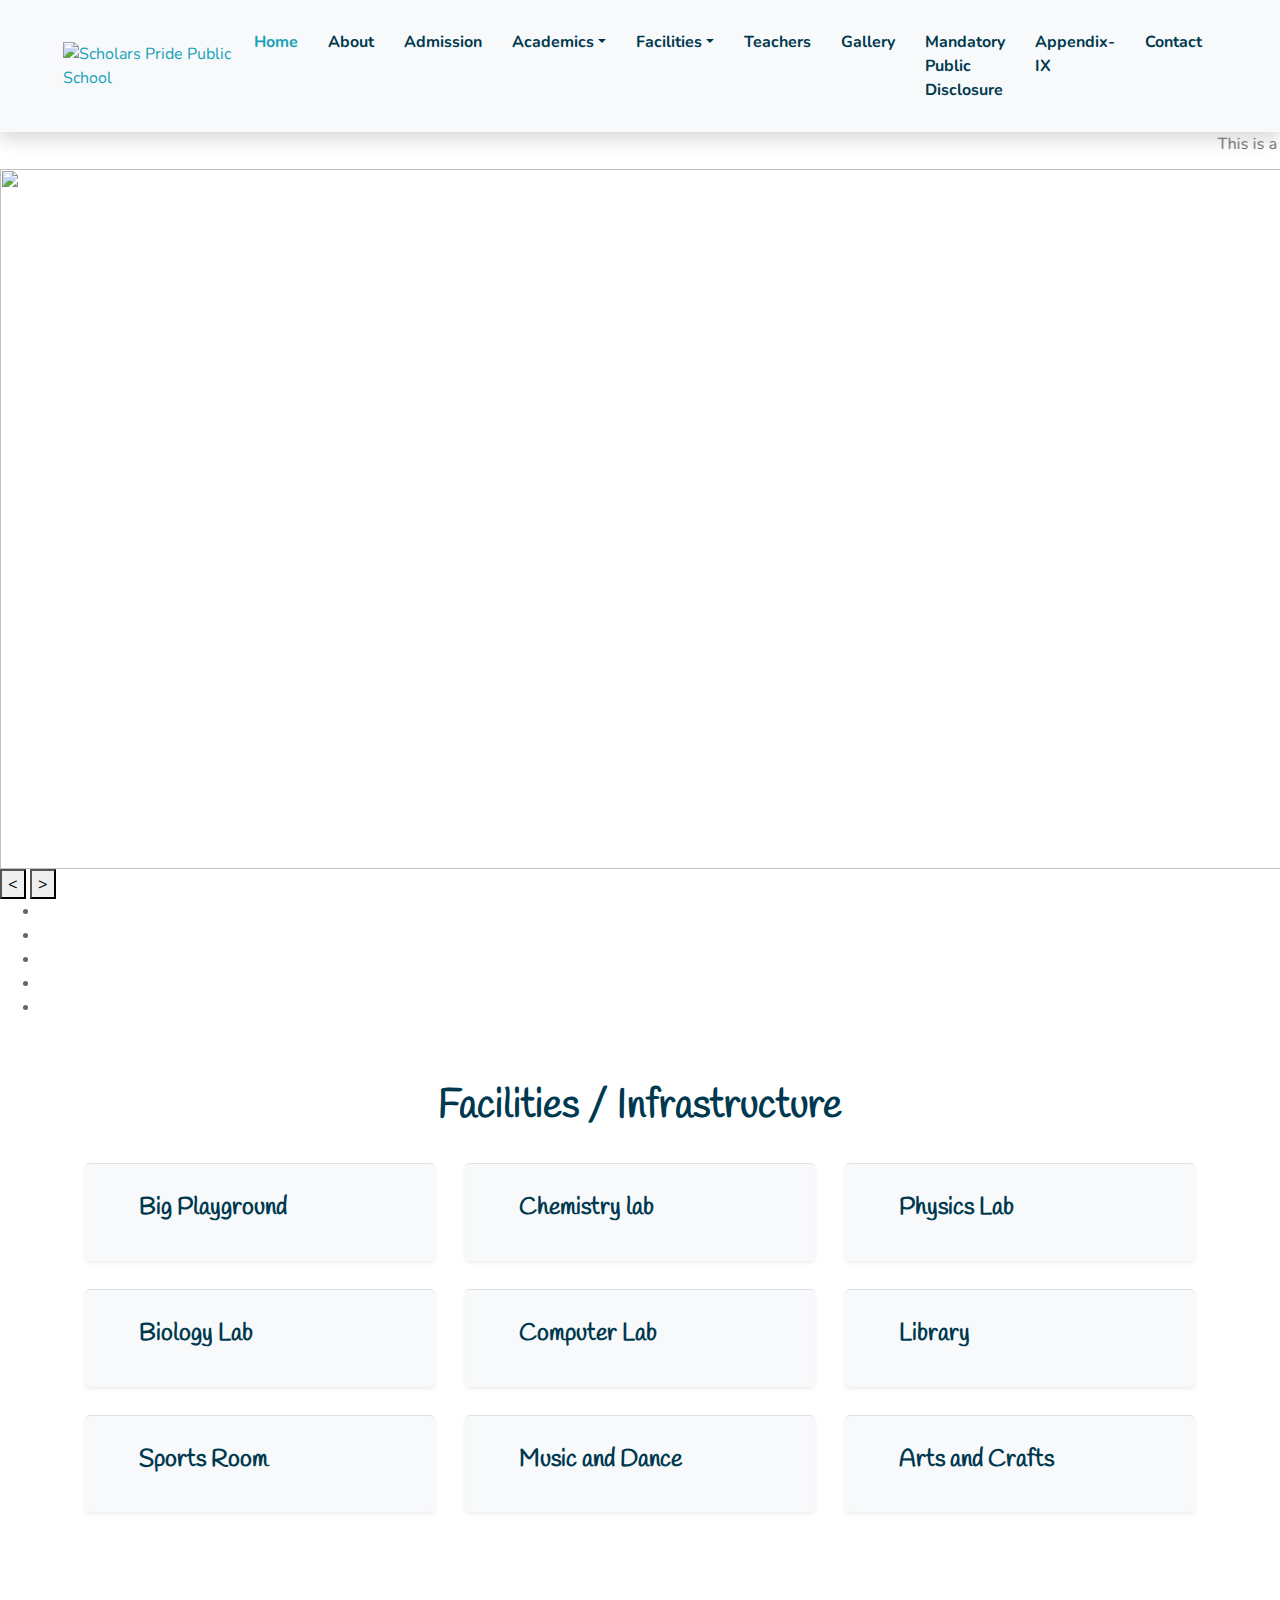
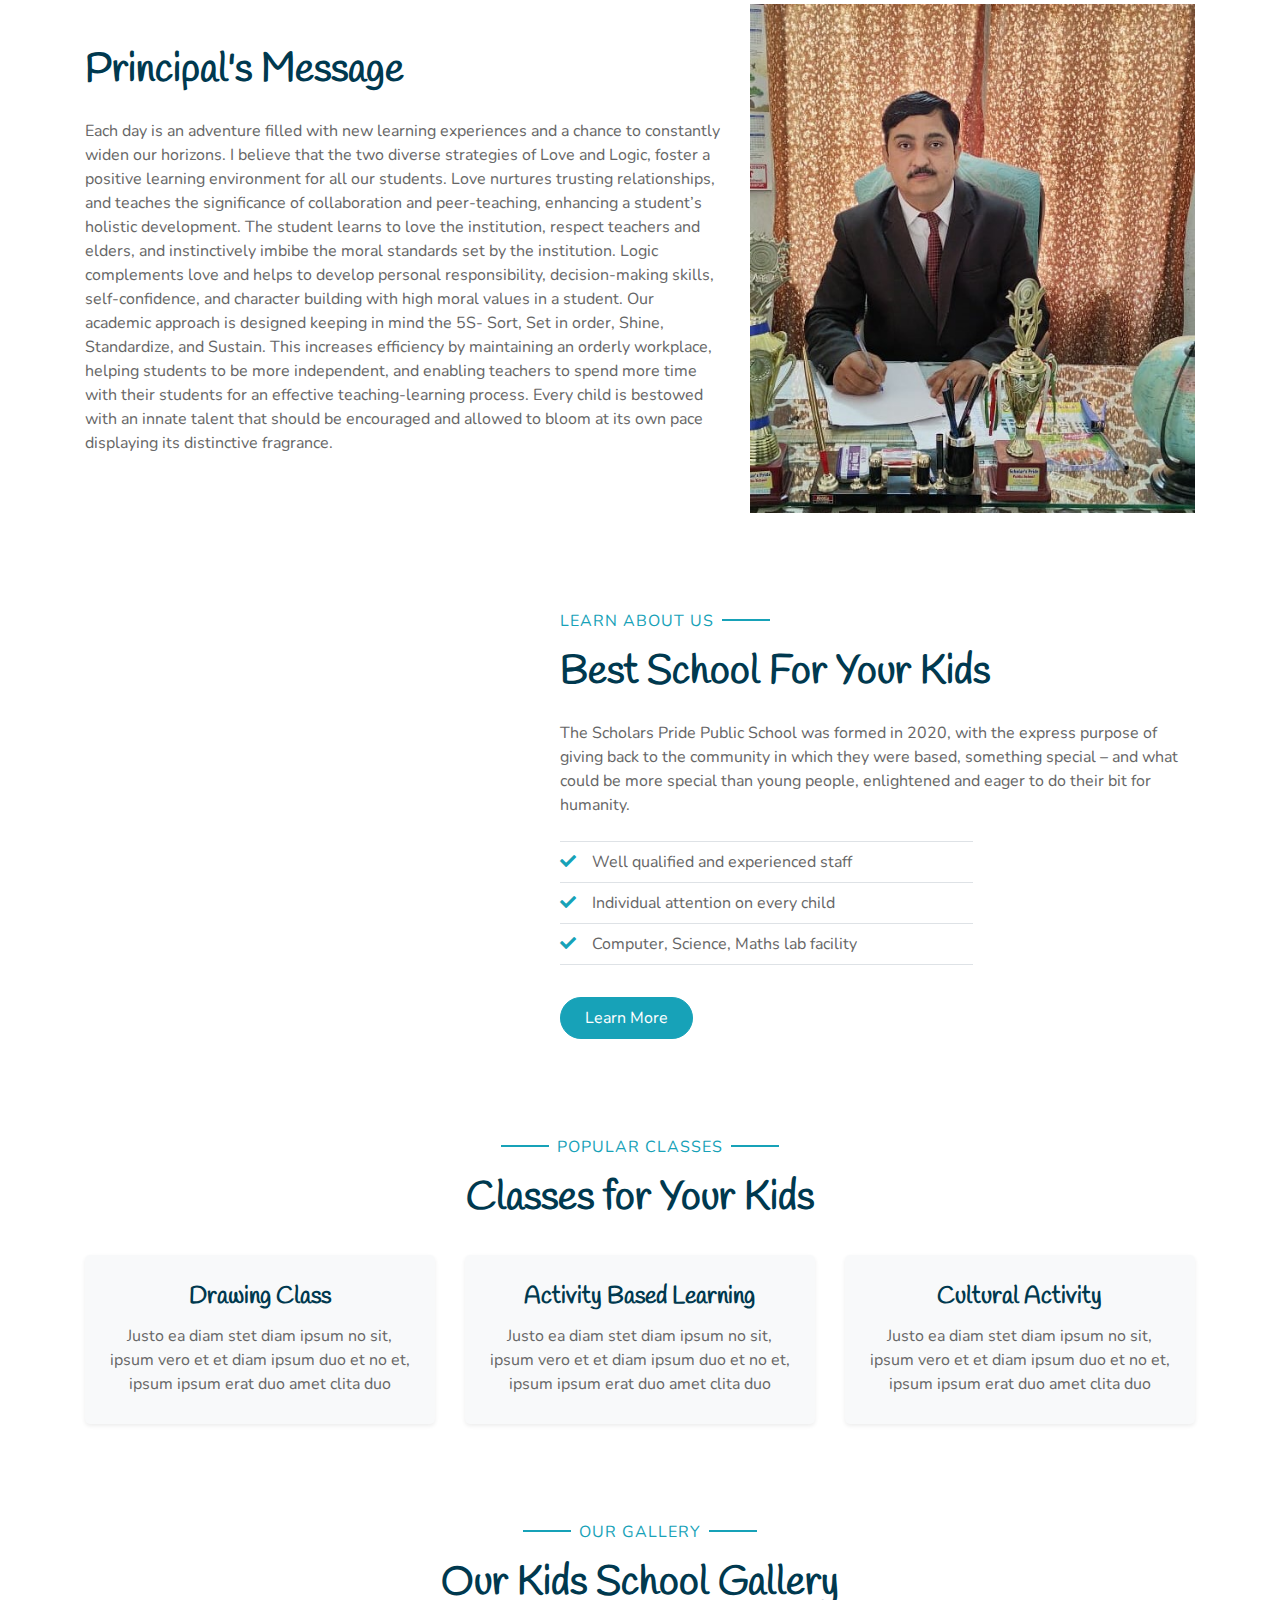
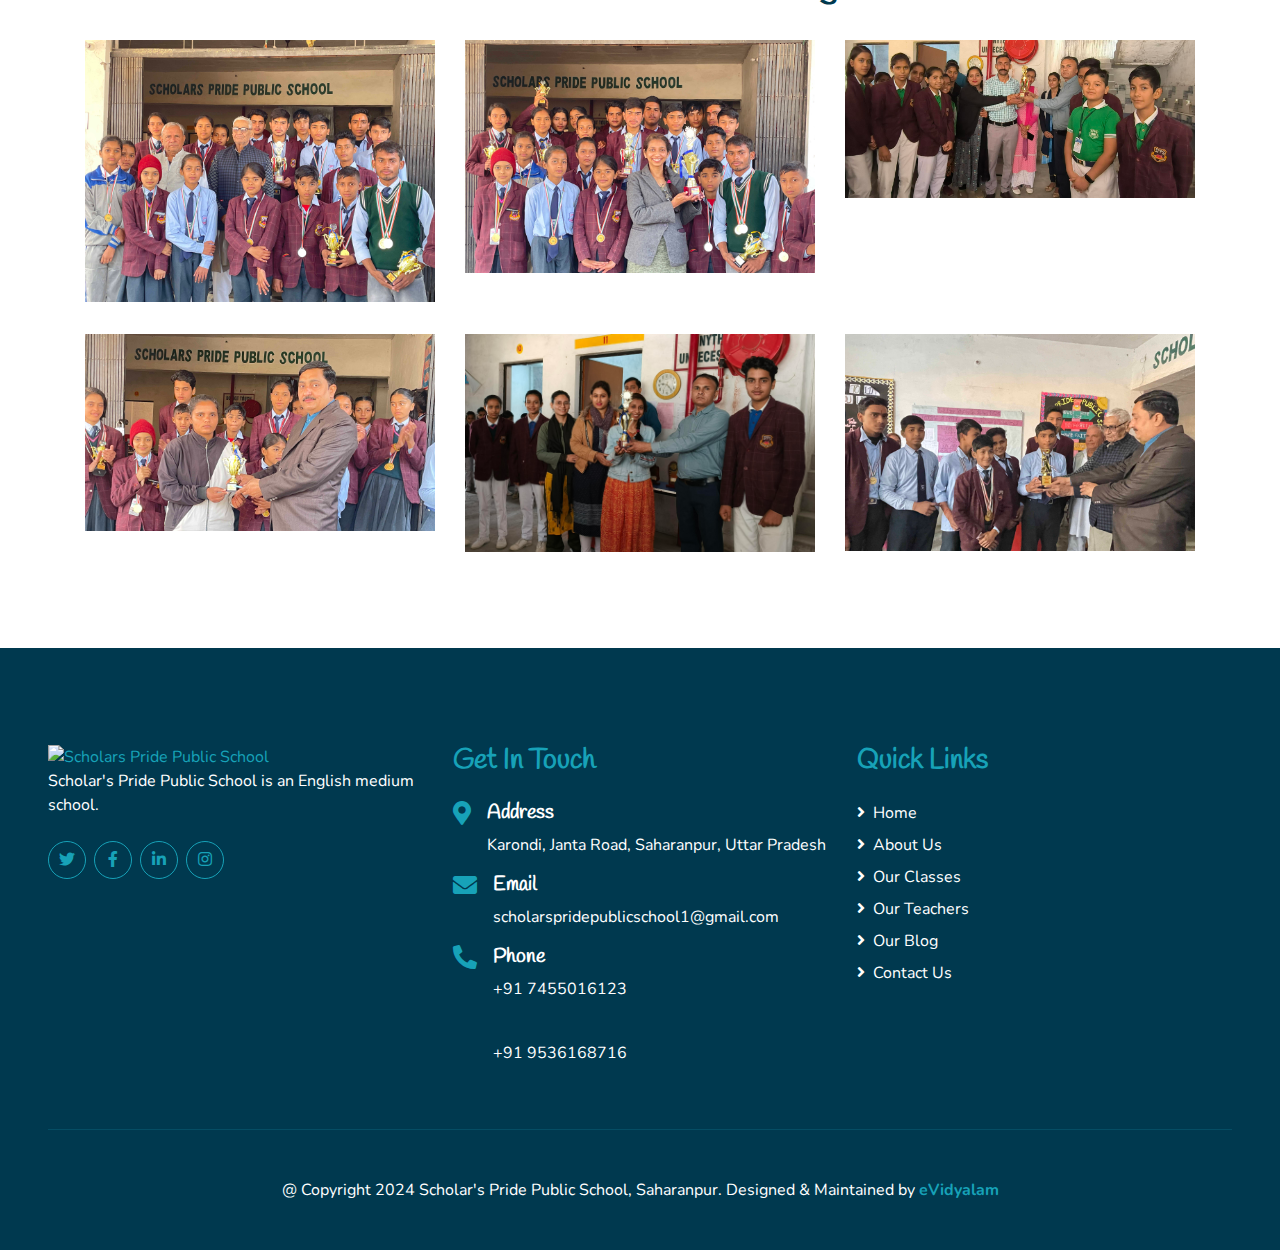
==== index.html @ 4f03cee2 "Update index.html" ====
<!DOCTYPE html>
<html lang="en">

<head>
    <meta charset="utf-8">
    <title>Scholars Pride Public School, Saharanpur</title>
    <link rel="canonical" href="https://www.scholarspridepublicschool.com/">
    <meta content="width=device-width, initial-scale=1.0" name="viewport">
    <meta content="Scholars Pride Public School, SPPS, SPPS Saharanpur, CBSE School, English medium school" name="keywords">
    <meta content="Scholar's Pride Public School, Saharanpur is an English medium school." name="description">

    <!-- Favicon -->
    <link href="img/favicon.ico" rel="icon">

    <!-- Google Web Fonts -->
    <link rel="preconnect" href="https://fonts.gstatic.com">
    <link href="https://fonts.googleapis.com/css2?family=Handlee&family=Nunito&display=swap" rel="stylesheet">

    <!-- Font Awesome -->
    <link href="https://cdnjs.cloudflare.com/ajax/libs/font-awesome/5.10.0/css/all.min.css" rel="stylesheet">

    <!-- Flaticon Font -->
    <link href="lib/flaticon/font/flaticon.css" rel="stylesheet">

    <!-- Libraries Stylesheet -->
    <link href="lib/owlcarousel/assets/owl.carousel.min.css" rel="stylesheet">
    <link href="lib/lightbox/css/lightbox.min.css" rel="stylesheet">

    <!-- Customized Bootstrap Stylesheet -->
    <link href="css/style.css" rel="stylesheet">
    <link href="css/mystyle.css" rel="stylesheet">
    <link href="css/sliderStyle.css" rel="stylesheet">
</head>

<body>
    <!-- Navbar Start -->
    <div class="container-fluid bg-light position-relative shadow">
        <nav class="navbar navbar-expand-lg bg-light navbar-light py-3 py-lg-0 px-0 px-lg-5">
            <div class="Header_logo">
                <div class="Header_headerLogo">
                <a href="https://www.scholarspridepublicschool.com">
                <img src="img/logo.png" alt="Scholars Pride Public School">
            </a>
                </div>
            </div>
            <button type="button" class="navbar-toggler" data-toggle="collapse" data-target="#navbarCollapse">
                <span class="navbar-toggler-icon"></span>
            </button>
            <div class="collapse navbar-collapse justify-content-between" id="navbarCollapse">
                <div class="navbar-nav font-weight-bold mx-auto py-0">
                    <a href="index.html" class="nav-item nav-link active">Home</a>
                    <a href="about.html" class="nav-item nav-link">About</a>
                    <a href="admission.html" class="nav-item nav-link">Admission</a>
                    <div class="nav-item dropdown">
                        <a href="#" class="nav-link dropdown-toggle" data-toggle="dropdown">Academics</a>
                        <div class="dropdown-menu rounded-0 m-0">
                            <a href="#" class="dropdown-item">Examination Process</a>
                            <a href="#" class="dropdown-item">Transfer Certificate</a>
                        </div>
                    </div>
                    <div class="nav-item dropdown">
                        <a href="#" class="nav-link dropdown-toggle" data-toggle="dropdown">Facilities</a>
                        <div class="dropdown-menu rounded-0 m-0">
                            <a href="#" class="dropdown-item">Our Class Rooms</a>
                            <a href="#" class="dropdown-item">Our Laboratries</a>
                        </div>
                    </div>
                    <a href="team.html" class="nav-item nav-link">Teachers</a>
                    <a href="gallery.html" class="nav-item nav-link">Gallery</a>
                    <a href="/mandatory-public-disclosure.html" class="nav-item nav-link ">Mandatory Public Disclosure</a> 
                    <a href="doc/mpd.pdf" class="nav-item nav-link">Appendix-IX</a>
                    <a href="contact.html" class="nav-item nav-link">Contact</a>
                </div>
            </div>
        </nav>
    </div>
    <!-- Navbar End -->
    
<!-- marquee tag start -->
    <div class="marqueeTag">
        <marquee width="100%" direction="left" height="30px">This is a sample scrolling text that has scrolls texts to the left.</marquee>
    </div>
    <!-- marquee tag End-->

    <!-- Header Start -->    
    <div class="slider">
        <div class="list">
            <div class="item">
                <img src="sliderImg/result2024.jpg" alt="">
            </div>
            <div class="item">
                <img src="sliderImg/building.jpg" alt="">
            </div>
            <div class="item">
                <img src="sliderImg/1.jpg" alt="">
            </div>
            <div class="item">
                <img src="sliderImg/2.jpeg" alt="">
            </div>
            <div class="item">
                <img src="sliderImg/3.jpg" alt="">
            </div>
            <div class="item">
                <img src="sliderImg/earth-day.jpg" alt="">
            </div>
            <div class="item">
                <img src="sliderImg/4.jpg" alt="">
            </div>
            <div class="item">
                <img src="sliderImg/earth-day-2.jpg" alt="">
            </div>
                <img src="sliderImg/8.jpg" alt="">
            </div>
            <div class="item">
                <img src="sliderImg/9.jpg" alt="">
            </div>
            <div class="item">
                <img src="sliderImg/10.jpg" alt="">
            </div>
            <div class="item">
                <img src="sliderImg/11.jpeg" alt="">
            </div>
            <div class="item">
                <img src="sliderImg/12.jpeg" alt="">
            </div>
            <div class="item">
                <img src="sliderImg/13.jpg" alt="">
            </div>
            <div class="item">
                <img src="sliderImg/14.jpeg" alt="">
            </div>
            <div class="item">
                <img src="sliderImg/15.JPG" alt="">
            </div>
            <div class="item">
                <img src="sliderImg/17.jpeg" alt="">
            </div>
            <div class="item">
                <img src="sliderImg/18.jpg" alt="">
            </div>
            <div class="item">
                <img src="sliderImg/19.jpg" alt="">
            </div>
            <div class="item">
                <img src="sliderImg/20.jpg" alt="">
            </div>
            <div class="item">
                <img src="sliderImg/21.JPG" alt="">
            </div>
            <div class="item">
                <img src="sliderImg/22.jpg" alt="">
            </div>
            <div class="item">
                <img src="sliderImg/23.jpeg" alt="">
            </div>
            <div class="item">
                <img src="sliderImg/24.jpeg" alt="">
            </div>
            <div class="item">
                <img src="sliderImg/25.jpeg" alt="">
            </div>
            <div class="item">
                <img src="sliderImg/26.jpeg" alt="">
            </div>
        </div>
        <div class="buttons">
            <button id="prev"><</button>
            <button id="next">></button>
        </div>
        <ul class="dots">
            <li class="active"></li>
            <li></li>
            <li></li>
            <li></li>
            <li></li>
        </ul>
    </div>
    <!-- Header End -->


    <!-- Facilities Start -->
    <div class="container-fluid pt-5">
        <div class="container pb-3">
            <div class="text-center pb-2">
                <h1 class="mb-4">Facilities / Infrastructure</h1>
            </div>
            <div class="row">
                <div class="col-lg-4 col-md-6 pb-1">
                    <div class="d-flex bg-light shadow-sm border-top rounded mb-4" style="padding: 30px;">
                        <div class="pl-4">
                            <h4>Big Playground</h4>
                        </div>
                    </div>
                </div>
                <div class="col-lg-4 col-md-6 pb-1">
                    <div class="d-flex bg-light shadow-sm border-top rounded mb-4" style="padding: 30px;">
                        <div class="pl-4">
                            <h4>Chemistry lab</h4>
                        </div>
                    </div>
                </div>
                <div class="col-lg-4 col-md-6 pb-1">
                    <div class="d-flex bg-light shadow-sm border-top rounded mb-4" style="padding: 30px;">
                        <div class="pl-4">
                            <h4>Physics Lab</h4>
                        </div>
                    </div>
                </div>
                <div class="col-lg-4 col-md-6 pb-1">
                    <div class="d-flex bg-light shadow-sm border-top rounded mb-4" style="padding: 30px;">
                        <div class="pl-4">
                            <h4>Biology Lab</h4>
                        </div>
                    </div>
                </div>
                <div class="col-lg-4 col-md-6 pb-1">
                    <div class="d-flex bg-light shadow-sm border-top rounded mb-4" style="padding: 30px;">
                        <div class="pl-4">
                            <h4>Computer Lab</h4>
                        </div>
                    </div>
                </div>
                <div class="col-lg-4 col-md-6 pb-1">
                    <div class="d-flex bg-light shadow-sm border-top rounded mb-4" style="padding: 30px;">
                        <div class="pl-4">
                            <h4>Library</h4>
                        </div>
                    </div>
                </div>
                <div class="col-lg-4 col-md-6 pb-1">
                    <div class="d-flex bg-light shadow-sm border-top rounded mb-4" style="padding: 30px;">
                        <div class="pl-4">
                            <h4>Sports Room</h4>
                        </div>
                    </div>
                </div>
                <div class="col-lg-4 col-md-6 pb-1">
                    <div class="d-flex bg-light shadow-sm border-top rounded mb-4" style="padding: 30px;">
                        <div class="pl-4">
                            <h4>Music and Dance</h4>
                        </div>
                    </div>
                </div>
                <div class="col-lg-4 col-md-6 pb-1">
                    <div class="d-flex bg-light shadow-sm border-top rounded mb-4" style="padding: 30px;">
                        <div class="pl-4">
                            <h4>Arts and Crafts</h4>
                        </div>
                    </div>
                </div>
            </div>
        </div>
    </div>
    <!-- Facilities Start -->

    <!-- Principal Start -->
    <div class="container-fluid py-5">
        <div class="container">
            <div class="row align-items-center">
                <div class="col-lg-7 mb-5 mb-lg-0">
                    <h1 class="mb-4">Principal's Message</h1>
                    <p>Each day is an adventure filled with new learning experiences and a chance to constantly widen our horizons. I believe that the two diverse strategies of Love and Logic, foster a positive learning environment for all our students. Love nurtures trusting relationships, and teaches the significance of collaboration and peer-teaching, enhancing a student’s holistic development. The student learns to love the institution, respect teachers and elders, and instinctively imbibe the moral standards set by the institution. Logic complements love and helps to develop personal responsibility, decision-making skills, self-confidence, and character building with high moral values in a student. Our academic approach is designed keeping in mind the 5S- Sort, Set in order, Shine, Standardize, and Sustain. This increases efficiency by maintaining an orderly workplace, helping students to be more independent, and enabling teachers to spend more time with their students for an effective teaching-learning process. Every child is bestowed with an innate talent that should be encouraged and allowed to bloom at its own pace displaying its distinctive fragrance.</p>
                </div>
                <div class="col-lg-5">
                    <div class="card border-0">
                        <img src="img/principal.jpeg" alt="">
                    </div>
                </div>
            </div>
        </div>
    </div>
    <!-- Principal End -->

    <!-- About Start -->
    <div class="container-fluid py-5">
        <div class="container">
            <div class="row align-items-center">
                <div class="col-lg-5">
                    <img class="img-fluid rounded mb-5 mb-lg-0" src="img/about_home.jpg" alt="">
                </div>
                <div class="col-lg-7">
                    <p class="section-title pr-5"><span class="pr-2">Learn About Us</span></p>
                    <h1 class="mb-4">Best School For Your Kids</h1>
                    <p>The Scholars Pride Public School was formed in 2020, with the express purpose of giving back to the community in which they were based, something special – and what could be more special than young people, enlightened and eager to do their bit for humanity.</p>
                    <div class="row pt-2 pb-4">
                        <div class="col-6 col-md-8">
                            <ul class="list-inline m-0">
                                <li class="py-2 border-top border-bottom"><i class="fa fa-check text-primary mr-3"></i>Well qualified and experienced staff</li>
                                <li class="py-2 border-bottom"><i class="fa fa-check text-primary mr-3"></i>Individual attention on every child</li>
                                <li class="py-2 border-bottom"><i class="fa fa-check text-primary mr-3"></i>Computer, Science, Maths lab facility</li>
                            </ul>
                        </div>
                    </div>
                    <a href="/about.html" class="btn btn-primary mt-2 py-2 px-4">Learn More</a>
                </div>
            </div>
        </div>
    </div>
    <!-- About End -->


    <!-- Class Start -->
    <div class="container-fluid pt-5">
        <div class="container">
            <div class="text-center pb-2">
                <p class="section-title px-5"><span class="px-2">Popular Classes</span></p>
                <h1 class="mb-4">Classes for Your Kids</h1>
            </div>
            <div class="row">
                <div class="col-lg-4 mb-5">
                    <div class="card border-0 bg-light shadow-sm pb-2">
                        <img class="card-img-top mb-2" src="gallery/drawing.jpg" alt="">
                        <div class="card-body text-center">
                            <h4 class="card-title">Drawing Class</h4>
                            <p class="card-text">Justo ea diam stet diam ipsum no sit, ipsum vero et et diam ipsum duo et no et, ipsum ipsum erat duo amet clita duo</p>
                        </div>
                    </div>
                </div>
                <div class="col-lg-4 mb-5">
                    <div class="card border-0 bg-light shadow-sm pb-2">
                        <img class="card-img-top mb-2" src="gallery/activity.jpeg" alt="">
                        <div class="card-body text-center">
                            <h4 class="card-title">Activity Based Learning</h4>
                            <p class="card-text">Justo ea diam stet diam ipsum no sit, ipsum vero et et diam ipsum duo et no et, ipsum ipsum erat duo amet clita duo</p>
                        </div>
                    </div>
                </div>
                <div class="col-lg-4 mb-5">
                    <div class="card border-0 bg-light shadow-sm pb-2">
                        <img class="card-img-top mb-2" src="gallery/cultural.JPG" alt="">
                        <div class="card-body text-center">
                            <h4 class="card-title">Cultural Activity</h4>
                            <p class="card-text">Justo ea diam stet diam ipsum no sit, ipsum vero et et diam ipsum duo et no et, ipsum ipsum erat duo amet clita duo</p>
                        </div>
                    </div>
                </div>
            </div>
        </div>
    </div>
    <!-- Class End -->

    <!-- Gallery Start -->
    <div class="container-fluid pt-5 pb-3">
        <div class="container">
            <div class="text-center pb-2">
                <p class="section-title px-5"><span class="px-2">Our Gallery</span></p>
                <h1 class="mb-4">Our Kids School Gallery</h1>
            </div>
            
            <div class="row portfolio-container">
                <div class="col-lg-4 col-md-6 mb-4 portfolio-item first">
                    <div class="position-relative overflow-hidden mb-2">
                        <img class="img-fluid w-100" src="gallery/1.jpg" alt="">
                        <div class="portfolio-btn bg-primary d-flex align-items-center justify-content-center">
                            <a href="gallery/1.jpg" data-lightbox="portfolio">
                                <i class="fa fa-plus text-white" style="font-size: 60px;"></i>
                            </a>
                        </div>
                    </div>
                </div>
                <div class="col-lg-4 col-md-6 mb-4 portfolio-item second">
                    <div class="position-relative overflow-hidden mb-2">
                        <img class="img-fluid w-100" src="gallery/2.jpg" alt="">
                        <div class="portfolio-btn bg-primary d-flex align-items-center justify-content-center">
                            <a href="gallery/2.jpg" data-lightbox="portfolio">
                                <i class="fa fa-plus text-white" style="font-size: 60px;"></i>
                            </a>
                        </div>
                    </div>
                </div>
                <div class="col-lg-4 col-md-6 mb-4 portfolio-item third">
                    <div class="position-relative overflow-hidden mb-2">
                        <img class="img-fluid w-100" src="gallery/3.jpg" alt="">
                        <div class="portfolio-btn bg-primary d-flex align-items-center justify-content-center">
                            <a href="gallery/3.jpg" data-lightbox="portfolio">
                                <i class="fa fa-plus text-white" style="font-size: 60px;"></i>
                            </a>
                        </div>
                    </div>
                </div>
                <div class="col-lg-4 col-md-6 mb-4 portfolio-item first">
                    <div class="position-relative overflow-hidden mb-2">
                        <img class="img-fluid w-100" src="gallery/4.jpg" alt="">
                        <div class="portfolio-btn bg-primary d-flex align-items-center justify-content-center">
                            <a href="gallery/4.jpg" data-lightbox="portfolio">
                                <i class="fa fa-plus text-white" style="font-size: 60px;"></i>
                            </a>
                        </div>
                    </div>
                </div>
                <div class="col-lg-4 col-md-6 mb-4 portfolio-item second">
                    <div class="position-relative overflow-hidden mb-2">
                        <img class="img-fluid w-100" src="gallery/5.jpg" alt="">
                        <div class="portfolio-btn bg-primary d-flex align-items-center justify-content-center">
                            <a href="gallery/5.jpg" data-lightbox="portfolio">
                                <i class="fa fa-plus text-white" style="font-size: 60px;"></i>
                            </a>
                        </div>
                    </div>
                </div>
                <div class="col-lg-4 col-md-6 mb-4 portfolio-item third">
                    <div class="position-relative overflow-hidden mb-2">
                        <img class="img-fluid w-100" src="gallery/6.jpg" alt="">
                        <div class="portfolio-btn bg-primary d-flex align-items-center justify-content-center">
                            <a href="gallery/6.jpg" data-lightbox="portfolio">
                                <i class="fa fa-plus text-white" style="font-size: 60px;"></i>
                            </a>
                        </div>
                    </div>
                </div>
            </div>
        </div>
    </div>
    <!-- Gallery End -->


    <!-- Footer Start -->
    <div class="container-fluid bg-secondary text-white mt-5 py-5 px-sm-3 px-md-5">
        <div class="row pt-5">
            <div class="col-lg-3 col-md-6 mb-5">
                <div class="Header_logo">
                <div class="Header_headerLogo">
                <a href="https://www.scholarspridepublicschool.com">
                <img src="img/logo.png" alt="Scholars Pride Public School">
            </a>
                </div>
            </div>
                <p>Scholar's Pride Public School is an English medium school.</p>
                <div class="d-flex justify-content-start mt-4">
                    <a class="btn btn-outline-primary rounded-circle text-center mr-2 px-0"
                        style="width: 38px; height: 38px;" href="#"><i class="fab fa-twitter"></i></a>
                    <a class="btn btn-outline-primary rounded-circle text-center mr-2 px-0"
                        style="width: 38px; height: 38px;" href="#"><i class="fab fa-facebook-f"></i></a>
                    <a class="btn btn-outline-primary rounded-circle text-center mr-2 px-0"
                        style="width: 38px; height: 38px;" href="#"><i class="fab fa-linkedin-in"></i></a>
                    <a class="btn btn-outline-primary rounded-circle text-center mr-2 px-0"
                        style="width: 38px; height: 38px;" href="#"><i class="fab fa-instagram"></i></a>
                </div>
            </div>
            <div class="col-lg-3 col-md-6 mb-5">
                <h3 class="text-primary mb-4">Get In Touch</h3>
                <div class="d-flex">
                    <h4 class="fa fa-map-marker-alt text-primary"></h4>
                    <div class="pl-3">
                        <h5 class="text-white">Address</h5>
                        <p>Karondi, Janta Road, Saharanpur, Uttar Pradesh</p>
                    </div>
                </div>
                <div class="d-flex">
                    <h4 class="fa fa-envelope text-primary"></h4>
                    <div class="pl-3">
                        <h5 class="text-white">Email</h5>
                        <p>scholarspridepublicschool1@gmail.com</p>
                    </div>
                </div>
                <div class="d-flex">
                    <h4 class="fa fa-phone-alt text-primary"></h4>
                    <div class="pl-3">
                        <h5 class="text-white">Phone</h5>
                        <p>+91 7455016123</p><br><p>+91 9536168716</p>
                    </div>
                </div>
            </div>
            <div class="col-lg-3 col-md-6 mb-5">
                <h3 class="text-primary mb-4">Quick Links</h3>
                <div class="d-flex flex-column justify-content-start">
                    <a class="text-white mb-2" href="/"><i class="fa fa-angle-right mr-2"></i>Home</a>
                    <a class="text-white mb-2" href="/about.html"><i class="fa fa-angle-right mr-2"></i>About Us</a>
                    <a class="text-white mb-2" href="#"><i class="fa fa-angle-right mr-2"></i>Our Classes</a>
                    <a class="text-white mb-2" href="/team.html"><i class="fa fa-angle-right mr-2"></i>Our Teachers</a>
                    <a class="text-white mb-2" href="#"><i class="fa fa-angle-right mr-2"></i>Our Blog</a>
                    <a class="text-white" href="#"><i class="fa fa-angle-right mr-2"></i>Contact Us</a>
                </div>
            </div>
        </div>
        <div class="container-fluid pt-5" style="border-top: 1px solid rgba(23, 162, 184, .2);;">
            <p class="m-0 text-center text-white">@ Copyright 2024 Scholar's Pride Public School, Saharanpur. Designed & Maintained by
                <a class="text-primary font-weight-bold" href="https://www.evidyalam.com/">eVidyalam</a>
            </p>
        </div>
    </div>
    <!-- Footer End -->

    <!-- Back to Top -->
    <a href="#" class="btn btn-primary p-3 back-to-top"><i class="fa fa-angle-double-up"></i></a>


    <!-- JavaScript Libraries -->
    <script src="https://code.jquery.com/jquery-3.4.1.min.js"></script>
    <script src="https://stackpath.bootstrapcdn.com/bootstrap/4.4.1/js/bootstrap.bundle.min.js"></script>
    <script src="lib/easing/easing.min.js"></script>
    <script src="lib/owlcarousel/owl.carousel.min.js"></script>
    <script src="lib/isotope/isotope.pkgd.min.js"></script>
    <script src="lib/lightbox/js/lightbox.min.js"></script>

    <!-- Contact Javascript File -->
    <script src="mail/jqBootstrapValidation.min.js"></script>
    <script src="mail/contact.js"></script>

    <!-- Template Javascript -->
    <script src="js/main.js"></script>
    <script src="js/myjs.js"></script>
    <script src="js/sliderApp.js"></script>
</body>

</html>
---- css/style.css ----
/******* Bootstrap Theming ********/
/*!
 * Bootstrap v4.5.3 (https://getbootstrap.com/)
 * Copyright 2011-2020 The Bootstrap Authors
 * Copyright 2011-2020 Twitter, Inc.
 * Licensed under MIT (https://github.com/twbs/bootstrap/blob/main/LICENSE)
 */
:root {
  --blue: #007bff;
  --indigo: #6610f2;
  --purple: #6f42c1;
  --pink: #e83e8c;
  --red: #dc3545;
  --orange: #fd7e14;
  --yellow: #ffc107;
  --green: #28a745;
  --teal: #20c997;
  --cyan: #17a2b8;
  --white: #fff;
  --gray: #6c757d;
  --gray-dark: #343a40;
  --primary: #17a2b8;
  --secondary: #00394f;
  --success: #28a745;
  --info: #17a2b8;
  --warning: #ffc107;
  --danger: #dc3545;
  --light: #f8f9fa;
  --dark: #343a40;
  --breakpoint-xs: 0;
  --breakpoint-sm: 576px;
  --breakpoint-md: 768px;
  --breakpoint-lg: 992px;
  --breakpoint-xl: 1200px;
  --font-family-sans-serif: "Nunito", sans-serif;
  --font-family-monospace: SFMono-Regular, Menlo, Monaco, Consolas, "Liberation Mono", "Courier New", monospace;
}

*,
*::before,
*::after {
  box-sizing: border-box;
}

html {
  font-family: sans-serif;
  line-height: 1.15;
  -webkit-text-size-adjust: 100%;
  -webkit-tap-highlight-color: rgba(0, 0, 0, 0);
}

article, aside, figcaption, figure, footer, header, hgroup, main, nav, section {
  display: block;
}

body {
  margin: 0;
  font-family: "Nunito", sans-serif;
  font-size: 1rem;
  font-weight: 400;
  line-height: 1.5;
  color: #666666;
  text-align: left;
  background-color: #fff;
}

[tabindex="-1"]:focus:not(:focus-visible) {
  outline: 0 !important;
}

hr {
  box-sizing: content-box;
  height: 0;
  overflow: visible;
}

h1, h2, h3, h4, h5, h6 {
  margin-top: 0;
  margin-bottom: 0.5rem;
}

p {
  margin-top: 0;
  margin-bottom: 1rem;
}

abbr[title],
abbr[data-original-title] {
  text-decoration: underline;
  text-decoration: underline dotted;
  cursor: help;
  border-bottom: 0;
  text-decoration-skip-ink: none;
}

address {
  margin-bottom: 1rem;
  font-style: normal;
  line-height: inherit;
}

ol,
ul,
dl {
  margin-top: 0;
  margin-bottom: 1rem;
}

ol ol,
ul ul,
ol ul,
ul ol {
  margin-bottom: 0;
}

dt {
  font-weight: 700;
}

dd {
  margin-bottom: .5rem;
  margin-left: 0;
}

blockquote {
  margin: 0 0 1rem;
}

b,
strong {
  font-weight: bolder;
}

small {
  font-size: 80%;
}

sub,
sup {
  position: relative;
  font-size: 75%;
  line-height: 0;
  vertical-align: baseline;
}

sub {
  bottom: -.25em;
}

sup {
  top: -.5em;
}

a {
  color: #17a2b8;
  text-decoration: none;
  background-color: transparent;
}

a:hover {
  color: #0f6674;
  text-decoration: underline;
}

a:not([href]):not([class]) {
  color: inherit;
  text-decoration: none;
}

a:not([href]):not([class]):hover {
  color: inherit;
  text-decoration: none;
}

pre,
code,
kbd,
samp {
  font-family: SFMono-Regular, Menlo, Monaco, Consolas, "Liberation Mono", "Courier New", monospace;
  font-size: 1em;
}

pre {
  margin-top: 0;
  margin-bottom: 1rem;
  overflow: auto;
  -ms-overflow-style: scrollbar;
}

figure {
  margin: 0 0 1rem;
}

img {
  vertical-align: middle;
  border-style: none;
}

svg {
  overflow: hidden;
  vertical-align: middle;
}

table {
  border-collapse: collapse;
}

caption {
  padding-top: 0.75rem;
  padding-bottom: 0.75rem;
  color: #6c757d;
  text-align: left;
  caption-side: bottom;
}

th {
  text-align: inherit;
  text-align: -webkit-match-parent;
}

label {
  display: inline-block;
  margin-bottom: 0.5rem;
}

button {
  border-radius: 0;
}

button:focus {
  outline: 1px dotted;
  outline: 5px auto -webkit-focus-ring-color;
}

input,
button,
select,
optgroup,
textarea {
  margin: 0;
  font-family: inherit;
  font-size: inherit;
  line-height: inherit;
}

button,
input {
  overflow: visible;
}

button,
select {
  text-transform: none;
}

[role="button"] {
  cursor: pointer;
}

select {
  word-wrap: normal;
}

button,
[type="button"],
[type="reset"],
[type="submit"] {
  -webkit-appearance: button;
}

button:not(:disabled),
[type="button"]:not(:disabled),
[type="reset"]:not(:disabled),
[type="submit"]:not(:disabled) {
  cursor: pointer;
}

button::-moz-focus-inner,
[type="button"]::-moz-focus-inner,
[type="reset"]::-moz-focus-inner,
[type="submit"]::-moz-focus-inner {
  padding: 0;
  border-style: none;
}

input[type="radio"],
input[type="checkbox"] {
  box-sizing: border-box;
  padding: 0;
}

textarea {
  overflow: auto;
  resize: vertical;
}

fieldset {
  min-width: 0;
  padding: 0;
  margin: 0;
  border: 0;
}

legend {
  display: block;
  width: 100%;
  max-width: 100%;
  padding: 0;
  margin-bottom: .5rem;
  font-size: 1.5rem;
  line-height: inherit;
  color: inherit;
  white-space: normal;
}

@media (max-width: 1200px) {
  legend {
    font-size: calc(1.275rem + 0.3vw) ;
  }
}

progress {
  vertical-align: baseline;
}

[type="number"]::-webkit-inner-spin-button,
[type="number"]::-webkit-outer-spin-button {
  height: auto;
}

[type="search"] {
  outline-offset: -2px;
  -webkit-appearance: none;
}

[type="search"]::-webkit-search-decoration {
  -webkit-appearance: none;
}

::-webkit-file-upload-button {
  font: inherit;
  -webkit-appearance: button;
}

output {
  display: inline-block;
}

summary {
  display: list-item;
  cursor: pointer;
}

template {
  display: none;
}

[hidden] {
  display: none !important;
}

h1, h2, h3, h4, h5, h6,
.h1, .h2, .h3, .h4, .h5, .h6 {
  margin-bottom: 0.5rem;
  font-family: "Handlee", cursive;
  font-weight: bold;
  line-height: 1.2;
  color: #00394f;
}

h1, .h1 {
  font-size: 2.5rem;
}

@media (max-width: 1200px) {
  h1, .h1 {
    font-size: calc(1.375rem + 1.5vw) ;
  }
}

h2, .h2 {
  font-size: 2rem;
}

@media (max-width: 1200px) {
  h2, .h2 {
    font-size: calc(1.325rem + 0.9vw) ;
  }
}

h3, .h3 {
  font-size: 1.75rem;
}

@media (max-width: 1200px) {
  h3, .h3 {
    font-size: calc(1.3rem + 0.6vw) ;
  }
}

h4, .h4 {
  font-size: 1.5rem;
}

@media (max-width: 1200px) {
  h4, .h4 {
    font-size: calc(1.275rem + 0.3vw) ;
  }
}

h5, .h5 {
  font-size: 1.25rem;
}

h6, .h6 {
  font-size: 1rem;
}

.lead {
  font-size: 1.25rem;
  font-weight: 300;
}

.display-1 {
  font-size: 6rem;
  font-weight: 300;
  line-height: 1.2;
}

@media (max-width: 1200px) {
  .display-1 {
    font-size: calc(1.725rem + 5.7vw) ;
  }
}

.display-2 {
  font-size: 5.5rem;
  font-weight: 300;
  line-height: 1.2;
}

@media (max-width: 1200px) {
  .display-2 {
    font-size: calc(1.675rem + 5.1vw) ;
  }
}

.display-3 {
  font-size: 4.5rem;
  font-weight: 300;
  line-height: 1.2;
}

@media (max-width: 1200px) {
  .display-3 {
    font-size: calc(1.575rem + 3.9vw) ;
  }
}

.display-4 {
  font-size: 3.5rem;
  font-weight: 300;
  line-height: 1.2;
}

@media (max-width: 1200px) {
  .display-4 {
    font-size: calc(1.475rem + 2.7vw) ;
  }
}

hr {
  margin-top: 1rem;
  margin-bottom: 1rem;
  border: 0;
  border-top: 1px solid rgba(0, 0, 0, 0.1);
}

small,
.small {
  font-size: 80%;
  font-weight: 400;
}

mark,
.mark {
  padding: 0.2em;
  background-color: #fcf8e3;
}

.list-unstyled {
  padding-left: 0;
  list-style: none;
}

.list-inline {
  padding-left: 0;
  list-style: none;
}

.list-inline-item {
  display: inline-block;
}

.list-inline-item:not(:last-child) {
  margin-right: 0.5rem;
}

.initialism {
  font-size: 90%;
  text-transform: uppercase;
}

.blockquote {
  margin-bottom: 1rem;
  font-size: 1.25rem;
}

.blockquote-footer {
  display: block;
  font-size: 80%;
  color: #6c757d;
}

.blockquote-footer::before {
  content: "\2014\00A0";
}

.img-fluid {
  max-width: 100%;
  height: auto;
}

.img-thumbnail {
  padding: 0.25rem;
  background-color: #fff;
  border: 1px solid #dee2e6;
  border-radius: 5px;
  max-width: 100%;
  height: auto;
}

.figure {
  display: inline-block;
}

.figure-img {
  margin-bottom: 0.5rem;
  line-height: 1;
}

.figure-caption {
  font-size: 90%;
  color: #6c757d;
}

code {
  font-size: 87.5%;
  color: #e83e8c;
  word-wrap: break-word;
}

a > code {
  color: inherit;
}

kbd {
  padding: 0.2rem 0.4rem;
  font-size: 87.5%;
  color: #fff;
  background-color: #212529;
  border-radius: 0.2rem;
}

kbd kbd {
  padding: 0;
  font-size: 100%;
  font-weight: 700;
}

pre {
  display: block;
  font-size: 87.5%;
  color: #212529;
}

pre code {
  font-size: inherit;
  color: inherit;
  word-break: normal;
}

.pre-scrollable {
  max-height: 340px;
  overflow-y: scroll;
}

.container,
.container-fluid,
.container-sm,
.container-md,
.container-lg,
.container-xl {
  width: 100%;
  padding-right: 15px;
  padding-left: 15px;
  margin-right: auto;
  margin-left: auto;
}

@media (min-width: 576px) {
  .container, .container-sm {
    max-width: 540px;
  }
}

@media (min-width: 768px) {
  .container, .container-sm, .container-md {
    max-width: 720px;
  }
}

@media (min-width: 992px) {
  .container, .container-sm, .container-md, .container-lg {
    max-width: 960px;
  }
}

@media (min-width: 1200px) {
  .container, .container-sm, .container-md, .container-lg, .container-xl {
    max-width: 1140px;
  }
}

.row {
  display: flex;
  flex-wrap: wrap;
  margin-right: -15px;
  margin-left: -15px;
}

.no-gutters {
  margin-right: 0;
  margin-left: 0;
}

.no-gutters > .col,
.no-gutters > [class*="col-"] {
  padding-right: 0;
  padding-left: 0;
}

.col-1, .col-2, .col-3, .col-4, .col-5, .col-6, .col-7, .col-8, .col-9, .col-10, .col-11, .col-12, .col,
.col-auto, .col-sm-1, .col-sm-2, .col-sm-3, .col-sm-4, .col-sm-5, .col-sm-6, .col-sm-7, .col-sm-8, .col-sm-9, .col-sm-10, .col-sm-11, .col-sm-12, .col-sm,
.col-sm-auto, .col-md-1, .col-md-2, .col-md-3, .col-md-4, .col-md-5, .col-md-6, .col-md-7, .col-md-8, .col-md-9, .col-md-10, .col-md-11, .col-md-12, .col-md,
.col-md-auto, .col-lg-1, .col-lg-2, .col-lg-3, .col-lg-4, .col-lg-5, .col-lg-6, .col-lg-7, .col-lg-8, .col-lg-9, .col-lg-10, .col-lg-11, .col-lg-12, .col-lg,
.col-lg-auto, .col-xl-1, .col-xl-2, .col-xl-3, .col-xl-4, .col-xl-5, .col-xl-6, .col-xl-7, .col-xl-8, .col-xl-9, .col-xl-10, .col-xl-11, .col-xl-12, .col-xl,
.col-xl-auto {
  position: relative;
  width: 100%;
  padding-right: 15px;
  padding-left: 15px;
}

.col {
  flex-basis: 0;
  flex-grow: 1;
  max-width: 100%;
}

.row-cols-1 > * {
  flex: 0 0 100%;
  max-width: 100%;
}

.row-cols-2 > * {
  flex: 0 0 50%;
  max-width: 50%;
}

.row-cols-3 > * {
  flex: 0 0 33.33333%;
  max-width: 33.33333%;
}

.row-cols-4 > * {
  flex: 0 0 25%;
  max-width: 25%;
}

.row-cols-5 > * {
  flex: 0 0 20%;
  max-width: 20%;
}

.row-cols-6 > * {
  flex: 0 0 16.66667%;
  max-width: 16.66667%;
}

.col-auto {
  flex: 0 0 auto;
  width: auto;
  max-width: 100%;
}

.col-1 {
  flex: 0 0 8.33333%;
  max-width: 8.33333%;
}

.col-2 {
  flex: 0 0 16.66667%;
  max-width: 16.66667%;
}

.col-3 {
  flex: 0 0 25%;
  max-width: 25%;
}

.col-4 {
  flex: 0 0 33.33333%;
  max-width: 33.33333%;
}

.col-5 {
  flex: 0 0 41.66667%;
  max-width: 41.66667%;
}

.col-6 {
  flex: 0 0 50%;
  max-width: 50%;
}

.col-7 {
  flex: 0 0 58.33333%;
  max-width: 58.33333%;
}

.col-8 {
  flex: 0 0 66.66667%;
  max-width: 66.66667%;
}

.col-9 {
  flex: 0 0 75%;
  max-width: 75%;
}

.col-10 {
  flex: 0 0 83.33333%;
  max-width: 83.33333%;
}

.col-11 {
  flex: 0 0 91.66667%;
  max-width: 91.66667%;
}

.col-12 {
  flex: 0 0 100%;
  max-width: 100%;
}

.order-first {
  order: -1;
}

.order-last {
  order: 13;
}

.order-0 {
  order: 0;
}

.order-1 {
  order: 1;
}

.order-2 {
  order: 2;
}

.order-3 {
  order: 3;
}

.order-4 {
  order: 4;
}

.order-5 {
  order: 5;
}

.order-6 {
  order: 6;
}

.order-7 {
  order: 7;
}

.order-8 {
  order: 8;
}

.order-9 {
  order: 9;
}

.order-10 {
  order: 10;
}

.order-11 {
  order: 11;
}

.order-12 {
  order: 12;
}

.offset-1 {
  margin-left: 8.33333%;
}

.offset-2 {
  margin-left: 16.66667%;
}

.offset-3 {
  margin-left: 25%;
}

.offset-4 {
  margin-left: 33.33333%;
}

.offset-5 {
  margin-left: 41.66667%;
}

.offset-6 {
  margin-left: 50%;
}

.offset-7 {
  margin-left: 58.33333%;
}

.offset-8 {
  margin-left: 66.66667%;
}

.offset-9 {
  margin-left: 75%;
}

.offset-10 {
  margin-left: 83.33333%;
}

.offset-11 {
  margin-left: 91.66667%;
}

@media (min-width: 576px) {
  .col-sm {
    flex-basis: 0;
    flex-grow: 1;
    max-width: 100%;
  }
  .row-cols-sm-1 > * {
    flex: 0 0 100%;
    max-width: 100%;
  }
  .row-cols-sm-2 > * {
    flex: 0 0 50%;
    max-width: 50%;
  }
  .row-cols-sm-3 > * {
    flex: 0 0 33.33333%;
    max-width: 33.33333%;
  }
  .row-cols-sm-4 > * {
    flex: 0 0 25%;
    max-width: 25%;
  }
  .row-cols-sm-5 > * {
    flex: 0 0 20%;
    max-width: 20%;
  }
  .row-cols-sm-6 > * {
    flex: 0 0 16.66667%;
    max-width: 16.66667%;
  }
  .col-sm-auto {
    flex: 0 0 auto;
    width: auto;
    max-width: 100%;
  }
  .col-sm-1 {
    flex: 0 0 8.33333%;
    max-width: 8.33333%;
  }
  .col-sm-2 {
    flex: 0 0 16.66667%;
    max-width: 16.66667%;
  }
  .col-sm-3 {
    flex: 0 0 25%;
    max-width: 25%;
  }
  .col-sm-4 {
    flex: 0 0 33.33333%;
    max-width: 33.33333%;
  }
  .col-sm-5 {
    flex: 0 0 41.66667%;
    max-width: 41.66667%;
  }
  .col-sm-6 {
    flex: 0 0 50%;
    max-width: 50%;
  }
  .col-sm-7 {
    flex: 0 0 58.33333%;
    max-width: 58.33333%;
  }
  .col-sm-8 {
    flex: 0 0 66.66667%;
    max-width: 66.66667%;
  }
  .col-sm-9 {
    flex: 0 0 75%;
    max-width: 75%;
  }
  .col-sm-10 {
    flex: 0 0 83.33333%;
    max-width: 83.33333%;
  }
  .col-sm-11 {
    flex: 0 0 91.66667%;
    max-width: 91.66667%;
  }
  .col-sm-12 {
    flex: 0 0 100%;
    max-width: 100%;
  }
  .order-sm-first {
    order: -1;
  }
  .order-sm-last {
    order: 13;
  }
  .order-sm-0 {
    order: 0;
  }
  .order-sm-1 {
    order: 1;
  }
  .order-sm-2 {
    order: 2;
  }
  .order-sm-3 {
    order: 3;
  }
  .order-sm-4 {
    order: 4;
  }
  .order-sm-5 {
    order: 5;
  }
  .order-sm-6 {
    order: 6;
  }
  .order-sm-7 {
    order: 7;
  }
  .order-sm-8 {
    order: 8;
  }
  .order-sm-9 {
    order: 9;
  }
  .order-sm-10 {
    order: 10;
  }
  .order-sm-11 {
    order: 11;
  }
  .order-sm-12 {
    order: 12;
  }
  .offset-sm-0 {
    margin-left: 0;
  }
  .offset-sm-1 {
    margin-left: 8.33333%;
  }
  .offset-sm-2 {
    margin-left: 16.66667%;
  }
  .offset-sm-3 {
    margin-left: 25%;
  }
  .offset-sm-4 {
    margin-left: 33.33333%;
  }
  .offset-sm-5 {
    margin-left: 41.66667%;
  }
  .offset-sm-6 {
    margin-left: 50%;
  }
  .offset-sm-7 {
    margin-left: 58.33333%;
  }
  .offset-sm-8 {
    margin-left: 66.66667%;
  }
  .offset-sm-9 {
    margin-left: 75%;
  }
  .offset-sm-10 {
    margin-left: 83.33333%;
  }
  .offset-sm-11 {
    margin-left: 91.66667%;
  }
}

@media (min-width: 768px) {
  .col-md {
    flex-basis: 0;
    flex-grow: 1;
    max-width: 100%;
  }
  .row-cols-md-1 > * {
    flex: 0 0 100%;
    max-width: 100%;
  }
  .row-cols-md-2 > * {
    flex: 0 0 50%;
    max-width: 50%;
  }
  .row-cols-md-3 > * {
    flex: 0 0 33.33333%;
    max-width: 33.33333%;
  }
  .row-cols-md-4 > * {
    flex: 0 0 25%;
    max-width: 25%;
  }
  .row-cols-md-5 > * {
    flex: 0 0 20%;
    max-width: 20%;
  }
  .row-cols-md-6 > * {
    flex: 0 0 16.66667%;
    max-width: 16.66667%;
  }
  .col-md-auto {
    flex: 0 0 auto;
    width: auto;
    max-width: 100%;
  }
  .col-md-1 {
    flex: 0 0 8.33333%;
    max-width: 8.33333%;
  }
  .col-md-2 {
    flex: 0 0 16.66667%;
    max-width: 16.66667%;
  }
  .col-md-3 {
    flex: 0 0 25%;
    max-width: 25%;
  }
  .col-md-4 {
    flex: 0 0 33.33333%;
    max-width: 33.33333%;
  }
  .col-md-5 {
    flex: 0 0 41.66667%;
    max-width: 41.66667%;
  }
  .col-md-6 {
    flex: 0 0 50%;
    max-width: 50%;
  }
  .col-md-7 {
    flex: 0 0 58.33333%;
    max-width: 58.33333%;
  }
  .col-md-8 {
    flex: 0 0 66.66667%;
    max-width: 66.66667%;
  }
  .col-md-9 {
    flex: 0 0 75%;
    max-width: 75%;
  }
  .col-md-10 {
    flex: 0 0 83.33333%;
    max-width: 83.33333%;
  }
  .col-md-11 {
    flex: 0 0 91.66667%;
    max-width: 91.66667%;
  }
  .col-md-12 {
    flex: 0 0 100%;
    max-width: 100%;
  }
  .order-md-first {
    order: -1;
  }
  .order-md-last {
    order: 13;
  }
  .order-md-0 {
    order: 0;
  }
  .order-md-1 {
    order: 1;
  }
  .order-md-2 {
    order: 2;
  }
  .order-md-3 {
    order: 3;
  }
  .order-md-4 {
    order: 4;
  }
  .order-md-5 {
    order: 5;
  }
  .order-md-6 {
    order: 6;
  }
  .order-md-7 {
    order: 7;
  }
  .order-md-8 {
    order: 8;
  }
  .order-md-9 {
    order: 9;
  }
  .order-md-10 {
    order: 10;
  }
  .order-md-11 {
    order: 11;
  }
  .order-md-12 {
    order: 12;
  }
  .offset-md-0 {
    margin-left: 0;
  }
  .offset-md-1 {
    margin-left: 8.33333%;
  }
  .offset-md-2 {
    margin-left: 16.66667%;
  }
  .offset-md-3 {
    margin-left: 25%;
  }
  .offset-md-4 {
    margin-left: 33.33333%;
  }
  .offset-md-5 {
    margin-left: 41.66667%;
  }
  .offset-md-6 {
    margin-left: 50%;
  }
  .offset-md-7 {
    margin-left: 58.33333%;
  }
  .offset-md-8 {
    margin-left: 66.66667%;
  }
  .offset-md-9 {
    margin-left: 75%;
  }
  .offset-md-10 {
    margin-left: 83.33333%;
  }
  .offset-md-11 {
    margin-left: 91.66667%;
  }
}

@media (min-width: 992px) {
  .col-lg {
    flex-basis: 0;
    flex-grow: 1;
    max-width: 100%;
  }
  .row-cols-lg-1 > * {
    flex: 0 0 100%;
    max-width: 100%;
  }
  .row-cols-lg-2 > * {
    flex: 0 0 50%;
    max-width: 50%;
  }
  .row-cols-lg-3 > * {
    flex: 0 0 33.33333%;
    max-width: 33.33333%;
  }
  .row-cols-lg-4 > * {
    flex: 0 0 25%;
    max-width: 25%;
  }
  .row-cols-lg-5 > * {
    flex: 0 0 20%;
    max-width: 20%;
  }
  .row-cols-lg-6 > * {
    flex: 0 0 16.66667%;
    max-width: 16.66667%;
  }
  .col-lg-auto {
    flex: 0 0 auto;
    width: auto;
    max-width: 100%;
  }
  .col-lg-1 {
    flex: 0 0 8.33333%;
    max-width: 8.33333%;
  }
  .col-lg-2 {
    flex: 0 0 16.66667%;
    max-width: 16.66667%;
  }
  .col-lg-3 {
    flex: 0 0 33.33333%;
    max-width: 33.33333%;
  }
  .col-lg-4 {
    flex: 0 0 33.33333%;
    max-width: 33.33333%;
  }
  .col-lg-5 {
    flex: 0 0 41.66667%;
    max-width: 41.66667%;
  }
  .col-lg-6 {
    flex: 0 0 50%;
    max-width: 50%;
  }
  .col-lg-7 {
    flex: 0 0 58.33333%;
    max-width: 58.33333%;
  }
  .col-lg-8 {
    flex: 0 0 66.66667%;
    max-width: 66.66667%;
  }
  .col-lg-9 {
    flex: 0 0 75%;
    max-width: 75%;
  }
  .col-lg-10 {
    flex: 0 0 83.33333%;
    max-width: 83.33333%;
  }
  .col-lg-11 {
    flex: 0 0 91.66667%;
    max-width: 91.66667%;
  }
  .col-lg-12 {
    flex: 0 0 100%;
    max-width: 100%;
  }
  .order-lg-first {
    order: -1;
  }
  .order-lg-last {
    order: 13;
  }
  .order-lg-0 {
    order: 0;
  }
  .order-lg-1 {
    order: 1;
  }
  .order-lg-2 {
    order: 2;
  }
  .order-lg-3 {
    order: 3;
  }
  .order-lg-4 {
    order: 4;
  }
  .order-lg-5 {
    order: 5;
  }
  .order-lg-6 {
    order: 6;
  }
  .order-lg-7 {
    order: 7;
  }
  .order-lg-8 {
    order: 8;
  }
  .order-lg-9 {
    order: 9;
  }
  .order-lg-10 {
    order: 10;
  }
  .order-lg-11 {
    order: 11;
  }
  .order-lg-12 {
    order: 12;
  }
  .offset-lg-0 {
    margin-left: 0;
  }
  .offset-lg-1 {
    margin-left: 8.33333%;
  }
  .offset-lg-2 {
    margin-left: 16.66667%;
  }
  .offset-lg-3 {
    margin-left: 25%;
  }
  .offset-lg-4 {
    margin-left: 33.33333%;
  }
  .offset-lg-5 {
    margin-left: 41.66667%;
  }
  .offset-lg-6 {
    margin-left: 50%;
  }
  .offset-lg-7 {
    margin-left: 58.33333%;
  }
  .offset-lg-8 {
    margin-left: 66.66667%;
  }
  .offset-lg-9 {
    margin-left: 75%;
  }
  .offset-lg-10 {
    margin-left: 83.33333%;
  }
  .offset-lg-11 {
    margin-left: 91.66667%;
  }
}

@media (min-width: 1200px) {
  .col-xl {
    flex-basis: 0;
    flex-grow: 1;
    max-width: 100%;
  }
  .row-cols-xl-1 > * {
    flex: 0 0 100%;
    max-width: 100%;
  }
  .row-cols-xl-2 > * {
    flex: 0 0 50%;
    max-width: 50%;
  }
  .row-cols-xl-3 > * {
    flex: 0 0 33.33333%;
    max-width: 33.33333%;
  }
  .row-cols-xl-4 > * {
    flex: 0 0 25%;
    max-width: 25%;
  }
  .row-cols-xl-5 > * {
    flex: 0 0 20%;
    max-width: 20%;
  }
  .row-cols-xl-6 > * {
    flex: 0 0 16.66667%;
    max-width: 16.66667%;
  }
  .col-xl-auto {
    flex: 0 0 auto;
    width: auto;
    max-width: 100%;
  }
  .col-xl-1 {
    flex: 0 0 8.33333%;
    max-width: 8.33333%;
  }
  .col-xl-2 {
    flex: 0 0 16.66667%;
    max-width: 16.66667%;
  }
  .col-xl-3 {
    flex: 0 0 25%;
    max-width: 25%;
  }
  .col-xl-4 {
    flex: 0 0 33.33333%;
    max-width: 33.33333%;
  }
  .col-xl-5 {
    flex: 0 0 41.66667%;
    max-width: 41.66667%;
  }
  .col-xl-6 {
    flex: 0 0 50%;
    max-width: 50%;
  }
  .col-xl-7 {
    flex: 0 0 58.33333%;
    max-width: 58.33333%;
  }
  .col-xl-8 {
    flex: 0 0 66.66667%;
    max-width: 66.66667%;
  }
  .col-xl-9 {
    flex: 0 0 75%;
    max-width: 75%;
  }
  .col-xl-10 {
    flex: 0 0 83.33333%;
    max-width: 83.33333%;
  }
  .col-xl-11 {
    flex: 0 0 91.66667%;
    max-width: 91.66667%;
  }
  .col-xl-12 {
    flex: 0 0 100%;
    max-width: 100%;
  }
  .order-xl-first {
    order: -1;
  }
  .order-xl-last {
    order: 13;
  }
  .order-xl-0 {
    order: 0;
  }
  .order-xl-1 {
    order: 1;
  }
  .order-xl-2 {
    order: 2;
  }
  .order-xl-3 {
    order: 3;
  }
  .order-xl-4 {
    order: 4;
  }
  .order-xl-5 {
    order: 5;
  }
  .order-xl-6 {
    order: 6;
  }
  .order-xl-7 {
    order: 7;
  }
  .order-xl-8 {
    order: 8;
  }
  .order-xl-9 {
    order: 9;
  }
  .order-xl-10 {
    order: 10;
  }
  .order-xl-11 {
    order: 11;
  }
  .order-xl-12 {
    order: 12;
  }
  .offset-xl-0 {
    margin-left: 0;
  }
  .offset-xl-1 {
    margin-left: 8.33333%;
  }
  .offset-xl-2 {
    margin-left: 16.66667%;
  }
  .offset-xl-3 {
    margin-left: 25%;
  }
  .offset-xl-4 {
    margin-left: 33.33333%;
  }
  .offset-xl-5 {
    margin-left: 41.66667%;
  }
  .offset-xl-6 {
    margin-left: 50%;
  }
  .offset-xl-7 {
    margin-left: 58.33333%;
  }
  .offset-xl-8 {
    margin-left: 66.66667%;
  }
  .offset-xl-9 {
    margin-left: 75%;
  }
  .offset-xl-10 {
    margin-left: 83.33333%;
  }
  .offset-xl-11 {
    margin-left: 91.66667%;
  }
}

.table {
  width: 100%;
  margin-bottom: 1rem;
  color: #666666;
}

.table th,
.table td {
  padding: 0.75rem;
  vertical-align: top;
  border-top: 1px solid #dee2e6;
}

.table thead th {
  vertical-align: bottom;
  border-bottom: 2px solid #dee2e6;
}

.table tbody + tbody {
  border-top: 2px solid #dee2e6;
}

.table-sm th,
.table-sm td {
  padding: 0.3rem;
}

.table-bordered {
  border: 1px solid #dee2e6;
}

.table-bordered th,
.table-bordered td {
  border: 1px solid #dee2e6;
}

.table-bordered thead th,
.table-bordered thead td {
  border-bottom-width: 2px;
}

.table-borderless th,
.table-borderless td,
.table-borderless thead th,
.table-borderless tbody + tbody {
  border: 0;
}

.table-striped tbody tr:nth-of-type(odd) {
  background-color: rgba(0, 0, 0, 0.05);
}

.table-hover tbody tr:hover {
  color: #666666;
  background-color: rgba(0, 0, 0, 0.075);
}

.table-primary,
.table-primary > th,
.table-primary > td {
  background-color: #bee5eb;
}

.table-primary th,
.table-primary td,
.table-primary thead th,
.table-primary tbody + tbody {
  border-color: #86cfda;
}

.table-hover .table-primary:hover {
  background-color: #abdde5;
}

.table-hover .table-primary:hover > td,
.table-hover .table-primary:hover > th {
  background-color: #abdde5;
}

.table-secondary,
.table-secondary > th,
.table-secondary > td {
  background-color: #b8c8ce;
}

.table-secondary th,
.table-secondary td,
.table-secondary thead th,
.table-secondary tbody + tbody {
  border-color: #7a98a3;
}

.table-hover .table-secondary:hover {
  background-color: #a9bcc4;
}

.table-hover .table-secondary:hover > td,
.table-hover .table-secondary:hover > th {
  background-color: #a9bcc4;
}

.table-success,
.table-success > th,
.table-success > td {
  background-color: #c3e6cb;
}

.table-success th,
.table-success td,
.table-success thead th,
.table-success tbody + tbody {
  border-color: #8fd19e;
}

.table-hover .table-success:hover {
  background-color: #b1dfbb;
}

.table-hover .table-success:hover > td,
.table-hover .table-success:hover > th {
  background-color: #b1dfbb;
}

.table-info,
.table-info > th,
.table-info > td {
  background-color: #bee5eb;
}

.table-info th,
.table-info td,
.table-info thead th,
.table-info tbody + tbody {
  border-color: #86cfda;
}

.table-hover .table-info:hover {
  background-color: #abdde5;
}

.table-hover .table-info:hover > td,
.table-hover .table-info:hover > th {
  background-color: #abdde5;
}

.table-warning,
.table-warning > th,
.table-warning > td {
  background-color: #ffeeba;
}

.table-warning th,
.table-warning td,
.table-warning thead th,
.table-warning tbody + tbody {
  border-color: #ffdf7e;
}

.table-hover .table-warning:hover {
  background-color: #ffe8a1;
}

.table-hover .table-warning:hover > td,
.table-hover .table-warning:hover > th {
  background-color: #ffe8a1;
}

.table-danger,
.table-danger > th,
.table-danger > td {
  background-color: #f5c6cb;
}

.table-danger th,
.table-danger td,
.table-danger thead th,
.table-danger tbody + tbody {
  border-color: #ed969e;
}

.table-hover .table-danger:hover {
  background-color: #f1b0b7;
}

.table-hover .table-danger:hover > td,
.table-hover .table-danger:hover > th {
  background-color: #f1b0b7;
}

.table-light,
.table-light > th,
.table-light > td {
  background-color: #fdfdfe;
}

.table-light th,
.table-light td,
.table-light thead th,
.table-light tbody + tbody {
  border-color: #fbfcfc;
}

.table-hover .table-light:hover {
  background-color: #ececf6;
}

.table-hover .table-light:hover > td,
.table-hover .table-light:hover > th {
  background-color: #ececf6;
}

.table-dark,
.table-dark > th,
.table-dark > td {
  background-color: #c6c8ca;
}

.table-dark th,
.table-dark td,
.table-dark thead th,
.table-dark tbody + tbody {
  border-color: #95999c;
}

.table-hover .table-dark:hover {
  background-color: #b9bbbe;
}

.table-hover .table-dark:hover > td,
.table-hover .table-dark:hover > th {
  background-color: #b9bbbe;
}

.table-active,
.table-active > th,
.table-active > td {
  background-color: rgba(0, 0, 0, 0.075);
}

.table-hover .table-active:hover {
  background-color: rgba(0, 0, 0, 0.075);
}

.table-hover .table-active:hover > td,
.table-hover .table-active:hover > th {
  background-color: rgba(0, 0, 0, 0.075);
}

.table .thead-dark th {
  color: #fff;
  background-color: #343a40;
  border-color: #454d55;
}

.table .thead-light th {
  color: #495057;
  background-color: #e9ecef;
  border-color: #dee2e6;
}

.table-dark {
  color: #fff;
  background-color: #343a40;
}

.table-dark th,
.table-dark td,
.table-dark thead th {
  border-color: #454d55;
}

.table-dark.table-bordered {
  border: 0;
}

.table-dark.table-striped tbody tr:nth-of-type(odd) {
  background-color: rgba(255, 255, 255, 0.05);
}

.table-dark.table-hover tbody tr:hover {
  color: #fff;
  background-color: rgba(255, 255, 255, 0.075);
}

@media (max-width: 575.98px) {
  .table-responsive-sm {
    display: block;
    width: 100%;
    overflow-x: auto;
    -webkit-overflow-scrolling: touch;
  }
  .table-responsive-sm > .table-bordered {
    border: 0;
  }
}

@media (max-width: 767.98px) {
  .table-responsive-md {
    display: block;
    width: 100%;
    overflow-x: auto;
    -webkit-overflow-scrolling: touch;
  }
  .table-responsive-md > .table-bordered {
    border: 0;
  }
}

@media (max-width: 991.98px) {
  .table-responsive-lg {
    display: block;
    width: 100%;
    overflow-x: auto;
    -webkit-overflow-scrolling: touch;
  }
  .table-responsive-lg > .table-bordered {
    border: 0;
  }
}

@media (max-width: 1199.98px) {
  .table-responsive-xl {
    display: block;
    width: 100%;
    overflow-x: auto;
    -webkit-overflow-scrolling: touch;
  }
  .table-responsive-xl > .table-bordered {
    border: 0;
  }
}

.table-responsive {
  display: block;
  width: 100%;
  overflow-x: auto;
  -webkit-overflow-scrolling: touch;
}

.table-responsive > .table-bordered {
  border: 0;
}

.form-control {
  display: block;
  width: 100%;
  height: calc(1.5em + 0.75rem + 2px);
  padding: 0.375rem 0.75rem;
  font-size: 1rem;
  font-weight: 400;
  line-height: 1.5;
  color: #495057;
  background-color: #fff;
  background-clip: padding-box;
  border: 1px solid #ced4da;
  border-radius: 5px;
  transition: border-color 0.15s ease-in-out, box-shadow 0.15s ease-in-out;
}

@media (prefers-reduced-motion: reduce) {
  .form-control {
    transition: none;
  }
}

.form-control::-ms-expand {
  background-color: transparent;
  border: 0;
}

.form-control:-moz-focusring {
  color: transparent;
  text-shadow: 0 0 0 #495057;
}

.form-control:focus {
  color: #495057;
  background-color: #fff;
  border-color: #63d9ec;
  outline: 0;
  box-shadow: 0 0 0 0.2rem rgba(23, 162, 184, 0.25);
}

.form-control::placeholder {
  color: #6c757d;
  opacity: 1;
}

.form-control:disabled, .form-control[readonly] {
  background-color: #e9ecef;
  opacity: 1;
}

input[type="date"].form-control,
input[type="time"].form-control,
input[type="datetime-local"].form-control,
input[type="month"].form-control {
  appearance: none;
}

select.form-control:focus::-ms-value {
  color: #495057;
  background-color: #fff;
}

.form-control-file,
.form-control-range {
  display: block;
  width: 100%;
}

.col-form-label {
  padding-top: calc(0.375rem + 1px);
  padding-bottom: calc(0.375rem + 1px);
  margin-bottom: 0;
  font-size: inherit;
  line-height: 1.5;
}

.col-form-label-lg {
  padding-top: calc(0.5rem + 1px);
  padding-bottom: calc(0.5rem + 1px);
  font-size: 1.25rem;
  line-height: 1.5;
}

.col-form-label-sm {
  padding-top: calc(0.25rem + 1px);
  padding-bottom: calc(0.25rem + 1px);
  font-size: 0.875rem;
  line-height: 1.5;
}

.form-control-plaintext {
  display: block;
  width: 100%;
  padding: 0.375rem 0;
  margin-bottom: 0;
  font-size: 1rem;
  line-height: 1.5;
  color: #666666;
  background-color: transparent;
  border: solid transparent;
  border-width: 1px 0;
}

.form-control-plaintext.form-control-sm, .form-control-plaintext.form-control-lg {
  padding-right: 0;
  padding-left: 0;
}

.form-control-sm {
  height: calc(1.5em + 0.5rem + 2px);
  padding: 0.25rem 0.5rem;
  font-size: 0.875rem;
  line-height: 1.5;
  border-radius: 0.2rem;
}

.form-control-lg {
  height: calc(1.5em + 1rem + 2px);
  padding: 0.5rem 1rem;
  font-size: 1.25rem;
  line-height: 1.5;
  border-radius: 0.3rem;
}

select.form-control[size], select.form-control[multiple] {
  height: auto;
}

textarea.form-control {
  height: auto;
}

.form-group {
  margin-bottom: 1rem;
}

.form-text {
  display: block;
  margin-top: 0.25rem;
}

.form-row {
  display: flex;
  flex-wrap: wrap;
  margin-right: -5px;
  margin-left: -5px;
}

.form-row > .col,
.form-row > [class*="col-"] {
  padding-right: 5px;
  padding-left: 5px;
}

.form-check {
  position: relative;
  display: block;
  padding-left: 1.25rem;
}

.form-check-input {
  position: absolute;
  margin-top: 0.3rem;
  margin-left: -1.25rem;
}

.form-check-input[disabled] ~ .form-check-label,
.form-check-input:disabled ~ .form-check-label {
  color: #6c757d;
}

.form-check-label {
  margin-bottom: 0;
}

.form-check-inline {
  display: inline-flex;
  align-items: center;
  padding-left: 0;
  margin-right: 0.75rem;
}

.form-check-inline .form-check-input {
  position: static;
  margin-top: 0;
  margin-right: 0.3125rem;
  margin-left: 0;
}

.valid-feedback {
  display: none;
  width: 100%;
  margin-top: 0.25rem;
  font-size: 80%;
  color: #28a745;
}

.valid-tooltip {
  position: absolute;
  top: 100%;
  left: 0;
  z-index: 5;
  display: none;
  max-width: 100%;
  padding: 0.25rem 0.5rem;
  margin-top: .1rem;
  font-size: 0.875rem;
  line-height: 1.5;
  color: #fff;
  background-color: rgba(40, 167, 69, 0.9);
  border-radius: 5px;
}

.was-validated :valid ~ .valid-feedback,
.was-validated :valid ~ .valid-tooltip,
.is-valid ~ .valid-feedback,
.is-valid ~ .valid-tooltip {
  display: block;
}

.was-validated .form-control:valid, .form-control.is-valid {
  border-color: #28a745;
  padding-right: calc(1.5em + 0.75rem);
  background-image: url("data:image/svg+xml,%3csvg xmlns='http://www.w3.org/2000/svg' width='8' height='8' viewBox='0 0 8 8'%3e%3cpath fill='%2328a745' d='M2.3 6.73L.6 4.53c-.4-1.04.46-1.4 1.1-.8l1.1 1.4 3.4-3.8c.6-.63 1.6-.27 1.2.7l-4 4.6c-.43.5-.8.4-1.1.1z'/%3e%3c/svg%3e");
  background-repeat: no-repeat;
  background-position: right calc(0.375em + 0.1875rem) center;
  background-size: calc(0.75em + 0.375rem) calc(0.75em + 0.375rem);
}

.was-validated .form-control:valid:focus, .form-control.is-valid:focus {
  border-color: #28a745;
  box-shadow: 0 0 0 0.2rem rgba(40, 167, 69, 0.25);
}

.was-validated textarea.form-control:valid, textarea.form-control.is-valid {
  padding-right: calc(1.5em + 0.75rem);
  background-position: top calc(0.375em + 0.1875rem) right calc(0.375em + 0.1875rem);
}

.was-validated .custom-select:valid, .custom-select.is-valid {
  border-color: #28a745;
  padding-right: calc(0.75em + 2.3125rem);
  background: url("data:image/svg+xml,%3csvg xmlns='http://www.w3.org/2000/svg' width='4' height='5' viewBox='0 0 4 5'%3e%3cpath fill='%23343a40' d='M2 0L0 2h4zm0 5L0 3h4z'/%3e%3c/svg%3e") no-repeat right 0.75rem center/8px 10px, url("data:image/svg+xml,%3csvg xmlns='http://www.w3.org/2000/svg' width='8' height='8' viewBox='0 0 8 8'%3e%3cpath fill='%2328a745' d='M2.3 6.73L.6 4.53c-.4-1.04.46-1.4 1.1-.8l1.1 1.4 3.4-3.8c.6-.63 1.6-.27 1.2.7l-4 4.6c-.43.5-.8.4-1.1.1z'/%3e%3c/svg%3e") #fff no-repeat center right 1.75rem/calc(0.75em + 0.375rem) calc(0.75em + 0.375rem);
}

.was-validated .custom-select:valid:focus, .custom-select.is-valid:focus {
  border-color: #28a745;
  box-shadow: 0 0 0 0.2rem rgba(40, 167, 69, 0.25);
}

.was-validated .form-check-input:valid ~ .form-check-label, .form-check-input.is-valid ~ .form-check-label {
  color: #28a745;
}

.was-validated .form-check-input:valid ~ .valid-feedback,
.was-validated .form-check-input:valid ~ .valid-tooltip, .form-check-input.is-valid ~ .valid-feedback,
.form-check-input.is-valid ~ .valid-tooltip {
  display: block;
}

.was-validated .custom-control-input:valid ~ .custom-control-label, .custom-control-input.is-valid ~ .custom-control-label {
  color: #28a745;
}

.was-validated .custom-control-input:valid ~ .custom-control-label::before, .custom-control-input.is-valid ~ .custom-control-label::before {
  border-color: #28a745;
}

.was-validated .custom-control-input:valid:checked ~ .custom-control-label::before, .custom-control-input.is-valid:checked ~ .custom-control-label::before {
  border-color: #34ce57;
  background-color: #34ce57;
}

.was-validated .custom-control-input:valid:focus ~ .custom-control-label::before, .custom-control-input.is-valid:focus ~ .custom-control-label::before {
  box-shadow: 0 0 0 0.2rem rgba(40, 167, 69, 0.25);
}

.was-validated .custom-control-input:valid:focus:not(:checked) ~ .custom-control-label::before, .custom-control-input.is-valid:focus:not(:checked) ~ .custom-control-label::before {
  border-color: #28a745;
}

.was-validated .custom-file-input:valid ~ .custom-file-label, .custom-file-input.is-valid ~ .custom-file-label {
  border-color: #28a745;
}

.was-validated .custom-file-input:valid:focus ~ .custom-file-label, .custom-file-input.is-valid:focus ~ .custom-file-label {
  border-color: #28a745;
  box-shadow: 0 0 0 0.2rem rgba(40, 167, 69, 0.25);
}

.invalid-feedback {
  display: none;
  width: 100%;
  margin-top: 0.25rem;
  font-size: 80%;
  color: #dc3545;
}

.invalid-tooltip {
  position: absolute;
  top: 100%;
  left: 0;
  z-index: 5;
  display: none;
  max-width: 100%;
  padding: 0.25rem 0.5rem;
  margin-top: .1rem;
  font-size: 0.875rem;
  line-height: 1.5;
  color: #fff;
  background-color: rgba(220, 53, 69, 0.9);
  border-radius: 5px;
}

.was-validated :invalid ~ .invalid-feedback,
.was-validated :invalid ~ .invalid-tooltip,
.is-invalid ~ .invalid-feedback,
.is-invalid ~ .invalid-tooltip {
  display: block;
}

.was-validated .form-control:invalid, .form-control.is-invalid {
  border-color: #dc3545;
  padding-right: calc(1.5em + 0.75rem);
  background-image: url("data:image/svg+xml,%3csvg xmlns='http://www.w3.org/2000/svg' width='12' height='12' fill='none' stroke='%23dc3545' viewBox='0 0 12 12'%3e%3ccircle cx='6' cy='6' r='4.5'/%3e%3cpath stroke-linejoin='round' d='M5.8 3.6h.4L6 6.5z'/%3e%3ccircle cx='6' cy='8.2' r='.6' fill='%23dc3545' stroke='none'/%3e%3c/svg%3e");
  background-repeat: no-repeat;
  background-position: right calc(0.375em + 0.1875rem) center;
  background-size: calc(0.75em + 0.375rem) calc(0.75em + 0.375rem);
}

.was-validated .form-control:invalid:focus, .form-control.is-invalid:focus {
  border-color: #dc3545;
  box-shadow: 0 0 0 0.2rem rgba(220, 53, 69, 0.25);
}

.was-validated textarea.form-control:invalid, textarea.form-control.is-invalid {
  padding-right: calc(1.5em + 0.75rem);
  background-position: top calc(0.375em + 0.1875rem) right calc(0.375em + 0.1875rem);
}

.was-validated .custom-select:invalid, .custom-select.is-invalid {
  border-color: #dc3545;
  padding-right: calc(0.75em + 2.3125rem);
  background: url("data:image/svg+xml,%3csvg xmlns='http://www.w3.org/2000/svg' width='4' height='5' viewBox='0 0 4 5'%3e%3cpath fill='%23343a40' d='M2 0L0 2h4zm0 5L0 3h4z'/%3e%3c/svg%3e") no-repeat right 0.75rem center/8px 10px, url("data:image/svg+xml,%3csvg xmlns='http://www.w3.org/2000/svg' width='12' height='12' fill='none' stroke='%23dc3545' viewBox='0 0 12 12'%3e%3ccircle cx='6' cy='6' r='4.5'/%3e%3cpath stroke-linejoin='round' d='M5.8 3.6h.4L6 6.5z'/%3e%3ccircle cx='6' cy='8.2' r='.6' fill='%23dc3545' stroke='none'/%3e%3c/svg%3e") #fff no-repeat center right 1.75rem/calc(0.75em + 0.375rem) calc(0.75em + 0.375rem);
}

.was-validated .custom-select:invalid:focus, .custom-select.is-invalid:focus {
  border-color: #dc3545;
  box-shadow: 0 0 0 0.2rem rgba(220, 53, 69, 0.25);
}

.was-validated .form-check-input:invalid ~ .form-check-label, .form-check-input.is-invalid ~ .form-check-label {
  color: #dc3545;
}

.was-validated .form-check-input:invalid ~ .invalid-feedback,
.was-validated .form-check-input:invalid ~ .invalid-tooltip, .form-check-input.is-invalid ~ .invalid-feedback,
.form-check-input.is-invalid ~ .invalid-tooltip {
  display: block;
}

.was-validated .custom-control-input:invalid ~ .custom-control-label, .custom-control-input.is-invalid ~ .custom-control-label {
  color: #dc3545;
}

.was-validated .custom-control-input:invalid ~ .custom-control-label::before, .custom-control-input.is-invalid ~ .custom-control-label::before {
  border-color: #dc3545;
}

.was-validated .custom-control-input:invalid:checked ~ .custom-control-label::before, .custom-control-input.is-invalid:checked ~ .custom-control-label::before {
  border-color: #e4606d;
  background-color: #e4606d;
}

.was-validated .custom-control-input:invalid:focus ~ .custom-control-label::before, .custom-control-input.is-invalid:focus ~ .custom-control-label::before {
  box-shadow: 0 0 0 0.2rem rgba(220, 53, 69, 0.25);
}

.was-validated .custom-control-input:invalid:focus:not(:checked) ~ .custom-control-label::before, .custom-control-input.is-invalid:focus:not(:checked) ~ .custom-control-label::before {
  border-color: #dc3545;
}

.was-validated .custom-file-input:invalid ~ .custom-file-label, .custom-file-input.is-invalid ~ .custom-file-label {
  border-color: #dc3545;
}

.was-validated .custom-file-input:invalid:focus ~ .custom-file-label, .custom-file-input.is-invalid:focus ~ .custom-file-label {
  border-color: #dc3545;
  box-shadow: 0 0 0 0.2rem rgba(220, 53, 69, 0.25);
}

.form-inline {
  display: flex;
  flex-flow: row wrap;
  align-items: center;
}

.form-inline .form-check {
  width: 100%;
}

@media (min-width: 576px) {
  .form-inline label {
    display: flex;
    align-items: center;
    justify-content: center;
    margin-bottom: 0;
  }
  .form-inline .form-group {
    display: flex;
    flex: 0 0 auto;
    flex-flow: row wrap;
    align-items: center;
    margin-bottom: 0;
  }
  .form-inline .form-control {
    display: inline-block;
    width: auto;
    vertical-align: middle;
  }
  .form-inline .form-control-plaintext {
    display: inline-block;
  }
  .form-inline .input-group,
  .form-inline .custom-select {
    width: auto;
  }
  .form-inline .form-check {
    display: flex;
    align-items: center;
    justify-content: center;
    width: auto;
    padding-left: 0;
  }
  .form-inline .form-check-input {
    position: relative;
    flex-shrink: 0;
    margin-top: 0;
    margin-right: 0.25rem;
    margin-left: 0;
  }
  .form-inline .custom-control {
    align-items: center;
    justify-content: center;
  }
  .form-inline .custom-control-label {
    margin-bottom: 0;
  }
}

.btn {
  display: inline-block;
  font-weight: 400;
  color: #666666;
  text-align: center;
  vertical-align: middle;
  user-select: none;
  background-color: transparent;
  border: 1px solid transparent;
  padding: 0.375rem 0.75rem;
  font-size: 1rem;
  line-height: 1.5;
  border-radius: 30px;
  transition: color 0.15s ease-in-out, background-color 0.15s ease-in-out, border-color 0.15s ease-in-out, box-shadow 0.15s ease-in-out;
}

@media (prefers-reduced-motion: reduce) {
  .btn {
    transition: none;
  }
}

.btn:hover {
  color: #666666;
  text-decoration: none;
}

.btn:focus, .btn.focus {
  outline: 0;
  box-shadow: 0 0 0 0.2rem rgba(23, 162, 184, 0.25);
}

.btn.disabled, .btn:disabled {
  opacity: 0.65;
}

.btn:not(:disabled):not(.disabled) {
  cursor: pointer;
}

a.btn.disabled,
fieldset:disabled a.btn {
  pointer-events: none;
}

.btn-primary {
  color: #fff;
  background-color: #17a2b8;
  border-color: #17a2b8;
}

.btn-primary:hover {
  color: #fff;
  background-color: #138496;
  border-color: #117a8b;
}

.btn-primary:focus, .btn-primary.focus {
  color: #fff;
  background-color: #138496;
  border-color: #117a8b;
  box-shadow: 0 0 0 0.2rem rgba(58, 176, 195, 0.5);
}

.btn-primary.disabled, .btn-primary:disabled {
  color: #fff;
  background-color: #17a2b8;
  border-color: #17a2b8;
}

.btn-primary:not(:disabled):not(.disabled):active, .btn-primary:not(:disabled):not(.disabled).active,
.show > .btn-primary.dropdown-toggle {
  color: #fff;
  background-color: #117a8b;
  border-color: #10707f;
}

.btn-primary:not(:disabled):not(.disabled):active:focus, .btn-primary:not(:disabled):not(.disabled).active:focus,
.show > .btn-primary.dropdown-toggle:focus {
  box-shadow: 0 0 0 0.2rem rgba(58, 176, 195, 0.5);
}

.btn-secondary {
  color: #fff;
  background-color: #00394f;
  border-color: #00394f;
}

.btn-secondary:hover {
  color: #fff;
  background-color: #001d29;
  border-color: #00141c;
}

.btn-secondary:focus, .btn-secondary.focus {
  color: #fff;
  background-color: #001d29;
  border-color: #00141c;
  box-shadow: 0 0 0 0.2rem rgba(38, 87, 105, 0.5);
}

.btn-secondary.disabled, .btn-secondary:disabled {
  color: #fff;
  background-color: #00394f;
  border-color: #00394f;
}

.btn-secondary:not(:disabled):not(.disabled):active, .btn-secondary:not(:disabled):not(.disabled).active,
.show > .btn-secondary.dropdown-toggle {
  color: #fff;
  background-color: #00141c;
  border-color: #000b0f;
}

.btn-secondary:not(:disabled):not(.disabled):active:focus, .btn-secondary:not(:disabled):not(.disabled).active:focus,
.show > .btn-secondary.dropdown-toggle:focus {
  box-shadow: 0 0 0 0.2rem rgba(38, 87, 105, 0.5);
}

.btn-success {
  color: #fff;
  background-color: #28a745;
  border-color: #28a745;
}

.btn-success:hover {
  color: #fff;
  background-color: #218838;
  border-color: #1e7e34;
}

.btn-success:focus, .btn-success.focus {
  color: #fff;
  background-color: #218838;
  border-color: #1e7e34;
  box-shadow: 0 0 0 0.2rem rgba(72, 180, 97, 0.5);
}

.btn-success.disabled, .btn-success:disabled {
  color: #fff;
  background-color: #28a745;
  border-color: #28a745;
}

.btn-success:not(:disabled):not(.disabled):active, .btn-success:not(:disabled):not(.disabled).active,
.show > .btn-success.dropdown-toggle {
  color: #fff;
  background-color: #1e7e34;
  border-color: #1c7430;
}

.btn-success:not(:disabled):not(.disabled):active:focus, .btn-success:not(:disabled):not(.disabled).active:focus,
.show > .btn-success.dropdown-toggle:focus {
  box-shadow: 0 0 0 0.2rem rgba(72, 180, 97, 0.5);
}

.btn-info {
  color: #fff;
  background-color: #17a2b8;
  border-color: #17a2b8;
}

.btn-info:hover {
  color: #fff;
  background-color: #138496;
  border-color: #117a8b;
}

.btn-info:focus, .btn-info.focus {
  color: #fff;
  background-color: #138496;
  border-color: #117a8b;
  box-shadow: 0 0 0 0.2rem rgba(58, 176, 195, 0.5);
}

.btn-info.disabled, .btn-info:disabled {
  color: #fff;
  background-color: #17a2b8;
  border-color: #17a2b8;
}

.btn-info:not(:disabled):not(.disabled):active, .btn-info:not(:disabled):not(.disabled).active,
.show > .btn-info.dropdown-toggle {
  color: #fff;
  background-color: #117a8b;
  border-color: #10707f;
}

.btn-info:not(:disabled):not(.disabled):active:focus, .btn-info:not(:disabled):not(.disabled).active:focus,
.show > .btn-info.dropdown-toggle:focus {
  box-shadow: 0 0 0 0.2rem rgba(58, 176, 195, 0.5);
}

.btn-warning {
  color: #212529;
  background-color: #ffc107;
  border-color: #ffc107;
}

.btn-warning:hover {
  color: #212529;
  background-color: #e0a800;
  border-color: #d39e00;
}

.btn-warning:focus, .btn-warning.focus {
  color: #212529;
  background-color: #e0a800;
  border-color: #d39e00;
  box-shadow: 0 0 0 0.2rem rgba(222, 170, 12, 0.5);
}

.btn-warning.disabled, .btn-warning:disabled {
  color: #212529;
  background-color: #ffc107;
  border-color: #ffc107;
}

.btn-warning:not(:disabled):not(.disabled):active, .btn-warning:not(:disabled):not(.disabled).active,
.show > .btn-warning.dropdown-toggle {
  color: #212529;
  background-color: #d39e00;
  border-color: #c69500;
}

.btn-warning:not(:disabled):not(.disabled):active:focus, .btn-warning:not(:disabled):not(.disabled).active:focus,
.show > .btn-warning.dropdown-toggle:focus {
  box-shadow: 0 0 0 0.2rem rgba(222, 170, 12, 0.5);
}

.btn-danger {
  color: #fff;
  background-color: #dc3545;
  border-color: #dc3545;
}

.btn-danger:hover {
  color: #fff;
  background-color: #c82333;
  border-color: #bd2130;
}

.btn-danger:focus, .btn-danger.focus {
  color: #fff;
  background-color: #c82333;
  border-color: #bd2130;
  box-shadow: 0 0 0 0.2rem rgba(225, 83, 97, 0.5);
}

.btn-danger.disabled, .btn-danger:disabled {
  color: #fff;
  background-color: #dc3545;
  border-color: #dc3545;
}

.btn-danger:not(:disabled):not(.disabled):active, .btn-danger:not(:disabled):not(.disabled).active,
.show > .btn-danger.dropdown-toggle {
  color: #fff;
  background-color: #bd2130;
  border-color: #b21f2d;
}

.btn-danger:not(:disabled):not(.disabled):active:focus, .btn-danger:not(:disabled):not(.disabled).active:focus,
.show > .btn-danger.dropdown-toggle:focus {
  box-shadow: 0 0 0 0.2rem rgba(225, 83, 97, 0.5);
}

.btn-light {
  color: #212529;
  background-color: #f8f9fa;
  border-color: #f8f9fa;
}

.btn-light:hover {
  color: #212529;
  background-color: #e2e6ea;
  border-color: #dae0e5;
}

.btn-light:focus, .btn-light.focus {
  color: #212529;
  background-color: #e2e6ea;
  border-color: #dae0e5;
  box-shadow: 0 0 0 0.2rem rgba(216, 217, 219, 0.5);
}

.btn-light.disabled, .btn-light:disabled {
  color: #212529;
  background-color: #f8f9fa;
  border-color: #f8f9fa;
}

.btn-light:not(:disabled):not(.disabled):active, .btn-light:not(:disabled):not(.disabled).active,
.show > .btn-light.dropdown-toggle {
  color: #212529;
  background-color: #dae0e5;
  border-color: #d3d9df;
}

.btn-light:not(:disabled):not(.disabled):active:focus, .btn-light:not(:disabled):not(.disabled).active:focus,
.show > .btn-light.dropdown-toggle:focus {
  box-shadow: 0 0 0 0.2rem rgba(216, 217, 219, 0.5);
}

.btn-dark {
  color: #fff;
  background-color: #343a40;
  border-color: #343a40;
}

.btn-dark:hover {
  color: #fff;
  background-color: #23272b;
  border-color: #1d2124;
}

.btn-dark:focus, .btn-dark.focus {
  color: #fff;
  background-color: #23272b;
  border-color: #1d2124;
  box-shadow: 0 0 0 0.2rem rgba(82, 88, 93, 0.5);
}

.btn-dark.disabled, .btn-dark:disabled {
  color: #fff;
  background-color: #343a40;
  border-color: #343a40;
}

.btn-dark:not(:disabled):not(.disabled):active, .btn-dark:not(:disabled):not(.disabled).active,
.show > .btn-dark.dropdown-toggle {
  color: #fff;
  background-color: #1d2124;
  border-color: #171a1d;
}

.btn-dark:not(:disabled):not(.disabled):active:focus, .btn-dark:not(:disabled):not(.disabled).active:focus,
.show > .btn-dark.dropdown-toggle:focus {
  box-shadow: 0 0 0 0.2rem rgba(82, 88, 93, 0.5);
}

.btn-outline-primary {
  color: #17a2b8;
  border-color: #17a2b8;
}

.btn-outline-primary:hover {
  color: #fff;
  background-color: #17a2b8;
  border-color: #17a2b8;
}

.btn-outline-primary:focus, .btn-outline-primary.focus {
  box-shadow: 0 0 0 0.2rem rgba(23, 162, 184, 0.5);
}

.btn-outline-primary.disabled, .btn-outline-primary:disabled {
  color: #17a2b8;
  background-color: transparent;
}

.btn-outline-primary:not(:disabled):not(.disabled):active, .btn-outline-primary:not(:disabled):not(.disabled).active,
.show > .btn-outline-primary.dropdown-toggle {
  color: #fff;
  background-color: #17a2b8;
  border-color: #17a2b8;
}

.btn-outline-primary:not(:disabled):not(.disabled):active:focus, .btn-outline-primary:not(:disabled):not(.disabled).active:focus,
.show > .btn-outline-primary.dropdown-toggle:focus {
  box-shadow: 0 0 0 0.2rem rgba(23, 162, 184, 0.5);
}

.btn-outline-secondary {
  color: #00394f;
  border-color: #00394f;
}

.btn-outline-secondary:hover {
  color: #fff;
  background-color: #00394f;
  border-color: #00394f;
}

.btn-outline-secondary:focus, .btn-outline-secondary.focus {
  box-shadow: 0 0 0 0.2rem rgba(0, 57, 79, 0.5);
}

.btn-outline-secondary.disabled, .btn-outline-secondary:disabled {
  color: #00394f;
  background-color: transparent;
}

.btn-outline-secondary:not(:disabled):not(.disabled):active, .btn-outline-secondary:not(:disabled):not(.disabled).active,
.show > .btn-outline-secondary.dropdown-toggle {
  color: #fff;
  background-color: #00394f;
  border-color: #00394f;
}

.btn-outline-secondary:not(:disabled):not(.disabled):active:focus, .btn-outline-secondary:not(:disabled):not(.disabled).active:focus,
.show > .btn-outline-secondary.dropdown-toggle:focus {
  box-shadow: 0 0 0 0.2rem rgba(0, 57, 79, 0.5);
}

.btn-outline-success {
  color: #28a745;
  border-color: #28a745;
}

.btn-outline-success:hover {
  color: #fff;
  background-color: #28a745;
  border-color: #28a745;
}

.btn-outline-success:focus, .btn-outline-success.focus {
  box-shadow: 0 0 0 0.2rem rgba(40, 167, 69, 0.5);
}

.btn-outline-success.disabled, .btn-outline-success:disabled {
  color: #28a745;
  background-color: transparent;
}

.btn-outline-success:not(:disabled):not(.disabled):active, .btn-outline-success:not(:disabled):not(.disabled).active,
.show > .btn-outline-success.dropdown-toggle {
  color: #fff;
  background-color: #28a745;
  border-color: #28a745;
}

.btn-outline-success:not(:disabled):not(.disabled):active:focus, .btn-outline-success:not(:disabled):not(.disabled).active:focus,
.show > .btn-outline-success.dropdown-toggle:focus {
  box-shadow: 0 0 0 0.2rem rgba(40, 167, 69, 0.5);
}

.btn-outline-info {
  color: #17a2b8;
  border-color: #17a2b8;
}

.btn-outline-info:hover {
  color: #fff;
  background-color: #17a2b8;
  border-color: #17a2b8;
}

.btn-outline-info:focus, .btn-outline-info.focus {
  box-shadow: 0 0 0 0.2rem rgba(23, 162, 184, 0.5);
}

.btn-outline-info.disabled, .btn-outline-info:disabled {
  color: #17a2b8;
  background-color: transparent;
}

.btn-outline-info:not(:disabled):not(.disabled):active, .btn-outline-info:not(:disabled):not(.disabled).active,
.show > .btn-outline-info.dropdown-toggle {
  color: #fff;
  background-color: #17a2b8;
  border-color: #17a2b8;
}

.btn-outline-info:not(:disabled):not(.disabled):active:focus, .btn-outline-info:not(:disabled):not(.disabled).active:focus,
.show > .btn-outline-info.dropdown-toggle:focus {
  box-shadow: 0 0 0 0.2rem rgba(23, 162, 184, 0.5);
}

.btn-outline-warning {
  color: #ffc107;
  border-color: #ffc107;
}

.btn-outline-warning:hover {
  color: #212529;
  background-color: #ffc107;
  border-color: #ffc107;
}

.btn-outline-warning:focus, .btn-outline-warning.focus {
  box-shadow: 0 0 0 0.2rem rgba(255, 193, 7, 0.5);
}

.btn-outline-warning.disabled, .btn-outline-warning:disabled {
  color: #ffc107;
  background-color: transparent;
}

.btn-outline-warning:not(:disabled):not(.disabled):active, .btn-outline-warning:not(:disabled):not(.disabled).active,
.show > .btn-outline-warning.dropdown-toggle {
  color: #212529;
  background-color: #ffc107;
  border-color: #ffc107;
}

.btn-outline-warning:not(:disabled):not(.disabled):active:focus, .btn-outline-warning:not(:disabled):not(.disabled).active:focus,
.show > .btn-outline-warning.dropdown-toggle:focus {
  box-shadow: 0 0 0 0.2rem rgba(255, 193, 7, 0.5);
}

.btn-outline-danger {
  color: #dc3545;
  border-color: #dc3545;
}

.btn-outline-danger:hover {
  color: #fff;
  background-color: #dc3545;
  border-color: #dc3545;
}

.btn-outline-danger:focus, .btn-outline-danger.focus {
  box-shadow: 0 0 0 0.2rem rgba(220, 53, 69, 0.5);
}

.btn-outline-danger.disabled, .btn-outline-danger:disabled {
  color: #dc3545;
  background-color: transparent;
}

.btn-outline-danger:not(:disabled):not(.disabled):active, .btn-outline-danger:not(:disabled):not(.disabled).active,
.show > .btn-outline-danger.dropdown-toggle {
  color: #fff;
  background-color: #dc3545;
  border-color: #dc3545;
}

.btn-outline-danger:not(:disabled):not(.disabled):active:focus, .btn-outline-danger:not(:disabled):not(.disabled).active:focus,
.show > .btn-outline-danger.dropdown-toggle:focus {
  box-shadow: 0 0 0 0.2rem rgba(220, 53, 69, 0.5);
}

.btn-outline-light {
  color: #f8f9fa;
  border-color: #f8f9fa;
}

.btn-outline-light:hover {
  color: #212529;
  background-color: #f8f9fa;
  border-color: #f8f9fa;
}

.btn-outline-light:focus, .btn-outline-light.focus {
  box-shadow: 0 0 0 0.2rem rgba(248, 249, 250, 0.5);
}

.btn-outline-light.disabled, .btn-outline-light:disabled {
  color: #f8f9fa;
  background-color: transparent;
}

.btn-outline-light:not(:disabled):not(.disabled):active, .btn-outline-light:not(:disabled):not(.disabled).active,
.show > .btn-outline-light.dropdown-toggle {
  color: #212529;
  background-color: #f8f9fa;
  border-color: #f8f9fa;
}

.btn-outline-light:not(:disabled):not(.disabled):active:focus, .btn-outline-light:not(:disabled):not(.disabled).active:focus,
.show > .btn-outline-light.dropdown-toggle:focus {
  box-shadow: 0 0 0 0.2rem rgba(248, 249, 250, 0.5);
}

.btn-outline-dark {
  color: #343a40;
  border-color: #343a40;
}

.btn-outline-dark:hover {
  color: #fff;
  background-color: #343a40;
  border-color: #343a40;
}

.btn-outline-dark:focus, .btn-outline-dark.focus {
  box-shadow: 0 0 0 0.2rem rgba(52, 58, 64, 0.5);
}

.btn-outline-dark.disabled, .btn-outline-dark:disabled {
  color: #343a40;
  background-color: transparent;
}

.btn-outline-dark:not(:disabled):not(.disabled):active, .btn-outline-dark:not(:disabled):not(.disabled).active,
.show > .btn-outline-dark.dropdown-toggle {
  color: #fff;
  background-color: #343a40;
  border-color: #343a40;
}

.btn-outline-dark:not(:disabled):not(.disabled):active:focus, .btn-outline-dark:not(:disabled):not(.disabled).active:focus,
.show > .btn-outline-dark.dropdown-toggle:focus {
  box-shadow: 0 0 0 0.2rem rgba(52, 58, 64, 0.5);
}

.btn-link {
  font-weight: 400;
  color: #17a2b8;
  text-decoration: none;
}

.btn-link:hover {
  color: #0f6674;
  text-decoration: underline;
}

.btn-link:focus, .btn-link.focus {
  text-decoration: underline;
}

.btn-link:disabled, .btn-link.disabled {
  color: #6c757d;
  pointer-events: none;
}

.btn-lg, .btn-group-lg > .btn {
  padding: 0.5rem 1rem;
  font-size: 1.25rem;
  line-height: 1.5;
  border-radius: 0.3rem;
}

.btn-sm, .btn-group-sm > .btn {
  padding: 0.25rem 0.5rem;
  font-size: 0.875rem;
  line-height: 1.5;
  border-radius: 0.2rem;
}

.btn-block {
  display: block;
  width: 100%;
}

.btn-block + .btn-block {
  margin-top: 0.5rem;
}

input[type="submit"].btn-block,
input[type="reset"].btn-block,
input[type="button"].btn-block {
  width: 100%;
}

.fade {
  transition: opacity 0.15s linear;
}

@media (prefers-reduced-motion: reduce) {
  .fade {
    transition: none;
  }
}

.fade:not(.show) {
  opacity: 0;
}

.collapse:not(.show) {
  display: none;
}

.collapsing {
  position: relative;
  height: 0;
  overflow: hidden;
  transition: height 0.35s ease;
}

@media (prefers-reduced-motion: reduce) {
  .collapsing {
    transition: none;
  }
}

.dropup,
.dropright,
.dropdown,
.dropleft {
  position: relative;
}

.dropdown-toggle {
  white-space: nowrap;
}

.dropdown-toggle::after {
  display: inline-block;
  margin-left: 0.255em;
  vertical-align: 0.255em;
  content: "";
  border-top: 0.3em solid;
  border-right: 0.3em solid transparent;
  border-bottom: 0;
  border-left: 0.3em solid transparent;
}

.dropdown-toggle:empty::after {
  margin-left: 0;
}

.dropdown-menu {
  position: absolute;
  top: 100%;
  left: 0;
  z-index: 1000;
  display: none;
  float: left;
  min-width: 10rem;
  padding: 0.5rem 0;
  margin: 0.125rem 0 0;
  font-size: 1rem;
  color: #666666;
  text-align: left;
  list-style: none;
  background-color: #fff;
  background-clip: padding-box;
  border: 1px solid rgba(0, 0, 0, 0.15);
  border-radius: 5px;
}

.dropdown-menu-left {
  right: auto;
  left: 0;
}

.dropdown-menu-right {
  right: 0;
  left: auto;
}

@media (min-width: 576px) {
  .dropdown-menu-sm-left {
    right: auto;
    left: 0;
  }
  .dropdown-menu-sm-right {
    right: 0;
    left: auto;
  }
}

@media (min-width: 768px) {
  .dropdown-menu-md-left {
    right: auto;
    left: 0;
  }
  .dropdown-menu-md-right {
    right: 0;
    left: auto;
  }
}

@media (min-width: 992px) {
  .dropdown-menu-lg-left {
    right: auto;
    left: 0;
  }
  .dropdown-menu-lg-right {
    right: 0;
    left: auto;
  }
}

@media (min-width: 1200px) {
  .dropdown-menu-xl-left {
    right: auto;
    left: 0;
  }
  .dropdown-menu-xl-right {
    right: 0;
    left: auto;
  }
}

.dropup .dropdown-menu {
  top: auto;
  bottom: 100%;
  margin-top: 0;
  margin-bottom: 0.125rem;
}

.dropup .dropdown-toggle::after {
  display: inline-block;
  margin-left: 0.255em;
  vertical-align: 0.255em;
  content: "";
  border-top: 0;
  border-right: 0.3em solid transparent;
  border-bottom: 0.3em solid;
  border-left: 0.3em solid transparent;
}

.dropup .dropdown-toggle:empty::after {
  margin-left: 0;
}

.dropright .dropdown-menu {
  top: 0;
  right: auto;
  left: 100%;
  margin-top: 0;
  margin-left: 0.125rem;
}

.dropright .dropdown-toggle::after {
  display: inline-block;
  margin-left: 0.255em;
  vertical-align: 0.255em;
  content: "";
  border-top: 0.3em solid transparent;
  border-right: 0;
  border-bottom: 0.3em solid transparent;
  border-left: 0.3em solid;
}

.dropright .dropdown-toggle:empty::after {
  margin-left: 0;
}

.dropright .dropdown-toggle::after {
  vertical-align: 0;
}

.dropleft .dropdown-menu {
  top: 0;
  right: 100%;
  left: auto;
  margin-top: 0;
  margin-right: 0.125rem;
}

.dropleft .dropdown-toggle::after {
  display: inline-block;
  margin-left: 0.255em;
  vertical-align: 0.255em;
  content: "";
}

.dropleft .dropdown-toggle::after {
  display: none;
}

.dropleft .dropdown-toggle::before {
  display: inline-block;
  margin-right: 0.255em;
  vertical-align: 0.255em;
  content: "";
  border-top: 0.3em solid transparent;
  border-right: 0.3em solid;
  border-bottom: 0.3em solid transparent;
}

.dropleft .dropdown-toggle:empty::after {
  margin-left: 0;
}

.dropleft .dropdown-toggle::before {
  vertical-align: 0;
}

.dropdown-menu[x-placement^="top"], .dropdown-menu[x-placement^="right"], .dropdown-menu[x-placement^="bottom"], .dropdown-menu[x-placement^="left"] {
  right: auto;
  bottom: auto;
}

.dropdown-divider {
  height: 0;
  margin: 0.5rem 0;
  overflow: hidden;
  border-top: 1px solid #e9ecef;
}

.dropdown-item {
  display: block;
  width: 100%;
  padding: 0.25rem 1.5rem;
  clear: both;
  font-weight: 400;
  color: #212529;
  text-align: inherit;
  white-space: nowrap;
  background-color: transparent;
  border: 0;
}

.dropdown-item:hover, .dropdown-item:focus {
  color: #16181b;
  text-decoration: none;
  background-color: #f8f9fa;
}

.dropdown-item.active, .dropdown-item:active {
  color: #fff;
  text-decoration: none;
  background-color: #17a2b8;
}

.dropdown-item.disabled, .dropdown-item:disabled {
  color: #6c757d;
  pointer-events: none;
  background-color: transparent;
}

.dropdown-menu.show {
  display: block;
}

.dropdown-header {
  display: block;
  padding: 0.5rem 1.5rem;
  margin-bottom: 0;
  font-size: 0.875rem;
  color: #6c757d;
  white-space: nowrap;
}

.dropdown-item-text {
  display: block;
  padding: 0.25rem 1.5rem;
  color: #212529;
}

.btn-group,
.btn-group-vertical {
  position: relative;
  display: inline-flex;
  vertical-align: middle;
}

.btn-group > .btn,
.btn-group-vertical > .btn {
  position: relative;
  flex: 1 1 auto;
}

.btn-group > .btn:hover,
.btn-group-vertical > .btn:hover {
  z-index: 1;
}

.btn-group > .btn:focus, .btn-group > .btn:active, .btn-group > .btn.active,
.btn-group-vertical > .btn:focus,
.btn-group-vertical > .btn:active,
.btn-group-vertical > .btn.active {
  z-index: 1;
}

.btn-toolbar {
  display: flex;
  flex-wrap: wrap;
  justify-content: flex-start;
}

.btn-toolbar .input-group {
  width: auto;
}

.btn-group > .btn:not(:first-child),
.btn-group > .btn-group:not(:first-child) {
  margin-left: -1px;
}

.btn-group > .btn:not(:last-child):not(.dropdown-toggle),
.btn-group > .btn-group:not(:last-child) > .btn {
  border-top-right-radius: 0;
  border-bottom-right-radius: 0;
}

.btn-group > .btn:not(:first-child),
.btn-group > .btn-group:not(:first-child) > .btn {
  border-top-left-radius: 0;
  border-bottom-left-radius: 0;
}

.dropdown-toggle-split {
  padding-right: 0.5625rem;
  padding-left: 0.5625rem;
}

.dropdown-toggle-split::after,
.dropup .dropdown-toggle-split::after,
.dropright .dropdown-toggle-split::after {
  margin-left: 0;
}

.dropleft .dropdown-toggle-split::before {
  margin-right: 0;
}

.btn-sm + .dropdown-toggle-split, .btn-group-sm > .btn + .dropdown-toggle-split {
  padding-right: 0.375rem;
  padding-left: 0.375rem;
}

.btn-lg + .dropdown-toggle-split, .btn-group-lg > .btn + .dropdown-toggle-split {
  padding-right: 0.75rem;
  padding-left: 0.75rem;
}

.btn-group-vertical {
  flex-direction: column;
  align-items: flex-start;
  justify-content: center;
}

.btn-group-vertical > .btn,
.btn-group-vertical > .btn-group {
  width: 100%;
}

.btn-group-vertical > .btn:not(:first-child),
.btn-group-vertical > .btn-group:not(:first-child) {
  margin-top: -1px;
}

.btn-group-vertical > .btn:not(:last-child):not(.dropdown-toggle),
.btn-group-vertical > .btn-group:not(:last-child) > .btn {
  border-bottom-right-radius: 0;
  border-bottom-left-radius: 0;
}

.btn-group-vertical > .btn:not(:first-child),
.btn-group-vertical > .btn-group:not(:first-child) > .btn {
  border-top-left-radius: 0;
  border-top-right-radius: 0;
}

.btn-group-toggle > .btn,
.btn-group-toggle > .btn-group > .btn {
  margin-bottom: 0;
}

.btn-group-toggle > .btn input[type="radio"],
.btn-group-toggle > .btn input[type="checkbox"],
.btn-group-toggle > .btn-group > .btn input[type="radio"],
.btn-group-toggle > .btn-group > .btn input[type="checkbox"] {
  position: absolute;
  clip: rect(0, 0, 0, 0);
  pointer-events: none;
}

.input-group {
  position: relative;
  display: flex;
  flex-wrap: wrap;
  align-items: stretch;
  width: 100%;
}

.input-group > .form-control,
.input-group > .form-control-plaintext,
.input-group > .custom-select,
.input-group > .custom-file {
  position: relative;
  flex: 1 1 auto;
  width: 1%;
  min-width: 0;
  margin-bottom: 0;
}

.input-group > .form-control + .form-control,
.input-group > .form-control + .custom-select,
.input-group > .form-control + .custom-file,
.input-group > .form-control-plaintext + .form-control,
.input-group > .form-control-plaintext + .custom-select,
.input-group > .form-control-plaintext + .custom-file,
.input-group > .custom-select + .form-control,
.input-group > .custom-select + .custom-select,
.input-group > .custom-select + .custom-file,
.input-group > .custom-file + .form-control,
.input-group > .custom-file + .custom-select,
.input-group > .custom-file + .custom-file {
  margin-left: -1px;
}

.input-group > .form-control:focus,
.input-group > .custom-select:focus,
.input-group > .custom-file .custom-file-input:focus ~ .custom-file-label {
  z-index: 3;
}

.input-group > .custom-file .custom-file-input:focus {
  z-index: 4;
}

.input-group > .form-control:not(:last-child),
.input-group > .custom-select:not(:last-child) {
  border-top-right-radius: 0;
  border-bottom-right-radius: 0;
}

.input-group > .form-control:not(:first-child),
.input-group > .custom-select:not(:first-child) {
  border-top-left-radius: 0;
  border-bottom-left-radius: 0;
}

.input-group > .custom-file {
  display: flex;
  align-items: center;
}

.input-group > .custom-file:not(:last-child) .custom-file-label,
.input-group > .custom-file:not(:last-child) .custom-file-label::after {
  border-top-right-radius: 0;
  border-bottom-right-radius: 0;
}

.input-group > .custom-file:not(:first-child) .custom-file-label {
  border-top-left-radius: 0;
  border-bottom-left-radius: 0;
}

.input-group-prepend,
.input-group-append {
  display: flex;
}

.input-group-prepend .btn,
.input-group-append .btn {
  position: relative;
  z-index: 2;
}

.input-group-prepend .btn:focus,
.input-group-append .btn:focus {
  z-index: 3;
}

.input-group-prepend .btn + .btn,
.input-group-prepend .btn + .input-group-text,
.input-group-prepend .input-group-text + .input-group-text,
.input-group-prepend .input-group-text + .btn,
.input-group-append .btn + .btn,
.input-group-append .btn + .input-group-text,
.input-group-append .input-group-text + .input-group-text,
.input-group-append .input-group-text + .btn {
  margin-left: -1px;
}

.input-group-prepend {
  margin-right: -1px;
}

.input-group-append {
  margin-left: -1px;
}

.input-group-text {
  display: flex;
  align-items: center;
  padding: 0.375rem 0.75rem;
  margin-bottom: 0;
  font-size: 1rem;
  font-weight: 400;
  line-height: 1.5;
  color: #495057;
  text-align: center;
  white-space: nowrap;
  background-color: #e9ecef;
  border: 1px solid #ced4da;
  border-radius: 5px;
}

.input-group-text input[type="radio"],
.input-group-text input[type="checkbox"] {
  margin-top: 0;
}

.input-group-lg > .form-control:not(textarea),
.input-group-lg > .custom-select {
  height: calc(1.5em + 1rem + 2px);
}

.input-group-lg > .form-control,
.input-group-lg > .custom-select,
.input-group-lg > .input-group-prepend > .input-group-text,
.input-group-lg > .input-group-append > .input-group-text,
.input-group-lg > .input-group-prepend > .btn,
.input-group-lg > .input-group-append > .btn {
  padding: 0.5rem 1rem;
  font-size: 1.25rem;
  line-height: 1.5;
  border-radius: 0.3rem;
}

.input-group-sm > .form-control:not(textarea),
.input-group-sm > .custom-select {
  height: calc(1.5em + 0.5rem + 2px);
}

.input-group-sm > .form-control,
.input-group-sm > .custom-select,
.input-group-sm > .input-group-prepend > .input-group-text,
.input-group-sm > .input-group-append > .input-group-text,
.input-group-sm > .input-group-prepend > .btn,
.input-group-sm > .input-group-append > .btn {
  padding: 0.25rem 0.5rem;
  font-size: 0.875rem;
  line-height: 1.5;
  border-radius: 0.2rem;
}

.input-group-lg > .custom-select,
.input-group-sm > .custom-select {
  padding-right: 1.75rem;
}

.input-group > .input-group-prepend > .btn,
.input-group > .input-group-prepend > .input-group-text,
.input-group > .input-group-append:not(:last-child) > .btn,
.input-group > .input-group-append:not(:last-child) > .input-group-text,
.input-group > .input-group-append:last-child > .btn:not(:last-child):not(.dropdown-toggle),
.input-group > .input-group-append:last-child > .input-group-text:not(:last-child) {
  border-top-right-radius: 0;
  border-bottom-right-radius: 0;
}

.input-group > .input-group-append > .btn,
.input-group > .input-group-append > .input-group-text,
.input-group > .input-group-prepend:not(:first-child) > .btn,
.input-group > .input-group-prepend:not(:first-child) > .input-group-text,
.input-group > .input-group-prepend:first-child > .btn:not(:first-child),
.input-group > .input-group-prepend:first-child > .input-group-text:not(:first-child) {
  border-top-left-radius: 0;
  border-bottom-left-radius: 0;
}

.custom-control {
  position: relative;
  z-index: 1;
  display: block;
  min-height: 1.5rem;
  padding-left: 1.5rem;
  color-adjust: exact;
}

.custom-control-inline {
  display: inline-flex;
  margin-right: 1rem;
}

.custom-control-input {
  position: absolute;
  left: 0;
  z-index: -1;
  width: 1rem;
  height: 1.25rem;
  opacity: 0;
}

.custom-control-input:checked ~ .custom-control-label::before {
  color: #fff;
  border-color: #17a2b8;
  background-color: #17a2b8;
}

.custom-control-input:focus ~ .custom-control-label::before {
  box-shadow: 0 0 0 0.2rem rgba(23, 162, 184, 0.25);
}

.custom-control-input:focus:not(:checked) ~ .custom-control-label::before {
  border-color: #63d9ec;
}

.custom-control-input:not(:disabled):active ~ .custom-control-label::before {
  color: #fff;
  background-color: #90e4f1;
  border-color: #90e4f1;
}

.custom-control-input[disabled] ~ .custom-control-label, .custom-control-input:disabled ~ .custom-control-label {
  color: #6c757d;
}

.custom-control-input[disabled] ~ .custom-control-label::before, .custom-control-input:disabled ~ .custom-control-label::before {
  background-color: #e9ecef;
}

.custom-control-label {
  position: relative;
  margin-bottom: 0;
  vertical-align: top;
}

.custom-control-label::before {
  position: absolute;
  top: 0.25rem;
  left: -1.5rem;
  display: block;
  width: 1rem;
  height: 1rem;
  pointer-events: none;
  content: "";
  background-color: #fff;
  border: #adb5bd solid 1px;
}

.custom-control-label::after {
  position: absolute;
  top: 0.25rem;
  left: -1.5rem;
  display: block;
  width: 1rem;
  height: 1rem;
  content: "";
  background: no-repeat 50% / 50% 50%;
}

.custom-checkbox .custom-control-label::before {
  border-radius: 5px;
}

.custom-checkbox .custom-control-input:checked ~ .custom-control-label::after {
  background-image: url("data:image/svg+xml,%3csvg xmlns='http://www.w3.org/2000/svg' width='8' height='8' viewBox='0 0 8 8'%3e%3cpath fill='%23fff' d='M6.564.75l-3.59 3.612-1.538-1.55L0 4.26l2.974 2.99L8 2.193z'/%3e%3c/svg%3e");
}

.custom-checkbox .custom-control-input:indeterminate ~ .custom-control-label::before {
  border-color: #17a2b8;
  background-color: #17a2b8;
}

.custom-checkbox .custom-control-input:indeterminate ~ .custom-control-label::after {
  background-image: url("data:image/svg+xml,%3csvg xmlns='http://www.w3.org/2000/svg' width='4' height='4' viewBox='0 0 4 4'%3e%3cpath stroke='%23fff' d='M0 2h4'/%3e%3c/svg%3e");
}

.custom-checkbox .custom-control-input:disabled:checked ~ .custom-control-label::before {
  background-color: rgba(23, 162, 184, 0.5);
}

.custom-checkbox .custom-control-input:disabled:indeterminate ~ .custom-control-label::before {
  background-color: rgba(23, 162, 184, 0.5);
}

.custom-radio .custom-control-label::before {
  border-radius: 50%;
}

.custom-radio .custom-control-input:checked ~ .custom-control-label::after {
  background-image: url("data:image/svg+xml,%3csvg xmlns='http://www.w3.org/2000/svg' width='12' height='12' viewBox='-4 -4 8 8'%3e%3ccircle r='3' fill='%23fff'/%3e%3c/svg%3e");
}

.custom-radio .custom-control-input:disabled:checked ~ .custom-control-label::before {
  background-color: rgba(23, 162, 184, 0.5);
}

.custom-switch {
  padding-left: 2.25rem;
}

.custom-switch .custom-control-label::before {
  left: -2.25rem;
  width: 1.75rem;
  pointer-events: all;
  border-radius: 0.5rem;
}

.custom-switch .custom-control-label::after {
  top: calc(0.25rem + 2px);
  left: calc(-2.25rem + 2px);
  width: calc(1rem - 4px);
  height: calc(1rem - 4px);
  background-color: #adb5bd;
  border-radius: 0.5rem;
  transition: transform 0.15s ease-in-out, background-color 0.15s ease-in-out, border-color 0.15s ease-in-out, box-shadow 0.15s ease-in-out;
}

@media (prefers-reduced-motion: reduce) {
  .custom-switch .custom-control-label::after {
    transition: none;
  }
}

.custom-switch .custom-control-input:checked ~ .custom-control-label::after {
  background-color: #fff;
  transform: translateX(0.75rem);
}

.custom-switch .custom-control-input:disabled:checked ~ .custom-control-label::before {
  background-color: rgba(23, 162, 184, 0.5);
}

.custom-select {
  display: inline-block;
  width: 100%;
  height: calc(1.5em + 0.75rem + 2px);
  padding: 0.375rem 1.75rem 0.375rem 0.75rem;
  font-size: 1rem;
  font-weight: 400;
  line-height: 1.5;
  color: #495057;
  vertical-align: middle;
  background: #fff url("data:image/svg+xml,%3csvg xmlns='http://www.w3.org/2000/svg' width='4' height='5' viewBox='0 0 4 5'%3e%3cpath fill='%23343a40' d='M2 0L0 2h4zm0 5L0 3h4z'/%3e%3c/svg%3e") no-repeat right 0.75rem center/8px 10px;
  border: 1px solid #ced4da;
  border-radius: 5px;
  appearance: none;
}

.custom-select:focus {
  border-color: #63d9ec;
  outline: 0;
  box-shadow: 0 0 0 0.2rem rgba(23, 162, 184, 0.25);
}

.custom-select:focus::-ms-value {
  color: #495057;
  background-color: #fff;
}

.custom-select[multiple], .custom-select[size]:not([size="1"]) {
  height: auto;
  padding-right: 0.75rem;
  background-image: none;
}

.custom-select:disabled {
  color: #6c757d;
  background-color: #e9ecef;
}

.custom-select::-ms-expand {
  display: none;
}

.custom-select:-moz-focusring {
  color: transparent;
  text-shadow: 0 0 0 #495057;
}

.custom-select-sm {
  height: calc(1.5em + 0.5rem + 2px);
  padding-top: 0.25rem;
  padding-bottom: 0.25rem;
  padding-left: 0.5rem;
  font-size: 0.875rem;
}

.custom-select-lg {
  height: calc(1.5em + 1rem + 2px);
  padding-top: 0.5rem;
  padding-bottom: 0.5rem;
  padding-left: 1rem;
  font-size: 1.25rem;
}

.custom-file {
  position: relative;
  display: inline-block;
  width: 100%;
  height: calc(1.5em + 0.75rem + 2px);
  margin-bottom: 0;
}

.custom-file-input {
  position: relative;
  z-index: 2;
  width: 100%;
  height: calc(1.5em + 0.75rem + 2px);
  margin: 0;
  opacity: 0;
}

.custom-file-input:focus ~ .custom-file-label {
  border-color: #63d9ec;
  box-shadow: 0 0 0 0.2rem rgba(23, 162, 184, 0.25);
}

.custom-file-input[disabled] ~ .custom-file-label,
.custom-file-input:disabled ~ .custom-file-label {
  background-color: #e9ecef;
}

.custom-file-input:lang(en) ~ .custom-file-label::after {
  content: "Browse";
}

.custom-file-input ~ .custom-file-label[data-browse]::after {
  content: attr(data-browse);
}

.custom-file-label {
  position: absolute;
  top: 0;
  right: 0;
  left: 0;
  z-index: 1;
  height: calc(1.5em + 0.75rem + 2px);
  padding: 0.375rem 0.75rem;
  font-weight: 400;
  line-height: 1.5;
  color: #495057;
  background-color: #fff;
  border: 1px solid #ced4da;
  border-radius: 5px;
}

.custom-file-label::after {
  position: absolute;
  top: 0;
  right: 0;
  bottom: 0;
  z-index: 3;
  display: block;
  height: calc(1.5em + 0.75rem);
  padding: 0.375rem 0.75rem;
  line-height: 1.5;
  color: #495057;
  content: "Browse";
  background-color: #e9ecef;
  border-left: inherit;
  border-radius: 0 5px 5px 0;
}

.custom-range {
  width: 100%;
  height: 1.4rem;
  padding: 0;
  background-color: transparent;
  appearance: none;
}

.custom-range:focus {
  outline: none;
}

.custom-range:focus::-webkit-slider-thumb {
  box-shadow: 0 0 0 1px #fff, 0 0 0 0.2rem rgba(23, 162, 184, 0.25);
}

.custom-range:focus::-moz-range-thumb {
  box-shadow: 0 0 0 1px #fff, 0 0 0 0.2rem rgba(23, 162, 184, 0.25);
}

.custom-range:focus::-ms-thumb {
  box-shadow: 0 0 0 1px #fff, 0 0 0 0.2rem rgba(23, 162, 184, 0.25);
}

.custom-range::-moz-focus-outer {
  border: 0;
}

.custom-range::-webkit-slider-thumb {
  width: 1rem;
  height: 1rem;
  margin-top: -0.25rem;
  background-color: #17a2b8;
  border: 0;
  border-radius: 1rem;
  transition: background-color 0.15s ease-in-out, border-color 0.15s ease-in-out, box-shadow 0.15s ease-in-out;
  appearance: none;
}

@media (prefers-reduced-motion: reduce) {
  .custom-range::-webkit-slider-thumb {
    transition: none;
  }
}

.custom-range::-webkit-slider-thumb:active {
  background-color: #90e4f1;
}

.custom-range::-webkit-slider-runnable-track {
  width: 100%;
  height: 0.5rem;
  color: transparent;
  cursor: pointer;
  background-color: #dee2e6;
  border-color: transparent;
  border-radius: 1rem;
}

.custom-range::-moz-range-thumb {
  width: 1rem;
  height: 1rem;
  background-color: #17a2b8;
  border: 0;
  border-radius: 1rem;
  transition: background-color 0.15s ease-in-out, border-color 0.15s ease-in-out, box-shadow 0.15s ease-in-out;
  appearance: none;
}

@media (prefers-reduced-motion: reduce) {
  .custom-range::-moz-range-thumb {
    transition: none;
  }
}

.custom-range::-moz-range-thumb:active {
  background-color: #90e4f1;
}

.custom-range::-moz-range-track {
  width: 100%;
  height: 0.5rem;
  color: transparent;
  cursor: pointer;
  background-color: #dee2e6;
  border-color: transparent;
  border-radius: 1rem;
}

.custom-range::-ms-thumb {
  width: 1rem;
  height: 1rem;
  margin-top: 0;
  margin-right: 0.2rem;
  margin-left: 0.2rem;
  background-color: #17a2b8;
  border: 0;
  border-radius: 1rem;
  transition: background-color 0.15s ease-in-out, border-color 0.15s ease-in-out, box-shadow 0.15s ease-in-out;
  appearance: none;
}

@media (prefers-reduced-motion: reduce) {
  .custom-range::-ms-thumb {
    transition: none;
  }
}

.custom-range::-ms-thumb:active {
  background-color: #90e4f1;
}

.custom-range::-ms-track {
  width: 100%;
  height: 0.5rem;
  color: transparent;
  cursor: pointer;
  background-color: transparent;
  border-color: transparent;
  border-width: 0.5rem;
}

.custom-range::-ms-fill-lower {
  background-color: #dee2e6;
  border-radius: 1rem;
}

.custom-range::-ms-fill-upper {
  margin-right: 15px;
  background-color: #dee2e6;
  border-radius: 1rem;
}

.custom-range:disabled::-webkit-slider-thumb {
  background-color: #adb5bd;
}

.custom-range:disabled::-webkit-slider-runnable-track {
  cursor: default;
}

.custom-range:disabled::-moz-range-thumb {
  background-color: #adb5bd;
}

.custom-range:disabled::-moz-range-track {
  cursor: default;
}

.custom-range:disabled::-ms-thumb {
  background-color: #adb5bd;
}

.custom-control-label::before,
.custom-file-label,
.custom-select {
  transition: background-color 0.15s ease-in-out, border-color 0.15s ease-in-out, box-shadow 0.15s ease-in-out;
}

@media (prefers-reduced-motion: reduce) {
  .custom-control-label::before,
  .custom-file-label,
  .custom-select {
    transition: none;
  }
}

.nav {
  display: flex;
  flex-wrap: wrap;
  padding-left: 0;
  margin-bottom: 0;
  list-style: none;
}

.nav-link {
  display: block;
  padding: 0.5rem 1rem;
}

.nav-link:hover, .nav-link:focus {
  text-decoration: none;
}

.nav-link.disabled {
  color: #6c757d;
  pointer-events: none;
  cursor: default;
}

.nav-tabs {
  border-bottom: 1px solid #dee2e6;
}

.nav-tabs .nav-item {
  margin-bottom: -1px;
}

.nav-tabs .nav-link {
  border: 1px solid transparent;
  border-top-left-radius: 5px;
  border-top-right-radius: 5px;
}

.nav-tabs .nav-link:hover, .nav-tabs .nav-link:focus {
  border-color: #e9ecef #e9ecef #dee2e6;
}

.nav-tabs .nav-link.disabled {
  color: #6c757d;
  background-color: transparent;
  border-color: transparent;
}

.nav-tabs .nav-link.active,
.nav-tabs .nav-item.show .nav-link {
  color: #495057;
  background-color: #fff;
  border-color: #dee2e6 #dee2e6 #fff;
}

.nav-tabs .dropdown-menu {
  margin-top: -1px;
  border-top-left-radius: 0;
  border-top-right-radius: 0;
}

.nav-pills .nav-link {
  border-radius: 5px;
}

.nav-pills .nav-link.active,
.nav-pills .show > .nav-link {
  color: #fff;
  background-color: #17a2b8;
}

.nav-fill > .nav-link,
.nav-fill .nav-item {
  flex: 1 1 auto;
  text-align: center;
}

.nav-justified > .nav-link,
.nav-justified .nav-item {
  flex-basis: 0;
  flex-grow: 1;
  text-align: center;
}

.tab-content > .tab-pane {
  display: none;
}

.tab-content > .active {
  display: block;
}

.navbar {
  position: relative;
  display: flex;
  flex-wrap: wrap;
  align-items: center;
  justify-content: space-between;
  padding: 0.5rem 1rem;
}

.navbar .container,
.navbar .container-fluid, .navbar .container-sm, .navbar .container-md, .navbar .container-lg, .navbar .container-xl {
  display: flex;
  flex-wrap: wrap;
  align-items: center;
  justify-content: space-between;
}

.navbar-brand {
  display: inline-block;
  padding-top: 0.3125rem;
  padding-bottom: 0.3125rem;
  margin-right: 1rem;
  font-size: 1.25rem;
  line-height: inherit;
  white-space: nowrap;
}

.navbar-brand:hover, .navbar-brand:focus {
  text-decoration: none;
}

.navbar-nav {
  display: flex;
  flex-direction: column;
  padding-left: 0;
  margin-bottom: 0;
  list-style: none;
}

.navbar-nav .nav-link {
  padding-right: 0;
  padding-left: 0;
}

.navbar-nav .dropdown-menu {
  position: static;
  float: none;
}

.navbar-text {
  display: inline-block;
  padding-top: 0.5rem;
  padding-bottom: 0.5rem;
}

.navbar-collapse {
  flex-basis: 100%;
  flex-grow: 1;
  align-items: center;
}

.navbar-toggler {
  padding: 0.25rem 0.75rem;
  font-size: 1.25rem;
  line-height: 1;
  background-color: transparent;
  border: 1px solid transparent;
  border-radius: 30px;
}

.navbar-toggler:hover, .navbar-toggler:focus {
  text-decoration: none;
}

.navbar-toggler-icon {
  display: inline-block;
  width: 1.5em;
  height: 1.5em;
  vertical-align: middle;
  content: "";
  background: no-repeat center center;
  background-size: 100% 100%;
}

@media (max-width: 575.98px) {
  .navbar-expand-sm > .container,
  .navbar-expand-sm > .container-fluid, .navbar-expand-sm > .container-sm, .navbar-expand-sm > .container-md, .navbar-expand-sm > .container-lg, .navbar-expand-sm > .container-xl {
    padding-right: 0;
    padding-left: 0;
  }
}

@media (min-width: 576px) {
  .navbar-expand-sm {
    flex-flow: row nowrap;
    justify-content: flex-start;
  }
  .navbar-expand-sm .navbar-nav {
    flex-direction: row;
  }
  .navbar-expand-sm .navbar-nav .dropdown-menu {
    position: absolute;
  }
  .navbar-expand-sm .navbar-nav .nav-link {
    padding-right: 0.5rem;
    padding-left: 0.5rem;
  }
  .navbar-expand-sm > .container,
  .navbar-expand-sm > .container-fluid, .navbar-expand-sm > .container-sm, .navbar-expand-sm > .container-md, .navbar-expand-sm > .container-lg, .navbar-expand-sm > .container-xl {
    flex-wrap: nowrap;
  }
  .navbar-expand-sm .navbar-collapse {
    display: flex !important;
    flex-basis: auto;
  }
  .navbar-expand-sm .navbar-toggler {
    display: none;
  }
}

@media (max-width: 767.98px) {
  .navbar-expand-md > .container,
  .navbar-expand-md > .container-fluid, .navbar-expand-md > .container-sm, .navbar-expand-md > .container-md, .navbar-expand-md > .container-lg, .navbar-expand-md > .container-xl {
    padding-right: 0;
    padding-left: 0;
  }
}

@media (min-width: 768px) {
  .navbar-expand-md {
    flex-flow: row nowrap;
    justify-content: flex-start;
  }
  .navbar-expand-md .navbar-nav {
    flex-direction: row;
  }
  .navbar-expand-md .navbar-nav .dropdown-menu {
    position: absolute;
  }
  .navbar-expand-md .navbar-nav .nav-link {
    padding-right: 0.5rem;
    padding-left: 0.5rem;
  }
  .navbar-expand-md > .container,
  .navbar-expand-md > .container-fluid, .navbar-expand-md > .container-sm, .navbar-expand-md > .container-md, .navbar-expand-md > .container-lg, .navbar-expand-md > .container-xl {
    flex-wrap: nowrap;
  }
  .navbar-expand-md .navbar-collapse {
    display: flex !important;
    flex-basis: auto;
  }
  .navbar-expand-md .navbar-toggler {
    display: none;
  }
}

@media (max-width: 991.98px) {
  .navbar-expand-lg > .container,
  .navbar-expand-lg > .container-fluid, .navbar-expand-lg > .container-sm, .navbar-expand-lg > .container-md, .navbar-expand-lg > .container-lg, .navbar-expand-lg > .container-xl {
    padding-right: 0;
    padding-left: 0;
  }
}

@media (min-width: 992px) {
  .navbar-expand-lg {
    flex-flow: row nowrap;
    justify-content: flex-start;
  }
  .navbar-expand-lg .navbar-nav {
    flex-direction: row;
  }
  .navbar-expand-lg .navbar-nav .dropdown-menu {
    position: absolute;
  }
  .navbar-expand-lg .navbar-nav .nav-link {
    padding-right: 0.5rem;
    padding-left: 0.5rem;
  }
  .navbar-expand-lg > .container,
  .navbar-expand-lg > .container-fluid, .navbar-expand-lg > .container-sm, .navbar-expand-lg > .container-md, .navbar-expand-lg > .container-lg, .navbar-expand-lg > .container-xl {
    flex-wrap: nowrap;
  }
  .navbar-expand-lg .navbar-collapse {
    display: flex !important;
    flex-basis: auto;
  }
  .navbar-expand-lg .navbar-toggler {
    display: none;
  }
}

@media (max-width: 1199.98px) {
  .navbar-expand-xl > .container,
  .navbar-expand-xl > .container-fluid, .navbar-expand-xl > .container-sm, .navbar-expand-xl > .container-md, .navbar-expand-xl > .container-lg, .navbar-expand-xl > .container-xl {
    padding-right: 0;
    padding-left: 0;
  }
}

@media (min-width: 1200px) {
  .navbar-expand-xl {
    flex-flow: row nowrap;
    justify-content: flex-start;
  }
  .navbar-expand-xl .navbar-nav {
    flex-direction: row;
  }
  .navbar-expand-xl .navbar-nav .dropdown-menu {
    position: absolute;
  }
  .navbar-expand-xl .navbar-nav .nav-link {
    padding-right: 0.5rem;
    padding-left: 0.5rem;
  }
  .navbar-expand-xl > .container,
  .navbar-expand-xl > .container-fluid, .navbar-expand-xl > .container-sm, .navbar-expand-xl > .container-md, .navbar-expand-xl > .container-lg, .navbar-expand-xl > .container-xl {
    flex-wrap: nowrap;
  }
  .navbar-expand-xl .navbar-collapse {
    display: flex !important;
    flex-basis: auto;
  }
  .navbar-expand-xl .navbar-toggler {
    display: none;
  }
}

.navbar-expand {
  flex-flow: row nowrap;
  justify-content: flex-start;
}

.navbar-expand > .container,
.navbar-expand > .container-fluid, .navbar-expand > .container-sm, .navbar-expand > .container-md, .navbar-expand > .container-lg, .navbar-expand > .container-xl {
  padding-right: 0;
  padding-left: 0;
}

.navbar-expand .navbar-nav {
  flex-direction: row;
}

.navbar-expand .navbar-nav .dropdown-menu {
  position: absolute;
}

.navbar-expand .navbar-nav .nav-link {
  padding-right: 0.5rem;
  padding-left: 0.5rem;
}

.navbar-expand > .container,
.navbar-expand > .container-fluid, .navbar-expand > .container-sm, .navbar-expand > .container-md, .navbar-expand > .container-lg, .navbar-expand > .container-xl {
  flex-wrap: nowrap;
}

.navbar-expand .navbar-collapse {
  display: flex !important;
  flex-basis: auto;
}

.navbar-expand .navbar-toggler {
  display: none;
}

.navbar-light .navbar-brand {
  color: rgba(0, 0, 0, 0.9);
}

.navbar-light .navbar-brand:hover, .navbar-light .navbar-brand:focus {
  color: rgba(0, 0, 0, 0.9);
}

.navbar-light .navbar-nav .nav-link {
  color: rgba(0, 0, 0, 0.5);
}

.navbar-light .navbar-nav .nav-link:hover, .navbar-light .navbar-nav .nav-link:focus {
  color: rgba(0, 0, 0, 0.7);
}

.navbar-light .navbar-nav .nav-link.disabled {
  color: rgba(0, 0, 0, 0.3);
}

.navbar-light .navbar-nav .show > .nav-link,
.navbar-light .navbar-nav .active > .nav-link,
.navbar-light .navbar-nav .nav-link.show,
.navbar-light .navbar-nav .nav-link.active {
  color: rgba(0, 0, 0, 0.9);
}

.navbar-light .navbar-toggler {
  color: rgba(0, 0, 0, 0.5);
  border-color: rgba(0, 0, 0, 0.1);
}

.navbar-light .navbar-toggler-icon {
  background-image: url("data:image/svg+xml,%3csvg xmlns='http://www.w3.org/2000/svg' width='30' height='30' viewBox='0 0 30 30'%3e%3cpath stroke='rgba%280, 0, 0, 0.5%29' stroke-linecap='round' stroke-miterlimit='10' stroke-width='2' d='M4 7h22M4 15h22M4 23h22'/%3e%3c/svg%3e");
}

.navbar-light .navbar-text {
  color: rgba(0, 0, 0, 0.5);
}

.navbar-light .navbar-text a {
  color: rgba(0, 0, 0, 0.9);
}

.navbar-light .navbar-text a:hover, .navbar-light .navbar-text a:focus {
  color: rgba(0, 0, 0, 0.9);
}

.navbar-dark .navbar-brand {
  color: #fff;
}

.navbar-dark .navbar-brand:hover, .navbar-dark .navbar-brand:focus {
  color: #fff;
}

.navbar-dark .navbar-nav .nav-link {
  color: rgba(255, 255, 255, 0.5);
}

.navbar-dark .navbar-nav .nav-link:hover, .navbar-dark .navbar-nav .nav-link:focus {
  color: rgba(255, 255, 255, 0.75);
}

.navbar-dark .navbar-nav .nav-link.disabled {
  color: rgba(255, 255, 255, 0.25);
}

.navbar-dark .navbar-nav .show > .nav-link,
.navbar-dark .navbar-nav .active > .nav-link,
.navbar-dark .navbar-nav .nav-link.show,
.navbar-dark .navbar-nav .nav-link.active {
  color: #fff;
}

.navbar-dark .navbar-toggler {
  color: rgba(255, 255, 255, 0.5);
  border-color: rgba(255, 255, 255, 0.1);
}

.navbar-dark .navbar-toggler-icon {
  background-image: url("data:image/svg+xml,%3csvg xmlns='http://www.w3.org/2000/svg' width='30' height='30' viewBox='0 0 30 30'%3e%3cpath stroke='rgba%28255, 255, 255, 0.5%29' stroke-linecap='round' stroke-miterlimit='10' stroke-width='2' d='M4 7h22M4 15h22M4 23h22'/%3e%3c/svg%3e");
}

.navbar-dark .navbar-text {
  color: rgba(255, 255, 255, 0.5);
}

.navbar-dark .navbar-text a {
  color: #fff;
}

.navbar-dark .navbar-text a:hover, .navbar-dark .navbar-text a:focus {
  color: #fff;
}

.card {
  position: relative;
  display: flex;
  flex-direction: column;
  min-width: 0;
  word-wrap: break-word;
  background-color: #fff;
  background-clip: border-box;
  border: 1px solid rgba(0, 0, 0, 0.125);
  border-radius: 5px;
}

.card > hr {
  margin-right: 0;
  margin-left: 0;
}

.card > .list-group {
  border-top: inherit;
  border-bottom: inherit;
}

.card > .list-group:first-child {
  border-top-width: 0;
  border-top-left-radius: 4px;
  border-top-right-radius: 4px;
}

.card > .list-group:last-child {
  border-bottom-width: 0;
  border-bottom-right-radius: 4px;
  border-bottom-left-radius: 4px;
}

.card > .card-header + .list-group,
.card > .list-group + .card-footer {
  border-top: 0;
}

.card-body {
  flex: 1 1 auto;
  min-height: 1px;
  padding: 1.25rem;
}

.card-title {
  margin-bottom: 0.75rem;
}

.card-subtitle {
  margin-top: -0.375rem;
  margin-bottom: 0;
}

.card-text:last-child {
  margin-bottom: 0;
}

.card-link:hover {
  text-decoration: none;
}

.card-link + .card-link {
  margin-left: 1.25rem;
}

.card-header {
  padding: 0.75rem 1.25rem;
  margin-bottom: 0;
  background-color: rgba(0, 0, 0, 0.03);
  border-bottom: 1px solid rgba(0, 0, 0, 0.125);
}

.card-header:first-child {
  border-radius: 4px 4px 0 0;
}

.card-footer {
  padding: 0.75rem 1.25rem;
  background-color: rgba(0, 0, 0, 0.03);
  border-top: 1px solid rgba(0, 0, 0, 0.125);
}

.card-footer:last-child {
  border-radius: 0 0 4px 4px;
}

.card-header-tabs {
  margin-right: -0.625rem;
  margin-bottom: -0.75rem;
  margin-left: -0.625rem;
  border-bottom: 0;
}

.card-header-pills {
  margin-right: -0.625rem;
  margin-left: -0.625rem;
}

.card-img-overlay {
  position: absolute;
  top: 0;
  right: 0;
  bottom: 0;
  left: 0;
  padding: 1.25rem;
  border-radius: 4px;
}

.card-img,
.card-img-top,
.card-img-bottom {
  flex-shrink: 0;
  width: 100%;
}

.card-img,
.card-img-top {
  border-top-left-radius: 4px;
  border-top-right-radius: 4px;
}

.card-img,
.card-img-bottom {
  border-bottom-right-radius: 4px;
  border-bottom-left-radius: 4px;
}

.card-deck .card {
  margin-bottom: 15px;
}

@media (min-width: 576px) {
  .card-deck {
    display: flex;
    flex-flow: row wrap;
    margin-right: -15px;
    margin-left: -15px;
  }
  .card-deck .card {
    flex: 1 0 0%;
    margin-right: 15px;
    margin-bottom: 0;
    margin-left: 15px;
  }
}

.card-group > .card {
  margin-bottom: 15px;
}

@media (min-width: 576px) {
  .card-group {
    display: flex;
    flex-flow: row wrap;
  }
  .card-group > .card {
    flex: 1 0 0%;
    margin-bottom: 0;
  }
  .card-group > .card + .card {
    margin-left: 0;
    border-left: 0;
  }
  .card-group > .card:not(:last-child) {
    border-top-right-radius: 0;
    border-bottom-right-radius: 0;
  }
  .card-group > .card:not(:last-child) .card-img-top,
  .card-group > .card:not(:last-child) .card-header {
    border-top-right-radius: 0;
  }
  .card-group > .card:not(:last-child) .card-img-bottom,
  .card-group > .card:not(:last-child) .card-footer {
    border-bottom-right-radius: 0;
  }
  .card-group > .card:not(:first-child) {
    border-top-left-radius: 0;
    border-bottom-left-radius: 0;
  }
  .card-group > .card:not(:first-child) .card-img-top,
  .card-group > .card:not(:first-child) .card-header {
    border-top-left-radius: 0;
  }
  .card-group > .card:not(:first-child) .card-img-bottom,
  .card-group > .card:not(:first-child) .card-footer {
    border-bottom-left-radius: 0;
  }
}

.card-columns .card {
  margin-bottom: 0.75rem;
}

@media (min-width: 576px) {
  .card-columns {
    column-count: 3;
    column-gap: 1.25rem;
    orphans: 1;
    widows: 1;
  }
  .card-columns .card {
    display: inline-block;
    width: 100%;
  }
}

.accordion {
  overflow-anchor: none;
}

.accordion > .card {
  overflow: hidden;
}

.accordion > .card:not(:last-of-type) {
  border-bottom: 0;
  border-bottom-right-radius: 0;
  border-bottom-left-radius: 0;
}

.accordion > .card:not(:first-of-type) {
  border-top-left-radius: 0;
  border-top-right-radius: 0;
}

.accordion > .card > .card-header {
  border-radius: 0;
  margin-bottom: -1px;
}

.breadcrumb {
  display: flex;
  flex-wrap: wrap;
  padding: 0.75rem 1rem;
  margin-bottom: 1rem;
  list-style: none;
  background-color: #e9ecef;
  border-radius: 5px;
}

.breadcrumb-item {
  display: flex;
}

.breadcrumb-item + .breadcrumb-item {
  padding-left: 0.5rem;
}

.breadcrumb-item + .breadcrumb-item::before {
  display: inline-block;
  padding-right: 0.5rem;
  color: #6c757d;
  content: "/";
}

.breadcrumb-item + .breadcrumb-item:hover::before {
  text-decoration: underline;
}

.breadcrumb-item + .breadcrumb-item:hover::before {
  text-decoration: none;
}

.breadcrumb-item.active {
  color: #6c757d;
}

.pagination {
  display: flex;
  padding-left: 0;
  list-style: none;
  border-radius: 5px;
}

.page-link {
  position: relative;
  display: block;
  padding: 0.5rem 0.75rem;
  margin-left: -1px;
  line-height: 1.25;
  color: #17a2b8;
  background-color: #fff;
  border: 1px solid #dee2e6;
}

.page-link:hover {
  z-index: 2;
  color: #0f6674;
  text-decoration: none;
  background-color: #e9ecef;
  border-color: #dee2e6;
}

.page-link:focus {
  z-index: 3;
  outline: 0;
  box-shadow: 0 0 0 0.2rem rgba(23, 162, 184, 0.25);
}

.page-item:first-child .page-link {
  margin-left: 0;
  border-top-left-radius: 5px;
  border-bottom-left-radius: 5px;
}

.page-item:last-child .page-link {
  border-top-right-radius: 5px;
  border-bottom-right-radius: 5px;
}

.page-item.active .page-link {
  z-index: 3;
  color: #fff;
  background-color: #17a2b8;
  border-color: #17a2b8;
}

.page-item.disabled .page-link {
  color: #6c757d;
  pointer-events: none;
  cursor: auto;
  background-color: #fff;
  border-color: #dee2e6;
}

.pagination-lg .page-link {
  padding: 0.75rem 1.5rem;
  font-size: 1.25rem;
  line-height: 1.5;
}

.pagination-lg .page-item:first-child .page-link {
  border-top-left-radius: 0.3rem;
  border-bottom-left-radius: 0.3rem;
}

.pagination-lg .page-item:last-child .page-link {
  border-top-right-radius: 0.3rem;
  border-bottom-right-radius: 0.3rem;
}

.pagination-sm .page-link {
  padding: 0.25rem 0.5rem;
  font-size: 0.875rem;
  line-height: 1.5;
}

.pagination-sm .page-item:first-child .page-link {
  border-top-left-radius: 0.2rem;
  border-bottom-left-radius: 0.2rem;
}

.pagination-sm .page-item:last-child .page-link {
  border-top-right-radius: 0.2rem;
  border-bottom-right-radius: 0.2rem;
}

.badge {
  display: inline-block;
  padding: 0.25em 0.4em;
  font-size: 75%;
  font-weight: 700;
  line-height: 1;
  text-align: center;
  white-space: nowrap;
  vertical-align: baseline;
  border-radius: 5px;
  transition: color 0.15s ease-in-out, background-color 0.15s ease-in-out, border-color 0.15s ease-in-out, box-shadow 0.15s ease-in-out;
}

@media (prefers-reduced-motion: reduce) {
  .badge {
    transition: none;
  }
}

a.badge:hover, a.badge:focus {
  text-decoration: none;
}

.badge:empty {
  display: none;
}

.btn .badge {
  position: relative;
  top: -1px;
}

.badge-pill {
  padding-right: 0.6em;
  padding-left: 0.6em;
  border-radius: 10rem;
}

.badge-primary {
  color: #fff;
  background-color: #17a2b8;
}

a.badge-primary:hover, a.badge-primary:focus {
  color: #fff;
  background-color: #117a8b;
}

a.badge-primary:focus, a.badge-primary.focus {
  outline: 0;
  box-shadow: 0 0 0 0.2rem rgba(23, 162, 184, 0.5);
}

.badge-secondary {
  color: #fff;
  background-color: #00394f;
}

a.badge-secondary:hover, a.badge-secondary:focus {
  color: #fff;
  background-color: #00141c;
}

a.badge-secondary:focus, a.badge-secondary.focus {
  outline: 0;
  box-shadow: 0 0 0 0.2rem rgba(0, 57, 79, 0.5);
}

.badge-success {
  color: #fff;
  background-color: #28a745;
}

a.badge-success:hover, a.badge-success:focus {
  color: #fff;
  background-color: #1e7e34;
}

a.badge-success:focus, a.badge-success.focus {
  outline: 0;
  box-shadow: 0 0 0 0.2rem rgba(40, 167, 69, 0.5);
}

.badge-info {
  color: #fff;
  background-color: #17a2b8;
}

a.badge-info:hover, a.badge-info:focus {
  color: #fff;
  background-color: #117a8b;
}

a.badge-info:focus, a.badge-info.focus {
  outline: 0;
  box-shadow: 0 0 0 0.2rem rgba(23, 162, 184, 0.5);
}

.badge-warning {
  color: #212529;
  background-color: #ffc107;
}

a.badge-warning:hover, a.badge-warning:focus {
  color: #212529;
  background-color: #d39e00;
}

a.badge-warning:focus, a.badge-warning.focus {
  outline: 0;
  box-shadow: 0 0 0 0.2rem rgba(255, 193, 7, 0.5);
}

.badge-danger {
  color: #fff;
  background-color: #dc3545;
}

a.badge-danger:hover, a.badge-danger:focus {
  color: #fff;
  background-color: #bd2130;
}

a.badge-danger:focus, a.badge-danger.focus {
  outline: 0;
  box-shadow: 0 0 0 0.2rem rgba(220, 53, 69, 0.5);
}

.badge-light {
  color: #212529;
  background-color: #f8f9fa;
}

a.badge-light:hover, a.badge-light:focus {
  color: #212529;
  background-color: #dae0e5;
}

a.badge-light:focus, a.badge-light.focus {
  outline: 0;
  box-shadow: 0 0 0 0.2rem rgba(248, 249, 250, 0.5);
}

.badge-dark {
  color: #fff;
  background-color: #343a40;
}

a.badge-dark:hover, a.badge-dark:focus {
  color: #fff;
  background-color: #1d2124;
}

a.badge-dark:focus, a.badge-dark.focus {
  outline: 0;
  box-shadow: 0 0 0 0.2rem rgba(52, 58, 64, 0.5);
}

.jumbotron {
  padding: 2rem 1rem;
  margin-bottom: 2rem;
  background-color: #e9ecef;
  border-radius: 0.3rem;
}

@media (min-width: 576px) {
  .jumbotron {
    padding: 4rem 2rem;
  }
}

.jumbotron-fluid {
  padding-right: 0;
  padding-left: 0;
  border-radius: 0;
}

.alert {
  position: relative;
  padding: 0.75rem 1.25rem;
  margin-bottom: 1rem;
  border: 1px solid transparent;
  border-radius: 5px;
}

.alert-heading {
  color: inherit;
}

.alert-link {
  font-weight: 700;
}

.alert-dismissible {
  padding-right: 4rem;
}

.alert-dismissible .close {
  position: absolute;
  top: 0;
  right: 0;
  z-index: 2;
  padding: 0.75rem 1.25rem;
  color: inherit;
}

.alert-primary {
  color: #0c5460;
  background-color: #d1ecf1;
  border-color: #bee5eb;
}

.alert-primary hr {
  border-top-color: #abdde5;
}

.alert-primary .alert-link {
  color: #062c33;
}

.alert-secondary {
  color: #001e29;
  background-color: #ccd7dc;
  border-color: #b8c8ce;
}

.alert-secondary hr {
  border-top-color: #a9bcc4;
}

.alert-secondary .alert-link {
  color: black;
}

.alert-success {
  color: #155724;
  background-color: #d4edda;
  border-color: #c3e6cb;
}

.alert-success hr {
  border-top-color: #b1dfbb;
}

.alert-success .alert-link {
  color: #0b2e13;
}

.alert-info {
  color: #0c5460;
  background-color: #d1ecf1;
  border-color: #bee5eb;
}

.alert-info hr {
  border-top-color: #abdde5;
}

.alert-info .alert-link {
  color: #062c33;
}

.alert-warning {
  color: #856404;
  background-color: #fff3cd;
  border-color: #ffeeba;
}

.alert-warning hr {
  border-top-color: #ffe8a1;
}

.alert-warning .alert-link {
  color: #533f03;
}

.alert-danger {
  color: #721c24;
  background-color: #f8d7da;
  border-color: #f5c6cb;
}

.alert-danger hr {
  border-top-color: #f1b0b7;
}

.alert-danger .alert-link {
  color: #491217;
}

.alert-light {
  color: #818182;
  background-color: #fefefe;
  border-color: #fdfdfe;
}

.alert-light hr {
  border-top-color: #ececf6;
}

.alert-light .alert-link {
  color: #686868;
}

.alert-dark {
  color: #1b1e21;
  background-color: #d6d8d9;
  border-color: #c6c8ca;
}

.alert-dark hr {
  border-top-color: #b9bbbe;
}

.alert-dark .alert-link {
  color: #040505;
}

@keyframes progress-bar-stripes {
  from {
    background-position: 1rem 0;
  }
  to {
    background-position: 0 0;
  }
}

.progress {
  display: flex;
  height: 1rem;
  overflow: hidden;
  line-height: 0;
  font-size: 0.75rem;
  background-color: #e9ecef;
  border-radius: 5px;
}

.progress-bar {
  display: flex;
  flex-direction: column;
  justify-content: center;
  overflow: hidden;
  color: #fff;
  text-align: center;
  white-space: nowrap;
  background-color: #17a2b8;
  transition: width 0.6s ease;
}

@media (prefers-reduced-motion: reduce) {
  .progress-bar {
    transition: none;
  }
}

.progress-bar-striped {
  background-image: linear-gradient(45deg, rgba(255, 255, 255, 0.15) 25%, transparent 25%, transparent 50%, rgba(255, 255, 255, 0.15) 50%, rgba(255, 255, 255, 0.15) 75%, transparent 75%, transparent);
  background-size: 1rem 1rem;
}

.progress-bar-animated {
  animation: progress-bar-stripes 1s linear infinite;
}

@media (prefers-reduced-motion: reduce) {
  .progress-bar-animated {
    animation: none;
  }
}

.media {
  display: flex;
  align-items: flex-start;
}

.media-body {
  flex: 1;
}

.list-group {
  display: flex;
  flex-direction: column;
  padding-left: 0;
  margin-bottom: 0;
  border-radius: 5px;
}

.list-group-item-action {
  width: 100%;
  color: #495057;
  text-align: inherit;
}

.list-group-item-action:hover, .list-group-item-action:focus {
  z-index: 1;
  color: #495057;
  text-decoration: none;
  background-color: #f8f9fa;
}

.list-group-item-action:active {
  color: #666666;
  background-color: #e9ecef;
}

.list-group-item {
  position: relative;
  display: block;
  padding: 0.75rem 1.25rem;
  background-color: #fff;
  border: 1px solid rgba(0, 0, 0, 0.125);
}

.list-group-item:first-child {
  border-top-left-radius: inherit;
  border-top-right-radius: inherit;
}

.list-group-item:last-child {
  border-bottom-right-radius: inherit;
  border-bottom-left-radius: inherit;
}

.list-group-item.disabled, .list-group-item:disabled {
  color: #6c757d;
  pointer-events: none;
  background-color: #fff;
}

.list-group-item.active {
  z-index: 2;
  color: #fff;
  background-color: #17a2b8;
  border-color: #17a2b8;
}

.list-group-item + .list-group-item {
  border-top-width: 0;
}

.list-group-item + .list-group-item.active {
  margin-top: -1px;
  border-top-width: 1px;
}

.list-group-horizontal {
  flex-direction: row;
}

.list-group-horizontal > .list-group-item:first-child {
  border-bottom-left-radius: 5px;
  border-top-right-radius: 0;
}

.list-group-horizontal > .list-group-item:last-child {
  border-top-right-radius: 5px;
  border-bottom-left-radius: 0;
}

.list-group-horizontal > .list-group-item.active {
  margin-top: 0;
}

.list-group-horizontal > .list-group-item + .list-group-item {
  border-top-width: 1px;
  border-left-width: 0;
}

.list-group-horizontal > .list-group-item + .list-group-item.active {
  margin-left: -1px;
  border-left-width: 1px;
}

@media (min-width: 576px) {
  .list-group-horizontal-sm {
    flex-direction: row;
  }
  .list-group-horizontal-sm > .list-group-item:first-child {
    border-bottom-left-radius: 5px;
    border-top-right-radius: 0;
  }
  .list-group-horizontal-sm > .list-group-item:last-child {
    border-top-right-radius: 5px;
    border-bottom-left-radius: 0;
  }
  .list-group-horizontal-sm > .list-group-item.active {
    margin-top: 0;
  }
  .list-group-horizontal-sm > .list-group-item + .list-group-item {
    border-top-width: 1px;
    border-left-width: 0;
  }
  .list-group-horizontal-sm > .list-group-item + .list-group-item.active {
    margin-left: -1px;
    border-left-width: 1px;
  }
}

@media (min-width: 768px) {
  .list-group-horizontal-md {
    flex-direction: row;
  }
  .list-group-horizontal-md > .list-group-item:first-child {
    border-bottom-left-radius: 5px;
    border-top-right-radius: 0;
  }
  .list-group-horizontal-md > .list-group-item:last-child {
    border-top-right-radius: 5px;
    border-bottom-left-radius: 0;
  }
  .list-group-horizontal-md > .list-group-item.active {
    margin-top: 0;
  }
  .list-group-horizontal-md > .list-group-item + .list-group-item {
    border-top-width: 1px;
    border-left-width: 0;
  }
  .list-group-horizontal-md > .list-group-item + .list-group-item.active {
    margin-left: -1px;
    border-left-width: 1px;
  }
}

@media (min-width: 992px) {
  .list-group-horizontal-lg {
    flex-direction: row;
  }
  .list-group-horizontal-lg > .list-group-item:first-child {
    border-bottom-left-radius: 5px;
    border-top-right-radius: 0;
  }
  .list-group-horizontal-lg > .list-group-item:last-child {
    border-top-right-radius: 5px;
    border-bottom-left-radius: 0;
  }
  .list-group-horizontal-lg > .list-group-item.active {
    margin-top: 0;
  }
  .list-group-horizontal-lg > .list-group-item + .list-group-item {
    border-top-width: 1px;
    border-left-width: 0;
  }
  .list-group-horizontal-lg > .list-group-item + .list-group-item.active {
    margin-left: -1px;
    border-left-width: 1px;
  }
}

@media (min-width: 1200px) {
  .list-group-horizontal-xl {
    flex-direction: row;
  }
  .list-group-horizontal-xl > .list-group-item:first-child {
    border-bottom-left-radius: 5px;
    border-top-right-radius: 0;
  }
  .list-group-horizontal-xl > .list-group-item:last-child {
    border-top-right-radius: 5px;
    border-bottom-left-radius: 0;
  }
  .list-group-horizontal-xl > .list-group-item.active {
    margin-top: 0;
  }
  .list-group-horizontal-xl > .list-group-item + .list-group-item {
    border-top-width: 1px;
    border-left-width: 0;
  }
  .list-group-horizontal-xl > .list-group-item + .list-group-item.active {
    margin-left: -1px;
    border-left-width: 1px;
  }
}

.list-group-flush {
  border-radius: 0;
}

.list-group-flush > .list-group-item {
  border-width: 0 0 1px;
}

.list-group-flush > .list-group-item:last-child {
  border-bottom-width: 0;
}

.list-group-item-primary {
  color: #0c5460;
  background-color: #bee5eb;
}

.list-group-item-primary.list-group-item-action:hover, .list-group-item-primary.list-group-item-action:focus {
  color: #0c5460;
  background-color: #abdde5;
}

.list-group-item-primary.list-group-item-action.active {
  color: #fff;
  background-color: #0c5460;
  border-color: #0c5460;
}

.list-group-item-secondary {
  color: #001e29;
  background-color: #b8c8ce;
}

.list-group-item-secondary.list-group-item-action:hover, .list-group-item-secondary.list-group-item-action:focus {
  color: #001e29;
  background-color: #a9bcc4;
}

.list-group-item-secondary.list-group-item-action.active {
  color: #fff;
  background-color: #001e29;
  border-color: #001e29;
}

.list-group-item-success {
  color: #155724;
  background-color: #c3e6cb;
}

.list-group-item-success.list-group-item-action:hover, .list-group-item-success.list-group-item-action:focus {
  color: #155724;
  background-color: #b1dfbb;
}

.list-group-item-success.list-group-item-action.active {
  color: #fff;
  background-color: #155724;
  border-color: #155724;
}

.list-group-item-info {
  color: #0c5460;
  background-color: #bee5eb;
}

.list-group-item-info.list-group-item-action:hover, .list-group-item-info.list-group-item-action:focus {
  color: #0c5460;
  background-color: #abdde5;
}

.list-group-item-info.list-group-item-action.active {
  color: #fff;
  background-color: #0c5460;
  border-color: #0c5460;
}

.list-group-item-warning {
  color: #856404;
  background-color: #ffeeba;
}

.list-group-item-warning.list-group-item-action:hover, .list-group-item-warning.list-group-item-action:focus {
  color: #856404;
  background-color: #ffe8a1;
}

.list-group-item-warning.list-group-item-action.active {
  color: #fff;
  background-color: #856404;
  border-color: #856404;
}

.list-group-item-danger {
  color: #721c24;
  background-color: #f5c6cb;
}

.list-group-item-danger.list-group-item-action:hover, .list-group-item-danger.list-group-item-action:focus {
  color: #721c24;
  background-color: #f1b0b7;
}

.list-group-item-danger.list-group-item-action.active {
  color: #fff;
  background-color: #721c24;
  border-color: #721c24;
}

.list-group-item-light {
  color: #818182;
  background-color: #fdfdfe;
}

.list-group-item-light.list-group-item-action:hover, .list-group-item-light.list-group-item-action:focus {
  color: #818182;
  background-color: #ececf6;
}

.list-group-item-light.list-group-item-action.active {
  color: #fff;
  background-color: #818182;
  border-color: #818182;
}

.list-group-item-dark {
  color: #1b1e21;
  background-color: #c6c8ca;
}

.list-group-item-dark.list-group-item-action:hover, .list-group-item-dark.list-group-item-action:focus {
  color: #1b1e21;
  background-color: #b9bbbe;
}

.list-group-item-dark.list-group-item-action.active {
  color: #fff;
  background-color: #1b1e21;
  border-color: #1b1e21;
}

.close {
  float: right;
  font-size: 1.5rem;
  font-weight: 700;
  line-height: 1;
  color: #000;
  text-shadow: 0 1px 0 #fff;
  opacity: .5;
}

@media (max-width: 1200px) {
  .close {
    font-size: calc(1.275rem + 0.3vw) ;
  }
}

.close:hover {
  color: #000;
  text-decoration: none;
}

.close:not(:disabled):not(.disabled):hover, .close:not(:disabled):not(.disabled):focus {
  opacity: .75;
}

button.close {
  padding: 0;
  background-color: transparent;
  border: 0;
}

a.close.disabled {
  pointer-events: none;
}

.toast {
  flex-basis: 350px;
  max-width: 350px;
  font-size: 0.875rem;
  background-color: rgba(255, 255, 255, 0.85);
  background-clip: padding-box;
  border: 1px solid rgba(0, 0, 0, 0.1);
  box-shadow: 0 0.25rem 0.75rem rgba(0, 0, 0, 0.1);
  opacity: 0;
  border-radius: 0.25rem;
}

.toast:not(:last-child) {
  margin-bottom: 0.75rem;
}

.toast.showing {
  opacity: 1;
}

.toast.show {
  display: block;
  opacity: 1;
}

.toast.hide {
  display: none;
}

.toast-header {
  display: flex;
  align-items: center;
  padding: 0.25rem 0.75rem;
  color: #6c757d;
  background-color: rgba(255, 255, 255, 0.85);
  background-clip: padding-box;
  border-bottom: 1px solid rgba(0, 0, 0, 0.05);
  border-top-left-radius: calc(0.25rem - 1px);
  border-top-right-radius: calc(0.25rem - 1px);
}

.toast-body {
  padding: 0.75rem;
}

.modal-open {
  overflow: hidden;
}

.modal-open .modal {
  overflow-x: hidden;
  overflow-y: auto;
}

.modal {
  position: fixed;
  top: 0;
  left: 0;
  z-index: 1050;
  display: none;
  width: 100%;
  height: 100%;
  overflow: hidden;
  outline: 0;
}

.modal-dialog {
  position: relative;
  width: auto;
  margin: 0.5rem;
  pointer-events: none;
}

.modal.fade .modal-dialog {
  transition: transform 0.3s ease-out;
  transform: translate(0, -50px);
}

@media (prefers-reduced-motion: reduce) {
  .modal.fade .modal-dialog {
    transition: none;
  }
}

.modal.show .modal-dialog {
  transform: none;
}

.modal.modal-static .modal-dialog {
  transform: scale(1.02);
}

.modal-dialog-scrollable {
  display: flex;
  max-height: calc(100% - 1rem);
}

.modal-dialog-scrollable .modal-content {
  max-height: calc(100vh - 1rem);
  overflow: hidden;
}

.modal-dialog-scrollable .modal-header,
.modal-dialog-scrollable .modal-footer {
  flex-shrink: 0;
}

.modal-dialog-scrollable .modal-body {
  overflow-y: auto;
}

.modal-dialog-centered {
  display: flex;
  align-items: center;
  min-height: calc(100% - 1rem);
}

.modal-dialog-centered::before {
  display: block;
  height: calc(100vh - 1rem);
  height: min-content;
  content: "";
}

.modal-dialog-centered.modal-dialog-scrollable {
  flex-direction: column;
  justify-content: center;
  height: 100%;
}

.modal-dialog-centered.modal-dialog-scrollable .modal-content {
  max-height: none;
}

.modal-dialog-centered.modal-dialog-scrollable::before {
  content: none;
}

.modal-content {
  position: relative;
  display: flex;
  flex-direction: column;
  width: 100%;
  pointer-events: auto;
  background-color: #fff;
  background-clip: padding-box;
  border: 1px solid rgba(0, 0, 0, 0.2);
  border-radius: 0.3rem;
  outline: 0;
}

.modal-backdrop {
  position: fixed;
  top: 0;
  left: 0;
  z-index: 1040;
  width: 100vw;
  height: 100vh;
  background-color: #000;
}

.modal-backdrop.fade {
  opacity: 0;
}

.modal-backdrop.show {
  opacity: 0.5;
}

.modal-header {
  display: flex;
  align-items: flex-start;
  justify-content: space-between;
  padding: 1rem 1rem;
  border-bottom: 1px solid #dee2e6;
  border-top-left-radius: calc(0.3rem - 1px);
  border-top-right-radius: calc(0.3rem - 1px);
}

.modal-header .close {
  padding: 1rem 1rem;
  margin: -1rem -1rem -1rem auto;
}

.modal-title {
  margin-bottom: 0;
  line-height: 1.5;
}

.modal-body {
  position: relative;
  flex: 1 1 auto;
  padding: 1rem;
}

.modal-footer {
  display: flex;
  flex-wrap: wrap;
  align-items: center;
  justify-content: flex-end;
  padding: 0.75rem;
  border-top: 1px solid #dee2e6;
  border-bottom-right-radius: calc(0.3rem - 1px);
  border-bottom-left-radius: calc(0.3rem - 1px);
}

.modal-footer > * {
  margin: 0.25rem;
}

.modal-scrollbar-measure {
  position: absolute;
  top: -9999px;
  width: 50px;
  height: 50px;
  overflow: scroll;
}

@media (min-width: 576px) {
  .modal-dialog {
    max-width: 500px;
    margin: 1.75rem auto;
  }
  .modal-dialog-scrollable {
    max-height: calc(100% - 3.5rem);
  }
  .modal-dialog-scrollable .modal-content {
    max-height: calc(100vh - 3.5rem);
  }
  .modal-dialog-centered {
    min-height: calc(100% - 3.5rem);
  }
  .modal-dialog-centered::before {
    height: calc(100vh - 3.5rem);
    height: min-content;
  }
  .modal-sm {
    max-width: 300px;
  }
}

@media (min-width: 992px) {
  .modal-lg,
  .modal-xl {
    max-width: 800px;
  }
}

@media (min-width: 1200px) {
  .modal-xl {
    max-width: 1140px;
  }
}

.tooltip {
  position: absolute;
  z-index: 1070;
  display: block;
  margin: 0;
  font-family: "Nunito", sans-serif;
  font-style: normal;
  font-weight: 400;
  line-height: 1.5;
  text-align: left;
  text-align: start;
  text-decoration: none;
  text-shadow: none;
  text-transform: none;
  letter-spacing: normal;
  word-break: normal;
  word-spacing: normal;
  white-space: normal;
  line-break: auto;
  font-size: 0.875rem;
  word-wrap: break-word;
  opacity: 0;
}

.tooltip.show {
  opacity: 0.9;
}

.tooltip .arrow {
  position: absolute;
  display: block;
  width: 0.8rem;
  height: 0.4rem;
}

.tooltip .arrow::before {
  position: absolute;
  content: "";
  border-color: transparent;
  border-style: solid;
}

.bs-tooltip-top, .bs-tooltip-auto[x-placement^="top"] {
  padding: 0.4rem 0;
}

.bs-tooltip-top .arrow, .bs-tooltip-auto[x-placement^="top"] .arrow {
  bottom: 0;
}

.bs-tooltip-top .arrow::before, .bs-tooltip-auto[x-placement^="top"] .arrow::before {
  top: 0;
  border-width: 0.4rem 0.4rem 0;
  border-top-color: #000;
}

.bs-tooltip-right, .bs-tooltip-auto[x-placement^="right"] {
  padding: 0 0.4rem;
}

.bs-tooltip-right .arrow, .bs-tooltip-auto[x-placement^="right"] .arrow {
  left: 0;
  width: 0.4rem;
  height: 0.8rem;
}

.bs-tooltip-right .arrow::before, .bs-tooltip-auto[x-placement^="right"] .arrow::before {
  right: 0;
  border-width: 0.4rem 0.4rem 0.4rem 0;
  border-right-color: #000;
}

.bs-tooltip-bottom, .bs-tooltip-auto[x-placement^="bottom"] {
  padding: 0.4rem 0;
}

.bs-tooltip-bottom .arrow, .bs-tooltip-auto[x-placement^="bottom"] .arrow {
  top: 0;
}

.bs-tooltip-bottom .arrow::before, .bs-tooltip-auto[x-placement^="bottom"] .arrow::before {
  bottom: 0;
  border-width: 0 0.4rem 0.4rem;
  border-bottom-color: #000;
}

.bs-tooltip-left, .bs-tooltip-auto[x-placement^="left"] {
  padding: 0 0.4rem;
}

.bs-tooltip-left .arrow, .bs-tooltip-auto[x-placement^="left"] .arrow {
  right: 0;
  width: 0.4rem;
  height: 0.8rem;
}

.bs-tooltip-left .arrow::before, .bs-tooltip-auto[x-placement^="left"] .arrow::before {
  left: 0;
  border-width: 0.4rem 0 0.4rem 0.4rem;
  border-left-color: #000;
}

.tooltip-inner {
  max-width: 200px;
  padding: 0.25rem 0.5rem;
  color: #fff;
  text-align: center;
  background-color: #000;
  border-radius: 5px;
}

.popover {
  position: absolute;
  top: 0;
  left: 0;
  z-index: 1060;
  display: block;
  max-width: 276px;
  font-family: "Nunito", sans-serif;
  font-style: normal;
  font-weight: 400;
  line-height: 1.5;
  text-align: left;
  text-align: start;
  text-decoration: none;
  text-shadow: none;
  text-transform: none;
  letter-spacing: normal;
  word-break: normal;
  word-spacing: normal;
  white-space: normal;
  line-break: auto;
  font-size: 0.875rem;
  word-wrap: break-word;
  background-color: #fff;
  background-clip: padding-box;
  border: 1px solid rgba(0, 0, 0, 0.2);
  border-radius: 0.3rem;
}

.popover .arrow {
  position: absolute;
  display: block;
  width: 1rem;
  height: 0.5rem;
  margin: 0 0.3rem;
}

.popover .arrow::before, .popover .arrow::after {
  position: absolute;
  display: block;
  content: "";
  border-color: transparent;
  border-style: solid;
}

.bs-popover-top, .bs-popover-auto[x-placement^="top"] {
  margin-bottom: 0.5rem;
}

.bs-popover-top > .arrow, .bs-popover-auto[x-placement^="top"] > .arrow {
  bottom: calc(-0.5rem - 1px);
}

.bs-popover-top > .arrow::before, .bs-popover-auto[x-placement^="top"] > .arrow::before {
  bottom: 0;
  border-width: 0.5rem 0.5rem 0;
  border-top-color: rgba(0, 0, 0, 0.25);
}

.bs-popover-top > .arrow::after, .bs-popover-auto[x-placement^="top"] > .arrow::after {
  bottom: 1px;
  border-width: 0.5rem 0.5rem 0;
  border-top-color: #fff;
}

.bs-popover-right, .bs-popover-auto[x-placement^="right"] {
  margin-left: 0.5rem;
}

.bs-popover-right > .arrow, .bs-popover-auto[x-placement^="right"] > .arrow {
  left: calc(-0.5rem - 1px);
  width: 0.5rem;
  height: 1rem;
  margin: 0.3rem 0;
}

.bs-popover-right > .arrow::before, .bs-popover-auto[x-placement^="right"] > .arrow::before {
  left: 0;
  border-width: 0.5rem 0.5rem 0.5rem 0;
  border-right-color: rgba(0, 0, 0, 0.25);
}

.bs-popover-right > .arrow::after, .bs-popover-auto[x-placement^="right"] > .arrow::after {
  left: 1px;
  border-width: 0.5rem 0.5rem 0.5rem 0;
  border-right-color: #fff;
}

.bs-popover-bottom, .bs-popover-auto[x-placement^="bottom"] {
  margin-top: 0.5rem;
}

.bs-popover-bottom > .arrow, .bs-popover-auto[x-placement^="bottom"] > .arrow {
  top: calc(-0.5rem - 1px);
}

.bs-popover-bottom > .arrow::before, .bs-popover-auto[x-placement^="bottom"] > .arrow::before {
  top: 0;
  border-width: 0 0.5rem 0.5rem 0.5rem;
  border-bottom-color: rgba(0, 0, 0, 0.25);
}

.bs-popover-bottom > .arrow::after, .bs-popover-auto[x-placement^="bottom"] > .arrow::after {
  top: 1px;
  border-width: 0 0.5rem 0.5rem 0.5rem;
  border-bottom-color: #fff;
}

.bs-popover-bottom .popover-header::before, .bs-popover-auto[x-placement^="bottom"] .popover-header::before {
  position: absolute;
  top: 0;
  left: 50%;
  display: block;
  width: 1rem;
  margin-left: -0.5rem;
  content: "";
  border-bottom: 1px solid #f7f7f7;
}

.bs-popover-left, .bs-popover-auto[x-placement^="left"] {
  margin-right: 0.5rem;
}

.bs-popover-left > .arrow, .bs-popover-auto[x-placement^="left"] > .arrow {
  right: calc(-0.5rem - 1px);
  width: 0.5rem;
  height: 1rem;
  margin: 0.3rem 0;
}

.bs-popover-left > .arrow::before, .bs-popover-auto[x-placement^="left"] > .arrow::before {
  right: 0;
  border-width: 0.5rem 0 0.5rem 0.5rem;
  border-left-color: rgba(0, 0, 0, 0.25);
}

.bs-popover-left > .arrow::after, .bs-popover-auto[x-placement^="left"] > .arrow::after {
  right: 1px;
  border-width: 0.5rem 0 0.5rem 0.5rem;
  border-left-color: #fff;
}

.popover-header {
  padding: 0.5rem 0.75rem;
  margin-bottom: 0;
  font-size: 1rem;
  color: #00394f;
  background-color: #f7f7f7;
  border-bottom: 1px solid #ebebeb;
  border-top-left-radius: calc(0.3rem - 1px);
  border-top-right-radius: calc(0.3rem - 1px);
}

.popover-header:empty {
  display: none;
}

.popover-body {
  padding: 0.5rem 0.75rem;
  color: #666666;
}

.carousel {
  position: relative;
}

.carousel.pointer-event {
  touch-action: pan-y;
}

.carousel-inner {
  position: relative;
  width: 100%;
  overflow: hidden;
}

.carousel-inner::after {
  display: block;
  clear: both;
  content: "";
}

.carousel-item {
  position: relative;
  display: none;
  float: left;
  width: 100%;
  margin-right: -100%;
  backface-visibility: hidden;
  transition: transform 0.6s ease-in-out;
}

@media (prefers-reduced-motion: reduce) {
  .carousel-item {
    transition: none;
  }
}

.carousel-item.active,
.carousel-item-next,
.carousel-item-prev {
  display: block;
}

.carousel-item-next:not(.carousel-item-left),
.active.carousel-item-right {
  transform: translateX(100%);
}

.carousel-item-prev:not(.carousel-item-right),
.active.carousel-item-left {
  transform: translateX(-100%);
}

.carousel-fade .carousel-item {
  opacity: 0;
  transition-property: opacity;
  transform: none;
}

.carousel-fade .carousel-item.active,
.carousel-fade .carousel-item-next.carousel-item-left,
.carousel-fade .carousel-item-prev.carousel-item-right {
  z-index: 1;
  opacity: 1;
}

.carousel-fade .active.carousel-item-left,
.carousel-fade .active.carousel-item-right {
  z-index: 0;
  opacity: 0;
  transition: opacity 0s 0.6s;
}

@media (prefers-reduced-motion: reduce) {
  .carousel-fade .active.carousel-item-left,
  .carousel-fade .active.carousel-item-right {
    transition: none;
  }
}

.carousel-control-prev,
.carousel-control-next {
  position: absolute;
  top: 0;
  bottom: 0;
  z-index: 1;
  display: flex;
  align-items: center;
  justify-content: center;
  width: 15%;
  color: #fff;
  text-align: center;
  opacity: 0.5;
  transition: opacity 0.15s ease;
}

@media (prefers-reduced-motion: reduce) {
  .carousel-control-prev,
  .carousel-control-next {
    transition: none;
  }
}

.carousel-control-prev:hover, .carousel-control-prev:focus,
.carousel-control-next:hover,
.carousel-control-next:focus {
  color: #fff;
  text-decoration: none;
  outline: 0;
  opacity: 0.9;
}

.carousel-control-prev {
  left: 0;
}

.carousel-control-next {
  right: 0;
}

.carousel-control-prev-icon,
.carousel-control-next-icon {
  display: inline-block;
  width: 20px;
  height: 20px;
  background: no-repeat 50% / 100% 100%;
}

.carousel-control-prev-icon {
  background-image: url("data:image/svg+xml,%3csvg xmlns='http://www.w3.org/2000/svg' fill='%23fff' width='8' height='8' viewBox='0 0 8 8'%3e%3cpath d='M5.25 0l-4 4 4 4 1.5-1.5L4.25 4l2.5-2.5L5.25 0z'/%3e%3c/svg%3e");
}

.carousel-control-next-icon {
  background-image: url("data:image/svg+xml,%3csvg xmlns='http://www.w3.org/2000/svg' fill='%23fff' width='8' height='8' viewBox='0 0 8 8'%3e%3cpath d='M2.75 0l-1.5 1.5L3.75 4l-2.5 2.5L2.75 8l4-4-4-4z'/%3e%3c/svg%3e");
}

.carousel-indicators {
  position: absolute;
  right: 0;
  bottom: 0;
  left: 0;
  z-index: 15;
  display: flex;
  justify-content: center;
  padding-left: 0;
  margin-right: 15%;
  margin-left: 15%;
  list-style: none;
}

.carousel-indicators li {
  box-sizing: content-box;
  flex: 0 1 auto;
  width: 30px;
  height: 3px;
  margin-right: 3px;
  margin-left: 3px;
  text-indent: -999px;
  cursor: pointer;
  background-color: #fff;
  background-clip: padding-box;
  border-top: 10px solid transparent;
  border-bottom: 10px solid transparent;
  opacity: .5;
  transition: opacity 0.6s ease;
}

@media (prefers-reduced-motion: reduce) {
  .carousel-indicators li {
    transition: none;
  }
}

.carousel-indicators .active {
  opacity: 1;
}

.carousel-caption {
  position: absolute;
  right: 15%;
  bottom: 20px;
  left: 15%;
  z-index: 10;
  padding-top: 20px;
  padding-bottom: 20px;
  color: #fff;
  text-align: center;
}

@keyframes spinner-border {
  to {
    transform: rotate(360deg);
  }
}

.spinner-border {
  display: inline-block;
  width: 2rem;
  height: 2rem;
  vertical-align: text-bottom;
  border: 0.25em solid currentColor;
  border-right-color: transparent;
  border-radius: 50%;
  animation: spinner-border .75s linear infinite;
}

.spinner-border-sm {
  width: 1rem;
  height: 1rem;
  border-width: 0.2em;
}

@keyframes spinner-grow {
  0% {
    transform: scale(0);
  }
  50% {
    opacity: 1;
    transform: none;
  }
}

.spinner-grow {
  display: inline-block;
  width: 2rem;
  height: 2rem;
  vertical-align: text-bottom;
  background-color: currentColor;
  border-radius: 50%;
  opacity: 0;
  animation: spinner-grow .75s linear infinite;
}

.spinner-grow-sm {
  width: 1rem;
  height: 1rem;
}

.align-baseline {
  vertical-align: baseline !important;
}

.align-top {
  vertical-align: top !important;
}

.align-middle {
  vertical-align: middle !important;
}

.align-bottom {
  vertical-align: bottom !important;
}

.align-text-bottom {
  vertical-align: text-bottom !important;
}

.align-text-top {
  vertical-align: text-top !important;
}

.bg-primary {
  background-color: #17a2b8 !important;
}

a.bg-primary:hover, a.bg-primary:focus,
button.bg-primary:hover,
button.bg-primary:focus {
  background-color: #117a8b !important;
}

.bg-secondary {
  background-color: #00394f !important;
}

a.bg-secondary:hover, a.bg-secondary:focus,
button.bg-secondary:hover,
button.bg-secondary:focus {
  background-color: #00141c !important;
}

.bg-success {
  background-color: #28a745 !important;
}

a.bg-success:hover, a.bg-success:focus,
button.bg-success:hover,
button.bg-success:focus {
  background-color: #1e7e34 !important;
}

.bg-info {
  background-color: #17a2b8 !important;
}

a.bg-info:hover, a.bg-info:focus,
button.bg-info:hover,
button.bg-info:focus {
  background-color: #117a8b !important;
}

.bg-warning {
  background-color: #ffc107 !important;
}

a.bg-warning:hover, a.bg-warning:focus,
button.bg-warning:hover,
button.bg-warning:focus {
  background-color: #d39e00 !important;
}

.bg-danger {
  background-color: #dc3545 !important;
}

a.bg-danger:hover, a.bg-danger:focus,
button.bg-danger:hover,
button.bg-danger:focus {
  background-color: #bd2130 !important;
}

.bg-light {
  background-color: #f8f9fa !important;
}

a.bg-light:hover, a.bg-light:focus,
button.bg-light:hover,
button.bg-light:focus {
  background-color: #dae0e5 !important;
}

.bg-dark {
  background-color: #343a40 !important;
}

a.bg-dark:hover, a.bg-dark:focus,
button.bg-dark:hover,
button.bg-dark:focus {
  background-color: #1d2124 !important;
}

.bg-white {
  background-color: #fff !important;
}

.bg-transparent {
  background-color: transparent !important;
}

.border {
  border: 1px solid #dee2e6 !important;
}

.border-top {
  border-top: 1px solid #dee2e6 !important;
}

.border-right {
  border-right: 1px solid #dee2e6 !important;
}

.border-bottom {
  border-bottom: 1px solid #dee2e6 !important;
}

.border-left {
  border-left: 1px solid #dee2e6 !important;
}

.border-0 {
  border: 0 !important;
}

.border-top-0 {
  border-top: 0 !important;
}

.border-right-0 {
  border-right: 0 !important;
}

.border-bottom-0 {
  border-bottom: 0 !important;
}

.border-left-0 {
  border-left: 0 !important;
}

.border-primary {
  border-color: #17a2b8 !important;
}

.border-secondary {
  border-color: #00394f !important;
}

.border-success {
  border-color: #28a745 !important;
}

.border-info {
  border-color: #17a2b8 !important;
}

.border-warning {
  border-color: #ffc107 !important;
}

.border-danger {
  border-color: #dc3545 !important;
}

.border-light {
  border-color: #f8f9fa !important;
}

.border-dark {
  border-color: #343a40 !important;
}

.border-white {
  border-color: #fff !important;
}

.rounded-sm {
  border-radius: 0.2rem !important;
}

.rounded {
  border-radius: 5px !important;
}

.rounded-top {
  border-top-left-radius: 5px !important;
  border-top-right-radius: 5px !important;
}

.rounded-right {
  border-top-right-radius: 5px !important;
  border-bottom-right-radius: 5px !important;
}

.rounded-bottom {
  border-bottom-right-radius: 5px !important;
  border-bottom-left-radius: 5px !important;
}

.rounded-left {
  border-top-left-radius: 5px !important;
  border-bottom-left-radius: 5px !important;
}

.rounded-lg {
  border-radius: 0.3rem !important;
}

.rounded-circle {
  border-radius: 50% !important;
}

.rounded-pill {
  border-radius: 50rem !important;
}

.rounded-0 {
  border-radius: 0 !important;
}

.clearfix::after {
  display: block;
  clear: both;
  content: "";
}

.d-none {
  display: none !important;
}

.d-inline {
  display: inline !important;
}

.d-inline-block {
  display: inline-block !important;
}

.d-block {
  display: block !important;
}

.d-table {
  display: table !important;
}

.d-table-row {
  display: table-row !important;
}

.d-table-cell {
  display: table-cell !important;
}

.d-flex {
  display: flex !important;
}

.d-inline-flex {
  display: inline-flex !important;
}

@media (min-width: 576px) {
  .d-sm-none {
    display: none !important;
  }
  .d-sm-inline {
    display: inline !important;
  }
  .d-sm-inline-block {
    display: inline-block !important;
  }
  .d-sm-block {
    display: block !important;
  }
  .d-sm-table {
    display: table !important;
  }
  .d-sm-table-row {
    display: table-row !important;
  }
  .d-sm-table-cell {
    display: table-cell !important;
  }
  .d-sm-flex {
    display: flex !important;
  }
  .d-sm-inline-flex {
    display: inline-flex !important;
  }
}

@media (min-width: 768px) {
  .d-md-none {
    display: none !important;
  }
  .d-md-inline {
    display: inline !important;
  }
  .d-md-inline-block {
    display: inline-block !important;
  }
  .d-md-block {
    display: block !important;
  }
  .d-md-table {
    display: table !important;
  }
  .d-md-table-row {
    display: table-row !important;
  }
  .d-md-table-cell {
    display: table-cell !important;
  }
  .d-md-flex {
    display: flex !important;
  }
  .d-md-inline-flex {
    display: inline-flex !important;
  }
}

@media (min-width: 992px) {
  .d-lg-none {
    display: none !important;
  }
  .d-lg-inline {
    display: inline !important;
  }
  .d-lg-inline-block {
    display: inline-block !important;
  }
  .d-lg-block {
    display: block !important;
  }
  .d-lg-table {
    display: table !important;
  }
  .d-lg-table-row {
    display: table-row !important;
  }
  .d-lg-table-cell {
    display: table-cell !important;
  }
  .d-lg-flex {
    display: flex !important;
  }
  .d-lg-inline-flex {
    display: inline-flex !important;
  }
}

@media (min-width: 1200px) {
  .d-xl-none {
    display: none !important;
  }
  .d-xl-inline {
    display: inline !important;
  }
  .d-xl-inline-block {
    display: inline-block !important;
  }
  .d-xl-block {
    display: block !important;
  }
  .d-xl-table {
    display: table !important;
  }
  .d-xl-table-row {
    display: table-row !important;
  }
  .d-xl-table-cell {
    display: table-cell !important;
  }
  .d-xl-flex {
    display: flex !important;
  }
  .d-xl-inline-flex {
    display: inline-flex !important;
  }
}

@media print {
  .d-print-none {
    display: none !important;
  }
  .d-print-inline {
    display: inline !important;
  }
  .d-print-inline-block {
    display: inline-block !important;
  }
  .d-print-block {
    display: block !important;
  }
  .d-print-table {
    display: table !important;
  }
  .d-print-table-row {
    display: table-row !important;
  }
  .d-print-table-cell {
    display: table-cell !important;
  }
  .d-print-flex {
    display: flex !important;
  }
  .d-print-inline-flex {
    display: inline-flex !important;
  }
}

.embed-responsive {
  position: relative;
  display: block;
  width: 100%;
  padding: 0;
  overflow: hidden;
}

.embed-responsive::before {
  display: block;
  content: "";
}

.embed-responsive .embed-responsive-item,
.embed-responsive iframe,
.embed-responsive embed,
.embed-responsive object,
.embed-responsive video {
  position: absolute;
  top: 0;
  bottom: 0;
  left: 0;
  width: 100%;
  height: 100%;
  border: 0;
}

.embed-responsive-21by9::before {
  padding-top: 42.85714%;
}

.embed-responsive-16by9::before {
  padding-top: 56.25%;
}

.embed-responsive-4by3::before {
  padding-top: 75%;
}

.embed-responsive-1by1::before {
  padding-top: 100%;
}

.flex-row {
  flex-direction: row !important;
}

.flex-column {
  flex-direction: column !important;
}

.flex-row-reverse {
  flex-direction: row-reverse !important;
}

.flex-column-reverse {
  flex-direction: column-reverse !important;
}

.flex-wrap {
  flex-wrap: wrap !important;
}

.flex-nowrap {
  flex-wrap: nowrap !important;
}

.flex-wrap-reverse {
  flex-wrap: wrap-reverse !important;
}

.flex-fill {
  flex: 1 1 auto !important;
}

.flex-grow-0 {
  flex-grow: 0 !important;
}

.flex-grow-1 {
  flex-grow: 1 !important;
}

.flex-shrink-0 {
  flex-shrink: 0 !important;
}

.flex-shrink-1 {
  flex-shrink: 1 !important;
}

.justify-content-start {
  justify-content: flex-start !important;
}

.justify-content-end {
  justify-content: flex-end !important;
}

.justify-content-center {
  justify-content: center !important;
}

.justify-content-between {
  justify-content: space-between !important;
}

.justify-content-around {
  justify-content: space-around !important;
}

.align-items-start {
  align-items: flex-start !important;
}

.align-items-end {
  align-items: flex-end !important;
}

.align-items-center {
  align-items: center !important;
}

.align-items-baseline {
  align-items: baseline !important;
}

.align-items-stretch {
  align-items: stretch !important;
}

.align-content-start {
  align-content: flex-start !important;
}

.align-content-end {
  align-content: flex-end !important;
}

.align-content-center {
  align-content: center !important;
}

.align-content-between {
  align-content: space-between !important;
}

.align-content-around {
  align-content: space-around !important;
}

.align-content-stretch {
  align-content: stretch !important;
}

.align-self-auto {
  align-self: auto !important;
}

.align-self-start {
  align-self: flex-start !important;
}

.align-self-end {
  align-self: flex-end !important;
}

.align-self-center {
  align-self: center !important;
}

.align-self-baseline {
  align-self: baseline !important;
}

.align-self-stretch {
  align-self: stretch !important;
}

@media (min-width: 576px) {
  .flex-sm-row {
    flex-direction: row !important;
  }
  .flex-sm-column {
    flex-direction: column !important;
  }
  .flex-sm-row-reverse {
    flex-direction: row-reverse !important;
  }
  .flex-sm-column-reverse {
    flex-direction: column-reverse !important;
  }
  .flex-sm-wrap {
    flex-wrap: wrap !important;
  }
  .flex-sm-nowrap {
    flex-wrap: nowrap !important;
  }
  .flex-sm-wrap-reverse {
    flex-wrap: wrap-reverse !important;
  }
  .flex-sm-fill {
    flex: 1 1 auto !important;
  }
  .flex-sm-grow-0 {
    flex-grow: 0 !important;
  }
  .flex-sm-grow-1 {
    flex-grow: 1 !important;
  }
  .flex-sm-shrink-0 {
    flex-shrink: 0 !important;
  }
  .flex-sm-shrink-1 {
    flex-shrink: 1 !important;
  }
  .justify-content-sm-start {
    justify-content: flex-start !important;
  }
  .justify-content-sm-end {
    justify-content: flex-end !important;
  }
  .justify-content-sm-center {
    justify-content: center !important;
  }
  .justify-content-sm-between {
    justify-content: space-between !important;
  }
  .justify-content-sm-around {
    justify-content: space-around !important;
  }
  .align-items-sm-start {
    align-items: flex-start !important;
  }
  .align-items-sm-end {
    align-items: flex-end !important;
  }
  .align-items-sm-center {
    align-items: center !important;
  }
  .align-items-sm-baseline {
    align-items: baseline !important;
  }
  .align-items-sm-stretch {
    align-items: stretch !important;
  }
  .align-content-sm-start {
    align-content: flex-start !important;
  }
  .align-content-sm-end {
    align-content: flex-end !important;
  }
  .align-content-sm-center {
    align-content: center !important;
  }
  .align-content-sm-between {
    align-content: space-between !important;
  }
  .align-content-sm-around {
    align-content: space-around !important;
  }
  .align-content-sm-stretch {
    align-content: stretch !important;
  }
  .align-self-sm-auto {
    align-self: auto !important;
  }
  .align-self-sm-start {
    align-self: flex-start !important;
  }
  .align-self-sm-end {
    align-self: flex-end !important;
  }
  .align-self-sm-center {
    align-self: center !important;
  }
  .align-self-sm-baseline {
    align-self: baseline !important;
  }
  .align-self-sm-stretch {
    align-self: stretch !important;
  }
}

@media (min-width: 768px) {
  .flex-md-row {
    flex-direction: row !important;
  }
  .flex-md-column {
    flex-direction: column !important;
  }
  .flex-md-row-reverse {
    flex-direction: row-reverse !important;
  }
  .flex-md-column-reverse {
    flex-direction: column-reverse !important;
  }
  .flex-md-wrap {
    flex-wrap: wrap !important;
  }
  .flex-md-nowrap {
    flex-wrap: nowrap !important;
  }
  .flex-md-wrap-reverse {
    flex-wrap: wrap-reverse !important;
  }
  .flex-md-fill {
    flex: 1 1 auto !important;
  }
  .flex-md-grow-0 {
    flex-grow: 0 !important;
  }
  .flex-md-grow-1 {
    flex-grow: 1 !important;
  }
  .flex-md-shrink-0 {
    flex-shrink: 0 !important;
  }
  .flex-md-shrink-1 {
    flex-shrink: 1 !important;
  }
  .justify-content-md-start {
    justify-content: flex-start !important;
  }
  .justify-content-md-end {
    justify-content: flex-end !important;
  }
  .justify-content-md-center {
    justify-content: center !important;
  }
  .justify-content-md-between {
    justify-content: space-between !important;
  }
  .justify-content-md-around {
    justify-content: space-around !important;
  }
  .align-items-md-start {
    align-items: flex-start !important;
  }
  .align-items-md-end {
    align-items: flex-end !important;
  }
  .align-items-md-center {
    align-items: center !important;
  }
  .align-items-md-baseline {
    align-items: baseline !important;
  }
  .align-items-md-stretch {
    align-items: stretch !important;
  }
  .align-content-md-start {
    align-content: flex-start !important;
  }
  .align-content-md-end {
    align-content: flex-end !important;
  }
  .align-content-md-center {
    align-content: center !important;
  }
  .align-content-md-between {
    align-content: space-between !important;
  }
  .align-content-md-around {
    align-content: space-around !important;
  }
  .align-content-md-stretch {
    align-content: stretch !important;
  }
  .align-self-md-auto {
    align-self: auto !important;
  }
  .align-self-md-start {
    align-self: flex-start !important;
  }
  .align-self-md-end {
    align-self: flex-end !important;
  }
  .align-self-md-center {
    align-self: center !important;
  }
  .align-self-md-baseline {
    align-self: baseline !important;
  }
  .align-self-md-stretch {
    align-self: stretch !important;
  }
}

@media (min-width: 992px) {
  .flex-lg-row {
    flex-direction: row !important;
  }
  .flex-lg-column {
    flex-direction: column !important;
  }
  .flex-lg-row-reverse {
    flex-direction: row-reverse !important;
  }
  .flex-lg-column-reverse {
    flex-direction: column-reverse !important;
  }
  .flex-lg-wrap {
    flex-wrap: wrap !important;
  }
  .flex-lg-nowrap {
    flex-wrap: nowrap !important;
  }
  .flex-lg-wrap-reverse {
    flex-wrap: wrap-reverse !important;
  }
  .flex-lg-fill {
    flex: 1 1 auto !important;
  }
  .flex-lg-grow-0 {
    flex-grow: 0 !important;
  }
  .flex-lg-grow-1 {
    flex-grow: 1 !important;
  }
  .flex-lg-shrink-0 {
    flex-shrink: 0 !important;
  }
  .flex-lg-shrink-1 {
    flex-shrink: 1 !important;
  }
  .justify-content-lg-start {
    justify-content: flex-start !important;
  }
  .justify-content-lg-end {
    justify-content: flex-end !important;
  }
  .justify-content-lg-center {
    justify-content: center !important;
  }
  .justify-content-lg-between {
    justify-content: space-between !important;
  }
  .justify-content-lg-around {
    justify-content: space-around !important;
  }
  .align-items-lg-start {
    align-items: flex-start !important;
  }
  .align-items-lg-end {
    align-items: flex-end !important;
  }
  .align-items-lg-center {
    align-items: center !important;
  }
  .align-items-lg-baseline {
    align-items: baseline !important;
  }
  .align-items-lg-stretch {
    align-items: stretch !important;
  }
  .align-content-lg-start {
    align-content: flex-start !important;
  }
  .align-content-lg-end {
    align-content: flex-end !important;
  }
  .align-content-lg-center {
    align-content: center !important;
  }
  .align-content-lg-between {
    align-content: space-between !important;
  }
  .align-content-lg-around {
    align-content: space-around !important;
  }
  .align-content-lg-stretch {
    align-content: stretch !important;
  }
  .align-self-lg-auto {
    align-self: auto !important;
  }
  .align-self-lg-start {
    align-self: flex-start !important;
  }
  .align-self-lg-end {
    align-self: flex-end !important;
  }
  .align-self-lg-center {
    align-self: center !important;
  }
  .align-self-lg-baseline {
    align-self: baseline !important;
  }
  .align-self-lg-stretch {
    align-self: stretch !important;
  }
}

@media (min-width: 1200px) {
  .flex-xl-row {
    flex-direction: row !important;
  }
  .flex-xl-column {
    flex-direction: column !important;
  }
  .flex-xl-row-reverse {
    flex-direction: row-reverse !important;
  }
  .flex-xl-column-reverse {
    flex-direction: column-reverse !important;
  }
  .flex-xl-wrap {
    flex-wrap: wrap !important;
  }
  .flex-xl-nowrap {
    flex-wrap: nowrap !important;
  }
  .flex-xl-wrap-reverse {
    flex-wrap: wrap-reverse !important;
  }
  .flex-xl-fill {
    flex: 1 1 auto !important;
  }
  .flex-xl-grow-0 {
    flex-grow: 0 !important;
  }
  .flex-xl-grow-1 {
    flex-grow: 1 !important;
  }
  .flex-xl-shrink-0 {
    flex-shrink: 0 !important;
  }
  .flex-xl-shrink-1 {
    flex-shrink: 1 !important;
  }
  .justify-content-xl-start {
    justify-content: flex-start !important;
  }
  .justify-content-xl-end {
    justify-content: flex-end !important;
  }
  .justify-content-xl-center {
    justify-content: center !important;
  }
  .justify-content-xl-between {
    justify-content: space-between !important;
  }
  .justify-content-xl-around {
    justify-content: space-around !important;
  }
  .align-items-xl-start {
    align-items: flex-start !important;
  }
  .align-items-xl-end {
    align-items: flex-end !important;
  }
  .align-items-xl-center {
    align-items: center !important;
  }
  .align-items-xl-baseline {
    align-items: baseline !important;
  }
  .align-items-xl-stretch {
    align-items: stretch !important;
  }
  .align-content-xl-start {
    align-content: flex-start !important;
  }
  .align-content-xl-end {
    align-content: flex-end !important;
  }
  .align-content-xl-center {
    align-content: center !important;
  }
  .align-content-xl-between {
    align-content: space-between !important;
  }
  .align-content-xl-around {
    align-content: space-around !important;
  }
  .align-content-xl-stretch {
    align-content: stretch !important;
  }
  .align-self-xl-auto {
    align-self: auto !important;
  }
  .align-self-xl-start {
    align-self: flex-start !important;
  }
  .align-self-xl-end {
    align-self: flex-end !important;
  }
  .align-self-xl-center {
    align-self: center !important;
  }
  .align-self-xl-baseline {
    align-self: baseline !important;
  }
  .align-self-xl-stretch {
    align-self: stretch !important;
  }
}

.float-left {
  float: left !important;
}

.float-right {
  float: right !important;
}

.float-none {
  float: none !important;
}

@media (min-width: 576px) {
  .float-sm-left {
    float: left !important;
  }
  .float-sm-right {
    float: right !important;
  }
  .float-sm-none {
    float: none !important;
  }
}

@media (min-width: 768px) {
  .float-md-left {
    float: left !important;
  }
  .float-md-right {
    float: right !important;
  }
  .float-md-none {
    float: none !important;
  }
}

@media (min-width: 992px) {
  .float-lg-left {
    float: left !important;
  }
  .float-lg-right {
    float: right !important;
  }
  .float-lg-none {
    float: none !important;
  }
}

@media (min-width: 1200px) {
  .float-xl-left {
    float: left !important;
  }
  .float-xl-right {
    float: right !important;
  }
  .float-xl-none {
    float: none !important;
  }
}

.user-select-all {
  user-select: all !important;
}

.user-select-auto {
  user-select: auto !important;
}

.user-select-none {
  user-select: none !important;
}

.overflow-auto {
  overflow: auto !important;
}

.overflow-hidden {
  overflow: hidden !important;
}

.position-static {
  position: static !important;
}

.position-relative {
  position: relative !important;
}

.position-absolute {
  position: absolute !important;
}

.position-fixed {
  position: fixed !important;
}

.position-sticky {
  position: sticky !important;
}

.fixed-top {
  position: fixed;
  top: 0;
  right: 0;
  left: 0;
  z-index: 1030;
}

.fixed-bottom {
  position: fixed;
  right: 0;
  bottom: 0;
  left: 0;
  z-index: 1030;
}

@supports (position: sticky) {
  .sticky-top {
    position: sticky;
    top: 0;
    z-index: 1020;
  }
}

.sr-only {
  position: absolute;
  width: 1px;
  height: 1px;
  padding: 0;
  margin: -1px;
  overflow: hidden;
  clip: rect(0, 0, 0, 0);
  white-space: nowrap;
  border: 0;
}

.sr-only-focusable:active, .sr-only-focusable:focus {
  position: static;
  width: auto;
  height: auto;
  overflow: visible;
  clip: auto;
  white-space: normal;
}

.shadow-sm {
  box-shadow: 0 0.125rem 0.25rem rgba(0, 0, 0, 0.075) !important;
}

.shadow {
  box-shadow: 0 0.5rem 1rem rgba(0, 0, 0, 0.15) !important;
}

.shadow-lg {
  box-shadow: 0 1rem 3rem rgba(0, 0, 0, 0.175) !important;
}

.shadow-none {
  box-shadow: none !important;
}

.w-25 {
  width: 25% !important;
}

.w-50 {
  width: 50% !important;
}

.w-75 {
  width: 75% !important;
}

.w-100 {
  width: 100% !important;
}

.w-auto {
  width: auto !important;
}

.h-25 {
  height: 25% !important;
}

.h-50 {
  height: 50% !important;
}

.h-75 {
  height: 75% !important;
}

.h-100 {
  height: 100% !important;
}

.h-auto {
  height: auto !important;
}

.mw-100 {
  max-width: 100% !important;
}

.mh-100 {
  max-height: 100% !important;
}

.min-vw-100 {
  min-width: 100vw !important;
}

.min-vh-100 {
  min-height: 100vh !important;
}

.vw-100 {
  width: 100vw !important;
}

.vh-100 {
  height: 100vh !important;
}

.m-0 {
  margin: 0 !important;
}

.mt-0,
.my-0 {
  margin-top: 0 !important;
}

.mr-0,
.mx-0 {
  margin-right: 0 !important;
}

.mb-0,
.my-0 {
  margin-bottom: 0 !important;
}

.ml-0,
.mx-0 {
  margin-left: 0 !important;
}

.m-1 {
  margin: 0.25rem !important;
}

.mt-1,
.my-1 {
  margin-top: 0.25rem !important;
}

.mr-1,
.mx-1 {
  margin-right: 0.25rem !important;
}

.mb-1,
.my-1 {
  margin-bottom: 0.25rem !important;
}

.ml-1,
.mx-1 {
  margin-left: 0.25rem !important;
}

.m-2 {
  margin: 0.5rem !important;
}

.mt-2,
.my-2 {
  margin-top: 0.5rem !important;
}

.mr-2,
.mx-2 {
  margin-right: 0.5rem !important;
}

.mb-2,
.my-2 {
  margin-bottom: 0.5rem !important;
}

.ml-2,
.mx-2 {
  margin-left: 0.5rem !important;
}

.m-3 {
  margin: 1rem !important;
}

.mt-3,
.my-3 {
  margin-top: 1rem !important;
}

.mr-3,
.mx-3 {
  margin-right: 1rem !important;
}

.mb-3,
.my-3 {
  margin-bottom: 1rem !important;
}

.ml-3,
.mx-3 {
  margin-left: 1rem !important;
}

.m-4 {
  margin: 1.5rem !important;
}

.mt-4,
.my-4 {
  margin-top: 1.5rem !important;
}

.mr-4,
.mx-4 {
  margin-right: 1.5rem !important;
}

.mb-4,
.my-4 {
  margin-bottom: 1.5rem !important;
}

.ml-4,
.mx-4 {
  margin-left: 1.5rem !important;
}

.m-5 {
  margin: 3rem !important;
}

.mt-5,
.my-5 {
  margin-top: 3rem !important;
}

.mr-5,
.mx-5 {
  margin-right: 3rem !important;
}

.mb-5,
.my-5 {
  margin-bottom: 3rem !important;
}

.ml-5,
.mx-5 {
  margin-left: 3rem !important;
}

.p-0 {
  padding: 0 !important;
}

.pt-0,
.py-0 {
  padding-top: 0 !important;
}

.pr-0,
.px-0 {
  padding-right: 0 !important;
}

.pb-0,
.py-0 {
  padding-bottom: 0 !important;
}

.pl-0,
.px-0 {
  padding-left: 0 !important;
}

.p-1 {
  padding: 0.25rem !important;
}

.pt-1,
.py-1 {
  padding-top: 0.25rem !important;
}

.pr-1,
.px-1 {
  padding-right: 0.25rem !important;
}

.pb-1,
.py-1 {
  padding-bottom: 0.25rem !important;
}

.pl-1,
.px-1 {
  padding-left: 0.25rem !important;
}

.p-2 {
  padding: 0.5rem !important;
}

.pt-2,
.py-2 {
  padding-top: 0.5rem !important;
}

.pr-2,
.px-2 {
  padding-right: 0.5rem !important;
}

.pb-2,
.py-2 {
  padding-bottom: 0.5rem !important;
}

.pl-2,
.px-2 {
  padding-left: 0.5rem !important;
}

.p-3 {
  padding: 1rem !important;
}

.pt-3,
.py-3 {
  padding-top: 1rem !important;
}

.pr-3,
.px-3 {
  padding-right: 1rem !important;
}

.pb-3,
.py-3 {
  padding-bottom: 1rem !important;
}

.pl-3,
.px-3 {
  padding-left: 1rem !important;
}

.p-4 {
  padding: 1.5rem !important;
}

.pt-4,
.py-4 {
  padding-top: 1.5rem !important;
}

.pr-4,
.px-4 {
  padding-right: 1.5rem !important;
}

.pb-4,
.py-4 {
  padding-bottom: 1.5rem !important;
}

.pl-4,
.px-4 {
  padding-left: 1.5rem !important;
}

.p-5 {
  padding: 3rem !important;
}

.pt-5,
.py-5 {
  padding-top: 3rem !important;
}

.pr-5,
.px-5 {
  padding-right: 3rem !important;
}

.pb-5,
.py-5 {
  padding-bottom: 3rem !important;
}

.pl-5,
.px-5 {
  padding-left: 3rem !important;
}

.m-n1 {
  margin: -0.25rem !important;
}

.mt-n1,
.my-n1 {
  margin-top: -0.25rem !important;
}

.mr-n1,
.mx-n1 {
  margin-right: -0.25rem !important;
}

.mb-n1,
.my-n1 {
  margin-bottom: -0.25rem !important;
}

.ml-n1,
.mx-n1 {
  margin-left: -0.25rem !important;
}

.m-n2 {
  margin: -0.5rem !important;
}

.mt-n2,
.my-n2 {
  margin-top: -0.5rem !important;
}

.mr-n2,
.mx-n2 {
  margin-right: -0.5rem !important;
}

.mb-n2,
.my-n2 {
  margin-bottom: -0.5rem !important;
}

.ml-n2,
.mx-n2 {
  margin-left: -0.5rem !important;
}

.m-n3 {
  margin: -1rem !important;
}

.mt-n3,
.my-n3 {
  margin-top: -1rem !important;
}

.mr-n3,
.mx-n3 {
  margin-right: -1rem !important;
}

.mb-n3,
.my-n3 {
  margin-bottom: -1rem !important;
}

.ml-n3,
.mx-n3 {
  margin-left: -1rem !important;
}

.m-n4 {
  margin: -1.5rem !important;
}

.mt-n4,
.my-n4 {
  margin-top: -1.5rem !important;
}

.mr-n4,
.mx-n4 {
  margin-right: -1.5rem !important;
}

.mb-n4,
.my-n4 {
  margin-bottom: -1.5rem !important;
}

.ml-n4,
.mx-n4 {
  margin-left: -1.5rem !important;
}

.m-n5 {
  margin: -3rem !important;
}

.mt-n5,
.my-n5 {
  margin-top: -3rem !important;
}

.mr-n5,
.mx-n5 {
  margin-right: -3rem !important;
}

.mb-n5,
.my-n5 {
  margin-bottom: -3rem !important;
}

.ml-n5,
.mx-n5 {
  margin-left: -3rem !important;
}

.m-auto {
  margin: auto !important;
}

.mt-auto,
.my-auto {
  margin-top: auto !important;
}

.mr-auto,
.mx-auto {
  margin-right: auto !important;
}

.mb-auto,
.my-auto {
  margin-bottom: auto !important;
}

.ml-auto,
.mx-auto {
  margin-left: auto !important;
}

@media (min-width: 576px) {
  .m-sm-0 {
    margin: 0 !important;
  }
  .mt-sm-0,
  .my-sm-0 {
    margin-top: 0 !important;
  }
  .mr-sm-0,
  .mx-sm-0 {
    margin-right: 0 !important;
  }
  .mb-sm-0,
  .my-sm-0 {
    margin-bottom: 0 !important;
  }
  .ml-sm-0,
  .mx-sm-0 {
    margin-left: 0 !important;
  }
  .m-sm-1 {
    margin: 0.25rem !important;
  }
  .mt-sm-1,
  .my-sm-1 {
    margin-top: 0.25rem !important;
  }
  .mr-sm-1,
  .mx-sm-1 {
    margin-right: 0.25rem !important;
  }
  .mb-sm-1,
  .my-sm-1 {
    margin-bottom: 0.25rem !important;
  }
  .ml-sm-1,
  .mx-sm-1 {
    margin-left: 0.25rem !important;
  }
  .m-sm-2 {
    margin: 0.5rem !important;
  }
  .mt-sm-2,
  .my-sm-2 {
    margin-top: 0.5rem !important;
  }
  .mr-sm-2,
  .mx-sm-2 {
    margin-right: 0.5rem !important;
  }
  .mb-sm-2,
  .my-sm-2 {
    margin-bottom: 0.5rem !important;
  }
  .ml-sm-2,
  .mx-sm-2 {
    margin-left: 0.5rem !important;
  }
  .m-sm-3 {
    margin: 1rem !important;
  }
  .mt-sm-3,
  .my-sm-3 {
    margin-top: 1rem !important;
  }
  .mr-sm-3,
  .mx-sm-3 {
    margin-right: 1rem !important;
  }
  .mb-sm-3,
  .my-sm-3 {
    margin-bottom: 1rem !important;
  }
  .ml-sm-3,
  .mx-sm-3 {
    margin-left: 1rem !important;
  }
  .m-sm-4 {
    margin: 1.5rem !important;
  }
  .mt-sm-4,
  .my-sm-4 {
    margin-top: 1.5rem !important;
  }
  .mr-sm-4,
  .mx-sm-4 {
    margin-right: 1.5rem !important;
  }
  .mb-sm-4,
  .my-sm-4 {
    margin-bottom: 1.5rem !important;
  }
  .ml-sm-4,
  .mx-sm-4 {
    margin-left: 1.5rem !important;
  }
  .m-sm-5 {
    margin: 3rem !important;
  }
  .mt-sm-5,
  .my-sm-5 {
    margin-top: 3rem !important;
  }
  .mr-sm-5,
  .mx-sm-5 {
    margin-right: 3rem !important;
  }
  .mb-sm-5,
  .my-sm-5 {
    margin-bottom: 3rem !important;
  }
  .ml-sm-5,
  .mx-sm-5 {
    margin-left: 3rem !important;
  }
  .p-sm-0 {
    padding: 0 !important;
  }
  .pt-sm-0,
  .py-sm-0 {
    padding-top: 0 !important;
  }
  .pr-sm-0,
  .px-sm-0 {
    padding-right: 0 !important;
  }
  .pb-sm-0,
  .py-sm-0 {
    padding-bottom: 0 !important;
  }
  .pl-sm-0,
  .px-sm-0 {
    padding-left: 0 !important;
  }
  .p-sm-1 {
    padding: 0.25rem !important;
  }
  .pt-sm-1,
  .py-sm-1 {
    padding-top: 0.25rem !important;
  }
  .pr-sm-1,
  .px-sm-1 {
    padding-right: 0.25rem !important;
  }
  .pb-sm-1,
  .py-sm-1 {
    padding-bottom: 0.25rem !important;
  }
  .pl-sm-1,
  .px-sm-1 {
    padding-left: 0.25rem !important;
  }
  .p-sm-2 {
    padding: 0.5rem !important;
  }
  .pt-sm-2,
  .py-sm-2 {
    padding-top: 0.5rem !important;
  }
  .pr-sm-2,
  .px-sm-2 {
    padding-right: 0.5rem !important;
  }
  .pb-sm-2,
  .py-sm-2 {
    padding-bottom: 0.5rem !important;
  }
  .pl-sm-2,
  .px-sm-2 {
    padding-left: 0.5rem !important;
  }
  .p-sm-3 {
    padding: 1rem !important;
  }
  .pt-sm-3,
  .py-sm-3 {
    padding-top: 1rem !important;
  }
  .pr-sm-3,
  .px-sm-3 {
    padding-right: 1rem !important;
  }
  .pb-sm-3,
  .py-sm-3 {
    padding-bottom: 1rem !important;
  }
  .pl-sm-3,
  .px-sm-3 {
    padding-left: 1rem !important;
  }
  .p-sm-4 {
    padding: 1.5rem !important;
  }
  .pt-sm-4,
  .py-sm-4 {
    padding-top: 1.5rem !important;
  }
  .pr-sm-4,
  .px-sm-4 {
    padding-right: 1.5rem !important;
  }
  .pb-sm-4,
  .py-sm-4 {
    padding-bottom: 1.5rem !important;
  }
  .pl-sm-4,
  .px-sm-4 {
    padding-left: 1.5rem !important;
  }
  .p-sm-5 {
    padding: 3rem !important;
  }
  .pt-sm-5,
  .py-sm-5 {
    padding-top: 3rem !important;
  }
  .pr-sm-5,
  .px-sm-5 {
    padding-right: 3rem !important;
  }
  .pb-sm-5,
  .py-sm-5 {
    padding-bottom: 3rem !important;
  }
  .pl-sm-5,
  .px-sm-5 {
    padding-left: 3rem !important;
  }
  .m-sm-n1 {
    margin: -0.25rem !important;
  }
  .mt-sm-n1,
  .my-sm-n1 {
    margin-top: -0.25rem !important;
  }
  .mr-sm-n1,
  .mx-sm-n1 {
    margin-right: -0.25rem !important;
  }
  .mb-sm-n1,
  .my-sm-n1 {
    margin-bottom: -0.25rem !important;
  }
  .ml-sm-n1,
  .mx-sm-n1 {
    margin-left: -0.25rem !important;
  }
  .m-sm-n2 {
    margin: -0.5rem !important;
  }
  .mt-sm-n2,
  .my-sm-n2 {
    margin-top: -0.5rem !important;
  }
  .mr-sm-n2,
  .mx-sm-n2 {
    margin-right: -0.5rem !important;
  }
  .mb-sm-n2,
  .my-sm-n2 {
    margin-bottom: -0.5rem !important;
  }
  .ml-sm-n2,
  .mx-sm-n2 {
    margin-left: -0.5rem !important;
  }
  .m-sm-n3 {
    margin: -1rem !important;
  }
  .mt-sm-n3,
  .my-sm-n3 {
    margin-top: -1rem !important;
  }
  .mr-sm-n3,
  .mx-sm-n3 {
    margin-right: -1rem !important;
  }
  .mb-sm-n3,
  .my-sm-n3 {
    margin-bottom: -1rem !important;
  }
  .ml-sm-n3,
  .mx-sm-n3 {
    margin-left: -1rem !important;
  }
  .m-sm-n4 {
    margin: -1.5rem !important;
  }
  .mt-sm-n4,
  .my-sm-n4 {
    margin-top: -1.5rem !important;
  }
  .mr-sm-n4,
  .mx-sm-n4 {
    margin-right: -1.5rem !important;
  }
  .mb-sm-n4,
  .my-sm-n4 {
    margin-bottom: -1.5rem !important;
  }
  .ml-sm-n4,
  .mx-sm-n4 {
    margin-left: -1.5rem !important;
  }
  .m-sm-n5 {
    margin: -3rem !important;
  }
  .mt-sm-n5,
  .my-sm-n5 {
    margin-top: -3rem !important;
  }
  .mr-sm-n5,
  .mx-sm-n5 {
    margin-right: -3rem !important;
  }
  .mb-sm-n5,
  .my-sm-n5 {
    margin-bottom: -3rem !important;
  }
  .ml-sm-n5,
  .mx-sm-n5 {
    margin-left: -3rem !important;
  }
  .m-sm-auto {
    margin: auto !important;
  }
  .mt-sm-auto,
  .my-sm-auto {
    margin-top: auto !important;
  }
  .mr-sm-auto,
  .mx-sm-auto {
    margin-right: auto !important;
  }
  .mb-sm-auto,
  .my-sm-auto {
    margin-bottom: auto !important;
  }
  .ml-sm-auto,
  .mx-sm-auto {
    margin-left: auto !important;
  }
}

@media (min-width: 768px) {
  .m-md-0 {
    margin: 0 !important;
  }
  .mt-md-0,
  .my-md-0 {
    margin-top: 0 !important;
  }
  .mr-md-0,
  .mx-md-0 {
    margin-right: 0 !important;
  }
  .mb-md-0,
  .my-md-0 {
    margin-bottom: 0 !important;
  }
  .ml-md-0,
  .mx-md-0 {
    margin-left: 0 !important;
  }
  .m-md-1 {
    margin: 0.25rem !important;
  }
  .mt-md-1,
  .my-md-1 {
    margin-top: 0.25rem !important;
  }
  .mr-md-1,
  .mx-md-1 {
    margin-right: 0.25rem !important;
  }
  .mb-md-1,
  .my-md-1 {
    margin-bottom: 0.25rem !important;
  }
  .ml-md-1,
  .mx-md-1 {
    margin-left: 0.25rem !important;
  }
  .m-md-2 {
    margin: 0.5rem !important;
  }
  .mt-md-2,
  .my-md-2 {
    margin-top: 0.5rem !important;
  }
  .mr-md-2,
  .mx-md-2 {
    margin-right: 0.5rem !important;
  }
  .mb-md-2,
  .my-md-2 {
    margin-bottom: 0.5rem !important;
  }
  .ml-md-2,
  .mx-md-2 {
    margin-left: 0.5rem !important;
  }
  .m-md-3 {
    margin: 1rem !important;
  }
  .mt-md-3,
  .my-md-3 {
    margin-top: 1rem !important;
  }
  .mr-md-3,
  .mx-md-3 {
    margin-right: 1rem !important;
  }
  .mb-md-3,
  .my-md-3 {
    margin-bottom: 1rem !important;
  }
  .ml-md-3,
  .mx-md-3 {
    margin-left: 1rem !important;
  }
  .m-md-4 {
    margin: 1.5rem !important;
  }
  .mt-md-4,
  .my-md-4 {
    margin-top: 1.5rem !important;
  }
  .mr-md-4,
  .mx-md-4 {
    margin-right: 1.5rem !important;
  }
  .mb-md-4,
  .my-md-4 {
    margin-bottom: 1.5rem !important;
  }
  .ml-md-4,
  .mx-md-4 {
    margin-left: 1.5rem !important;
  }
  .m-md-5 {
    margin: 3rem !important;
  }
  .mt-md-5,
  .my-md-5 {
    margin-top: 3rem !important;
  }
  .mr-md-5,
  .mx-md-5 {
    margin-right: 3rem !important;
  }
  .mb-md-5,
  .my-md-5 {
    margin-bottom: 3rem !important;
  }
  .ml-md-5,
  .mx-md-5 {
    margin-left: 3rem !important;
  }
  .p-md-0 {
    padding: 0 !important;
  }
  .pt-md-0,
  .py-md-0 {
    padding-top: 0 !important;
  }
  .pr-md-0,
  .px-md-0 {
    padding-right: 0 !important;
  }
  .pb-md-0,
  .py-md-0 {
    padding-bottom: 0 !important;
  }
  .pl-md-0,
  .px-md-0 {
    padding-left: 0 !important;
  }
  .p-md-1 {
    padding: 0.25rem !important;
  }
  .pt-md-1,
  .py-md-1 {
    padding-top: 0.25rem !important;
  }
  .pr-md-1,
  .px-md-1 {
    padding-right: 0.25rem !important;
  }
  .pb-md-1,
  .py-md-1 {
    padding-bottom: 0.25rem !important;
  }
  .pl-md-1,
  .px-md-1 {
    padding-left: 0.25rem !important;
  }
  .p-md-2 {
    padding: 0.5rem !important;
  }
  .pt-md-2,
  .py-md-2 {
    padding-top: 0.5rem !important;
  }
  .pr-md-2,
  .px-md-2 {
    padding-right: 0.5rem !important;
  }
  .pb-md-2,
  .py-md-2 {
    padding-bottom: 0.5rem !important;
  }
  .pl-md-2,
  .px-md-2 {
    padding-left: 0.5rem !important;
  }
  .p-md-3 {
    padding: 1rem !important;
  }
  .pt-md-3,
  .py-md-3 {
    padding-top: 1rem !important;
  }
  .pr-md-3,
  .px-md-3 {
    padding-right: 1rem !important;
  }
  .pb-md-3,
  .py-md-3 {
    padding-bottom: 1rem !important;
  }
  .pl-md-3,
  .px-md-3 {
    padding-left: 1rem !important;
  }
  .p-md-4 {
    padding: 1.5rem !important;
  }
  .pt-md-4,
  .py-md-4 {
    padding-top: 1.5rem !important;
  }
  .pr-md-4,
  .px-md-4 {
    padding-right: 1.5rem !important;
  }
  .pb-md-4,
  .py-md-4 {
    padding-bottom: 1.5rem !important;
  }
  .pl-md-4,
  .px-md-4 {
    padding-left: 1.5rem !important;
  }
  .p-md-5 {
    padding: 3rem !important;
  }
  .pt-md-5,
  .py-md-5 {
    padding-top: 3rem !important;
  }
  .pr-md-5,
  .px-md-5 {
    padding-right: 3rem !important;
  }
  .pb-md-5,
  .py-md-5 {
    padding-bottom: 3rem !important;
  }
  .pl-md-5,
  .px-md-5 {
    padding-left: 3rem !important;
  }
  .m-md-n1 {
    margin: -0.25rem !important;
  }
  .mt-md-n1,
  .my-md-n1 {
    margin-top: -0.25rem !important;
  }
  .mr-md-n1,
  .mx-md-n1 {
    margin-right: -0.25rem !important;
  }
  .mb-md-n1,
  .my-md-n1 {
    margin-bottom: -0.25rem !important;
  }
  .ml-md-n1,
  .mx-md-n1 {
    margin-left: -0.25rem !important;
  }
  .m-md-n2 {
    margin: -0.5rem !important;
  }
  .mt-md-n2,
  .my-md-n2 {
    margin-top: -0.5rem !important;
  }
  .mr-md-n2,
  .mx-md-n2 {
    margin-right: -0.5rem !important;
  }
  .mb-md-n2,
  .my-md-n2 {
    margin-bottom: -0.5rem !important;
  }
  .ml-md-n2,
  .mx-md-n2 {
    margin-left: -0.5rem !important;
  }
  .m-md-n3 {
    margin: -1rem !important;
  }
  .mt-md-n3,
  .my-md-n3 {
    margin-top: -1rem !important;
  }
  .mr-md-n3,
  .mx-md-n3 {
    margin-right: -1rem !important;
  }
  .mb-md-n3,
  .my-md-n3 {
    margin-bottom: -1rem !important;
  }
  .ml-md-n3,
  .mx-md-n3 {
    margin-left: -1rem !important;
  }
  .m-md-n4 {
    margin: -1.5rem !important;
  }
  .mt-md-n4,
  .my-md-n4 {
    margin-top: -1.5rem !important;
  }
  .mr-md-n4,
  .mx-md-n4 {
    margin-right: -1.5rem !important;
  }
  .mb-md-n4,
  .my-md-n4 {
    margin-bottom: -1.5rem !important;
  }
  .ml-md-n4,
  .mx-md-n4 {
    margin-left: -1.5rem !important;
  }
  .m-md-n5 {
    margin: -3rem !important;
  }
  .mt-md-n5,
  .my-md-n5 {
    margin-top: -3rem !important;
  }
  .mr-md-n5,
  .mx-md-n5 {
    margin-right: -3rem !important;
  }
  .mb-md-n5,
  .my-md-n5 {
    margin-bottom: -3rem !important;
  }
  .ml-md-n5,
  .mx-md-n5 {
    margin-left: -3rem !important;
  }
  .m-md-auto {
    margin: auto !important;
  }
  .mt-md-auto,
  .my-md-auto {
    margin-top: auto !important;
  }
  .mr-md-auto,
  .mx-md-auto {
    margin-right: auto !important;
  }
  .mb-md-auto,
  .my-md-auto {
    margin-bottom: auto !important;
  }
  .ml-md-auto,
  .mx-md-auto {
    margin-left: auto !important;
  }
}

@media (min-width: 992px) {
  .m-lg-0 {
    margin: 0 !important;
  }
  .mt-lg-0,
  .my-lg-0 {
    margin-top: 0 !important;
  }
  .mr-lg-0,
  .mx-lg-0 {
    margin-right: 0 !important;
  }
  .mb-lg-0,
  .my-lg-0 {
    margin-bottom: 0 !important;
  }
  .ml-lg-0,
  .mx-lg-0 {
    margin-left: 0 !important;
  }
  .m-lg-1 {
    margin: 0.25rem !important;
  }
  .mt-lg-1,
  .my-lg-1 {
    margin-top: 0.25rem !important;
  }
  .mr-lg-1,
  .mx-lg-1 {
    margin-right: 0.25rem !important;
  }
  .mb-lg-1,
  .my-lg-1 {
    margin-bottom: 0.25rem !important;
  }
  .ml-lg-1,
  .mx-lg-1 {
    margin-left: 0.25rem !important;
  }
  .m-lg-2 {
    margin: 0.5rem !important;
  }
  .mt-lg-2,
  .my-lg-2 {
    margin-top: 0.5rem !important;
  }
  .mr-lg-2,
  .mx-lg-2 {
    margin-right: 0.5rem !important;
  }
  .mb-lg-2,
  .my-lg-2 {
    margin-bottom: 0.5rem !important;
  }
  .ml-lg-2,
  .mx-lg-2 {
    margin-left: 0.5rem !important;
  }
  .m-lg-3 {
    margin: 1rem !important;
  }
  .mt-lg-3,
  .my-lg-3 {
    margin-top: 1rem !important;
  }
  .mr-lg-3,
  .mx-lg-3 {
    margin-right: 1rem !important;
  }
  .mb-lg-3,
  .my-lg-3 {
    margin-bottom: 1rem !important;
  }
  .ml-lg-3,
  .mx-lg-3 {
    margin-left: 1rem !important;
  }
  .m-lg-4 {
    margin: 1.5rem !important;
  }
  .mt-lg-4,
  .my-lg-4 {
    margin-top: 1.5rem !important;
  }
  .mr-lg-4,
  .mx-lg-4 {
    margin-right: 1.5rem !important;
  }
  .mb-lg-4,
  .my-lg-4 {
    margin-bottom: 1.5rem !important;
  }
  .ml-lg-4,
  .mx-lg-4 {
    margin-left: 1.5rem !important;
  }
  .m-lg-5 {
    margin: 3rem !important;
  }
  .mt-lg-5,
  .my-lg-5 {
    margin-top: 3rem !important;
  }
  .mr-lg-5,
  .mx-lg-5 {
    margin-right: 3rem !important;
  }
  .mb-lg-5,
  .my-lg-5 {
    margin-bottom: 3rem !important;
  }
  .ml-lg-5,
  .mx-lg-5 {
    margin-left: 3rem !important;
  }
  .p-lg-0 {
    padding: 0 !important;
  }
  .pt-lg-0,
  .py-lg-0 {
    padding-top: 0 !important;
  }
  .pr-lg-0,
  .px-lg-0 {
    padding-right: 0 !important;
  }
  .pb-lg-0,
  .py-lg-0 {
    padding-bottom: 0 !important;
  }
  .pl-lg-0,
  .px-lg-0 {
    padding-left: 0 !important;
  }
  .p-lg-1 {
    padding: 0.25rem !important;
  }
  .pt-lg-1,
  .py-lg-1 {
    padding-top: 0.25rem !important;
  }
  .pr-lg-1,
  .px-lg-1 {
    padding-right: 0.25rem !important;
  }
  .pb-lg-1,
  .py-lg-1 {
    padding-bottom: 0.25rem !important;
  }
  .pl-lg-1,
  .px-lg-1 {
    padding-left: 0.25rem !important;
  }
  .p-lg-2 {
    padding: 0.5rem !important;
  }
  .pt-lg-2,
  .py-lg-2 {
    padding-top: 0.5rem !important;
  }
  .pr-lg-2,
  .px-lg-2 {
    padding-right: 0.5rem !important;
  }
  .pb-lg-2,
  .py-lg-2 {
    padding-bottom: 0.5rem !important;
  }
  .pl-lg-2,
  .px-lg-2 {
    padding-left: 0.5rem !important;
  }
  .p-lg-3 {
    padding: 1rem !important;
  }
  .pt-lg-3,
  .py-lg-3 {
    padding-top: 1rem !important;
  }
  .pr-lg-3,
  .px-lg-3 {
    padding-right: 1rem !important;
  }
  .pb-lg-3,
  .py-lg-3 {
    padding-bottom: 1rem !important;
  }
  .pl-lg-3,
  .px-lg-3 {
    padding-left: 1rem !important;
  }
  .p-lg-4 {
    padding: 1.5rem !important;
  }
  .pt-lg-4,
  .py-lg-4 {
    padding-top: 1.5rem !important;
  }
  .pr-lg-4,
  .px-lg-4 {
    padding-right: 1.5rem !important;
  }
  .pb-lg-4,
  .py-lg-4 {
    padding-bottom: 1.5rem !important;
  }
  .pl-lg-4,
  .px-lg-4 {
    padding-left: 1.5rem !important;
  }
  .p-lg-5 {
    padding: 3rem !important;
  }
  .pt-lg-5,
  .py-lg-5 {
    padding-top: 3rem !important;
  }
  .pr-lg-5,
  .px-lg-5 {
    padding-right: 3rem !important;
  }
  .pb-lg-5,
  .py-lg-5 {
    padding-bottom: 3rem !important;
  }
  .pl-lg-5,
  .px-lg-5 {
    padding-left: 3rem !important;
  }
  .m-lg-n1 {
    margin: -0.25rem !important;
  }
  .mt-lg-n1,
  .my-lg-n1 {
    margin-top: -0.25rem !important;
  }
  .mr-lg-n1,
  .mx-lg-n1 {
    margin-right: -0.25rem !important;
  }
  .mb-lg-n1,
  .my-lg-n1 {
    margin-bottom: -0.25rem !important;
  }
  .ml-lg-n1,
  .mx-lg-n1 {
    margin-left: -0.25rem !important;
  }
  .m-lg-n2 {
    margin: -0.5rem !important;
  }
  .mt-lg-n2,
  .my-lg-n2 {
    margin-top: -0.5rem !important;
  }
  .mr-lg-n2,
  .mx-lg-n2 {
    margin-right: -0.5rem !important;
  }
  .mb-lg-n2,
  .my-lg-n2 {
    margin-bottom: -0.5rem !important;
  }
  .ml-lg-n2,
  .mx-lg-n2 {
    margin-left: -0.5rem !important;
  }
  .m-lg-n3 {
    margin: -1rem !important;
  }
  .mt-lg-n3,
  .my-lg-n3 {
    margin-top: -1rem !important;
  }
  .mr-lg-n3,
  .mx-lg-n3 {
    margin-right: -1rem !important;
  }
  .mb-lg-n3,
  .my-lg-n3 {
    margin-bottom: -1rem !important;
  }
  .ml-lg-n3,
  .mx-lg-n3 {
    margin-left: -1rem !important;
  }
  .m-lg-n4 {
    margin: -1.5rem !important;
  }
  .mt-lg-n4,
  .my-lg-n4 {
    margin-top: -1.5rem !important;
  }
  .mr-lg-n4,
  .mx-lg-n4 {
    margin-right: -1.5rem !important;
  }
  .mb-lg-n4,
  .my-lg-n4 {
    margin-bottom: -1.5rem !important;
  }
  .ml-lg-n4,
  .mx-lg-n4 {
    margin-left: -1.5rem !important;
  }
  .m-lg-n5 {
    margin: -3rem !important;
  }
  .mt-lg-n5,
  .my-lg-n5 {
    margin-top: -3rem !important;
  }
  .mr-lg-n5,
  .mx-lg-n5 {
    margin-right: -3rem !important;
  }
  .mb-lg-n5,
  .my-lg-n5 {
    margin-bottom: -3rem !important;
  }
  .ml-lg-n5,
  .mx-lg-n5 {
    margin-left: -3rem !important;
  }
  .m-lg-auto {
    margin: auto !important;
  }
  .mt-lg-auto,
  .my-lg-auto {
    margin-top: auto !important;
  }
  .mr-lg-auto,
  .mx-lg-auto {
    margin-right: auto !important;
  }
  .mb-lg-auto,
  .my-lg-auto {
    margin-bottom: auto !important;
  }
  .ml-lg-auto,
  .mx-lg-auto {
    margin-left: auto !important;
  }
}

@media (min-width: 1200px) {
  .m-xl-0 {
    margin: 0 !important;
  }
  .mt-xl-0,
  .my-xl-0 {
    margin-top: 0 !important;
  }
  .mr-xl-0,
  .mx-xl-0 {
    margin-right: 0 !important;
  }
  .mb-xl-0,
  .my-xl-0 {
    margin-bottom: 0 !important;
  }
  .ml-xl-0,
  .mx-xl-0 {
    margin-left: 0 !important;
  }
  .m-xl-1 {
    margin: 0.25rem !important;
  }
  .mt-xl-1,
  .my-xl-1 {
    margin-top: 0.25rem !important;
  }
  .mr-xl-1,
  .mx-xl-1 {
    margin-right: 0.25rem !important;
  }
  .mb-xl-1,
  .my-xl-1 {
    margin-bottom: 0.25rem !important;
  }
  .ml-xl-1,
  .mx-xl-1 {
    margin-left: 0.25rem !important;
  }
  .m-xl-2 {
    margin: 0.5rem !important;
  }
  .mt-xl-2,
  .my-xl-2 {
    margin-top: 0.5rem !important;
  }
  .mr-xl-2,
  .mx-xl-2 {
    margin-right: 0.5rem !important;
  }
  .mb-xl-2,
  .my-xl-2 {
    margin-bottom: 0.5rem !important;
  }
  .ml-xl-2,
  .mx-xl-2 {
    margin-left: 0.5rem !important;
  }
  .m-xl-3 {
    margin: 1rem !important;
  }
  .mt-xl-3,
  .my-xl-3 {
    margin-top: 1rem !important;
  }
  .mr-xl-3,
  .mx-xl-3 {
    margin-right: 1rem !important;
  }
  .mb-xl-3,
  .my-xl-3 {
    margin-bottom: 1rem !important;
  }
  .ml-xl-3,
  .mx-xl-3 {
    margin-left: 1rem !important;
  }
  .m-xl-4 {
    margin: 1.5rem !important;
  }
  .mt-xl-4,
  .my-xl-4 {
    margin-top: 1.5rem !important;
  }
  .mr-xl-4,
  .mx-xl-4 {
    margin-right: 1.5rem !important;
  }
  .mb-xl-4,
  .my-xl-4 {
    margin-bottom: 1.5rem !important;
  }
  .ml-xl-4,
  .mx-xl-4 {
    margin-left: 1.5rem !important;
  }
  .m-xl-5 {
    margin: 3rem !important;
  }
  .mt-xl-5,
  .my-xl-5 {
    margin-top: 3rem !important;
  }
  .mr-xl-5,
  .mx-xl-5 {
    margin-right: 3rem !important;
  }
  .mb-xl-5,
  .my-xl-5 {
    margin-bottom: 3rem !important;
  }
  .ml-xl-5,
  .mx-xl-5 {
    margin-left: 3rem !important;
  }
  .p-xl-0 {
    padding: 0 !important;
  }
  .pt-xl-0,
  .py-xl-0 {
    padding-top: 0 !important;
  }
  .pr-xl-0,
  .px-xl-0 {
    padding-right: 0 !important;
  }
  .pb-xl-0,
  .py-xl-0 {
    padding-bottom: 0 !important;
  }
  .pl-xl-0,
  .px-xl-0 {
    padding-left: 0 !important;
  }
  .p-xl-1 {
    padding: 0.25rem !important;
  }
  .pt-xl-1,
  .py-xl-1 {
    padding-top: 0.25rem !important;
  }
  .pr-xl-1,
  .px-xl-1 {
    padding-right: 0.25rem !important;
  }
  .pb-xl-1,
  .py-xl-1 {
    padding-bottom: 0.25rem !important;
  }
  .pl-xl-1,
  .px-xl-1 {
    padding-left: 0.25rem !important;
  }
  .p-xl-2 {
    padding: 0.5rem !important;
  }
  .pt-xl-2,
  .py-xl-2 {
    padding-top: 0.5rem !important;
  }
  .pr-xl-2,
  .px-xl-2 {
    padding-right: 0.5rem !important;
  }
  .pb-xl-2,
  .py-xl-2 {
    padding-bottom: 0.5rem !important;
  }
  .pl-xl-2,
  .px-xl-2 {
    padding-left: 0.5rem !important;
  }
  .p-xl-3 {
    padding: 1rem !important;
  }
  .pt-xl-3,
  .py-xl-3 {
    padding-top: 1rem !important;
  }
  .pr-xl-3,
  .px-xl-3 {
    padding-right: 1rem !important;
  }
  .pb-xl-3,
  .py-xl-3 {
    padding-bottom: 1rem !important;
  }
  .pl-xl-3,
  .px-xl-3 {
    padding-left: 1rem !important;
  }
  .p-xl-4 {
    padding: 1.5rem !important;
  }
  .pt-xl-4,
  .py-xl-4 {
    padding-top: 1.5rem !important;
  }
  .pr-xl-4,
  .px-xl-4 {
    padding-right: 1.5rem !important;
  }
  .pb-xl-4,
  .py-xl-4 {
    padding-bottom: 1.5rem !important;
  }
  .pl-xl-4,
  .px-xl-4 {
    padding-left: 1.5rem !important;
  }
  .p-xl-5 {
    padding: 3rem !important;
  }
  .pt-xl-5,
  .py-xl-5 {
    padding-top: 3rem !important;
  }
  .pr-xl-5,
  .px-xl-5 {
    padding-right: 3rem !important;
  }
  .pb-xl-5,
  .py-xl-5 {
    padding-bottom: 3rem !important;
  }
  .pl-xl-5,
  .px-xl-5 {
    padding-left: 3rem !important;
  }
  .m-xl-n1 {
    margin: -0.25rem !important;
  }
  .mt-xl-n1,
  .my-xl-n1 {
    margin-top: -0.25rem !important;
  }
  .mr-xl-n1,
  .mx-xl-n1 {
    margin-right: -0.25rem !important;
  }
  .mb-xl-n1,
  .my-xl-n1 {
    margin-bottom: -0.25rem !important;
  }
  .ml-xl-n1,
  .mx-xl-n1 {
    margin-left: -0.25rem !important;
  }
  .m-xl-n2 {
    margin: -0.5rem !important;
  }
  .mt-xl-n2,
  .my-xl-n2 {
    margin-top: -0.5rem !important;
  }
  .mr-xl-n2,
  .mx-xl-n2 {
    margin-right: -0.5rem !important;
  }
  .mb-xl-n2,
  .my-xl-n2 {
    margin-bottom: -0.5rem !important;
  }
  .ml-xl-n2,
  .mx-xl-n2 {
    margin-left: -0.5rem !important;
  }
  .m-xl-n3 {
    margin: -1rem !important;
  }
  .mt-xl-n3,
  .my-xl-n3 {
    margin-top: -1rem !important;
  }
  .mr-xl-n3,
  .mx-xl-n3 {
    margin-right: -1rem !important;
  }
  .mb-xl-n3,
  .my-xl-n3 {
    margin-bottom: -1rem !important;
  }
  .ml-xl-n3,
  .mx-xl-n3 {
    margin-left: -1rem !important;
  }
  .m-xl-n4 {
    margin: -1.5rem !important;
  }
  .mt-xl-n4,
  .my-xl-n4 {
    margin-top: -1.5rem !important;
  }
  .mr-xl-n4,
  .mx-xl-n4 {
    margin-right: -1.5rem !important;
  }
  .mb-xl-n4,
  .my-xl-n4 {
    margin-bottom: -1.5rem !important;
  }
  .ml-xl-n4,
  .mx-xl-n4 {
    margin-left: -1.5rem !important;
  }
  .m-xl-n5 {
    margin: -3rem !important;
  }
  .mt-xl-n5,
  .my-xl-n5 {
    margin-top: -3rem !important;
  }
  .mr-xl-n5,
  .mx-xl-n5 {
    margin-right: -3rem !important;
  }
  .mb-xl-n5,
  .my-xl-n5 {
    margin-bottom: -3rem !important;
  }
  .ml-xl-n5,
  .mx-xl-n5 {
    margin-left: -3rem !important;
  }
  .m-xl-auto {
    margin: auto !important;
  }
  .mt-xl-auto,
  .my-xl-auto {
    margin-top: auto !important;
  }
  .mr-xl-auto,
  .mx-xl-auto {
    margin-right: auto !important;
  }
  .mb-xl-auto,
  .my-xl-auto {
    margin-bottom: auto !important;
  }
  .ml-xl-auto,
  .mx-xl-auto {
    margin-left: auto !important;
  }
}

.stretched-link::after {
  position: absolute;
  top: 0;
  right: 0;
  bottom: 0;
  left: 0;
  z-index: 1;
  pointer-events: auto;
  content: "";
  background-color: rgba(0, 0, 0, 0);
}

.text-monospace {
  font-family: SFMono-Regular, Menlo, Monaco, Consolas, "Liberation Mono", "Courier New", monospace !important;
}

.text-justify {
  text-align: justify !important;
}

.text-wrap {
  white-space: normal !important;
}

.text-nowrap {
  white-space: nowrap !important;
}

.text-truncate {
  overflow: hidden;
  text-overflow: ellipsis;
  white-space: nowrap;
}

.text-left {
  text-align: left !important;
}

.text-right {
  text-align: right !important;
}

.text-center {
  text-align: center !important;
}

@media (min-width: 576px) {
  .text-sm-left {
    text-align: left !important;
  }
  .text-sm-right {
    text-align: right !important;
  }
  .text-sm-center {
    text-align: center !important;
  }
}

@media (min-width: 768px) {
  .text-md-left {
    text-align: left !important;
  }
  .text-md-right {
    text-align: right !important;
  }
  .text-md-center {
    text-align: center !important;
  }
}

@media (min-width: 992px) {
  .text-lg-left {
    text-align: left !important;
  }
  .text-lg-right {
    text-align: right !important;
  }
  .text-lg-center {
    text-align: center !important;
  }
}

@media (min-width: 1200px) {
  .text-xl-left {
    text-align: left !important;
  }
  .text-xl-right {
    text-align: right !important;
  }
  .text-xl-center {
    text-align: center !important;
  }
}

.text-lowercase {
  text-transform: lowercase !important;
}

.text-uppercase {
  text-transform: uppercase !important;
}

.text-capitalize {
  text-transform: capitalize !important;
}

.font-weight-light {
  font-weight: 300 !important;
}

.font-weight-lighter {
  font-weight: lighter !important;
}

.font-weight-normal {
  font-weight: 400 !important;
}

.font-weight-bold {
  font-weight: 700 !important;
}

.font-weight-bolder {
  font-weight: bolder !important;
}

.font-italic {
  font-style: italic !important;
}

.text-white {
  color: #fff !important;
}

.text-primary {
  color: #17a2b8 !important;
}

a.text-primary:hover, a.text-primary:focus {
  color: #0f6674 !important;
}

.text-secondary {
  color: #00394f !important;
}

a.text-secondary:hover, a.text-secondary:focus {
  color: #000203 !important;
}

.text-success {
  color: #28a745 !important;
}

a.text-success:hover, a.text-success:focus {
  color: #19692c !important;
}

.text-info {
  color: #17a2b8 !important;
}

a.text-info:hover, a.text-info:focus {
  color: #0f6674 !important;
}

.text-warning {
  color: #ffc107 !important;
}

a.text-warning:hover, a.text-warning:focus {
  color: #ba8b00 !important;
}

.text-danger {
  color: #dc3545 !important;
}

a.text-danger:hover, a.text-danger:focus {
  color: #a71d2a !important;
}

.text-light {
  color: #f8f9fa !important;
}

a.text-light:hover, a.text-light:focus {
  color: #cbd3da !important;
}

.text-dark {
  color: #343a40 !important;
}

a.text-dark:hover, a.text-dark:focus {
  color: #121416 !important;
}

.text-body {
  color: #666666 !important;
}

.text-muted {
  color: #6c757d !important;
}

.text-black-50 {
  color: rgba(0, 0, 0, 0.5) !important;
}

.text-white-50 {
  color: rgba(255, 255, 255, 0.5) !important;
}

.text-hide {
  font: 0/0 a;
  color: transparent;
  text-shadow: none;
  background-color: transparent;
  border: 0;
}

.text-decoration-none {
  text-decoration: none !important;
}

.text-break {
  word-break: break-word !important;
  word-wrap: break-word !important;
}

.text-reset {
  color: inherit !important;
}

.visible {
  visibility: visible !important;
}

.invisible {
  visibility: hidden !important;
}

@media print {
  *,
  *::before,
  *::after {
    text-shadow: none !important;
    box-shadow: none !important;
  }
  a:not(.btn) {
    text-decoration: underline;
  }
  abbr[title]::after {
    content: " (" attr(title) ")";
  }
  pre {
    white-space: pre-wrap !important;
  }
  pre,
  blockquote {
    border: 1px solid #adb5bd;
    page-break-inside: avoid;
  }
  thead {
    display: table-header-group;
  }
  tr,
  img {
    page-break-inside: avoid;
  }
  p,
  h2,
  h3 {
    orphans: 3;
    widows: 3;
  }
  h2,
  h3 {
    page-break-after: avoid;
  }
  @page {
    size: a3;
  }
  body {
    min-width: 992px !important;
  }
  .container {
    min-width: 992px !important;
  }
  .navbar {
    display: none;
  }
  .badge {
    border: 1px solid #000;
  }
  .table {
    border-collapse: collapse !important;
  }
  .table td,
  .table th {
    background-color: #fff !important;
  }
  .table-bordered th,
  .table-bordered td {
    border: 1px solid #dee2e6 !important;
  }
  .table-dark {
    color: inherit;
  }
  .table-dark th,
  .table-dark td,
  .table-dark thead th,
  .table-dark tbody + tbody {
    border-color: #dee2e6;
  }
  .table .thead-dark th {
    color: inherit;
    border-color: #dee2e6;
  }
}

/********** Custom CSS ************/
.section-title {
  position: relative;
  display: inline-block;
  letter-spacing: 1px;
  text-transform: uppercase;
  color: #17a2b8;
}

.section-title span {
  position: relative;
  background: #ffffff;
  z-index: 1;
}

.section-title::before {
  position: absolute;
  content: "";
  top: 10px;
  left: 0;
  width: 100%;
  height: 2px;
  background: #17a2b8;
}

[class^=flaticon-]:before,
[class*=" flaticon-"]:before,
[class^=flaticon-]:after,
[class*=" flaticon-"]:after {
  font-size: inherit;
  margin-left: 0;
}

.back-to-top {
  position: fixed;
  display: none;
  right: 30px;
  bottom: 30px;
  z-index: 11;
  animation: action 1s infinite alternate;
}

@keyframes action {
  0% {
    transform: translateY(0);
  }
  100% {
    transform: translateY(-15px);
  }
}

.navbar-light .navbar-nav .nav-link {
  padding: 30px 15px;
  color: #00394f;
  outline: none;
}

.navbar-light .navbar-nav .nav-link:hover,
.navbar-light .navbar-nav .nav-link.active {
  color: #17a2b8;
}

@media (max-width: 991.98px) {
  .navbar-light .navbar-nav .nav-link {
    padding: 10px 15px;
  }
}

.post-carousel .owl-nav {
  position: absolute;
  width: 100%;
  height: 35px;
  top: 50%;
  left: 0;
  margin-top: -20px;
  padding: 0 45px;
  display: flex;
  align-items: center;
  justify-content: space-between;
  z-index: 1;
}

.post-carousel .owl-nav .owl-prev,
.post-carousel .owl-nav .owl-next {
  width: 35px;
  height: 35px;
  display: flex;
  align-items: center;
  justify-content: center;
  color: #00394f;
  background: #17a2b8;
  border-radius: 30px;
  font-size: 18px;
  opacity: .1;
  transition: .3s;
}

.post-carousel:hover .owl-nav .owl-prev,
.post-carousel:hover .owl-nav .owl-next {
  opacity: 1;
}

.portfolio-item .portfolio-btn {
  position: absolute;
  top: 30px;
  right: 30px;
  bottom: 30px;
  left: 30px;
  opacity: 0;
  transition: .5s;
}

.portfolio-item:hover .portfolio-btn {
  opacity: 1;
}

.team .team-social {
  top: 0;
  background: rgba(23, 162, 184, 0.8);
  opacity: 0;
  z-index: 1;
  transition: .5s;
}

.team:hover .team-social {
  opacity: 1;
}

.testimonial-carousel .owl-dots {
  margin-top: 30px;
  text-align: center;
}

.testimonial-carousel .owl-dot {
  display: inline-block;
  margin: 0 5px;
  width: 12px;
  height: 12px;
  border-radius: 10px;
  background: #dddddd;
}

.testimonial-carousel .owl-dot.active {
  background: #17a2b8;
}

.contact-form .help-block ul {
  margin: 0;
  padding: 0;
  list-style-type: none;
}
---- css/mystyle.css ----

---- css/sliderStyle.css ----
.slider{
    width: 1300px;
    max-width: 100vw;
    height: 700px;
    margin: auto;
    position: relative;
    overflow: hidden;
}
.slider .list{
    position: absolute;
    width: max-content;
    height: 100%;
    left: 0;
    top: 0;
    display: flex;
    transition: 1s;
}
.slider .list img{
    width: 1300px;
    max-width: 100vw;
    height: 100%;
    object-fit: cover;
}
.slider .buttons{
    position: absolute;
    top: 45%;
    left: 5%;
    width: 90%;
    display: flex;
    justify-content: space-between;
}
.slider .buttons button{
    width: 50px;
    height: 50px;
    border-radius: 50%;
    background-color: #fff5;
    color: #fff;
    border: none;
    font-family: monospace;
    font-weight: bold;
}
.slider .dots{
    position: absolute;
    bottom: 10px;
    left: 0;
    color: #fff;
    width: 100%;
    margin: 0;
    padding: 0;
    display: flex;
    justify-content: center;
}
.slider .dots li{
    list-style: none;
    width: 10px;
    height: 10px;
    background-color: #fff;
    margin: 10px;
    border-radius: 20px;
    transition: 0.5s;
}
.slider .dots li.active{
    width: 30px;
}
@media screen and (max-width: 768px){
    .slider{
        height: 400px;
    }
}
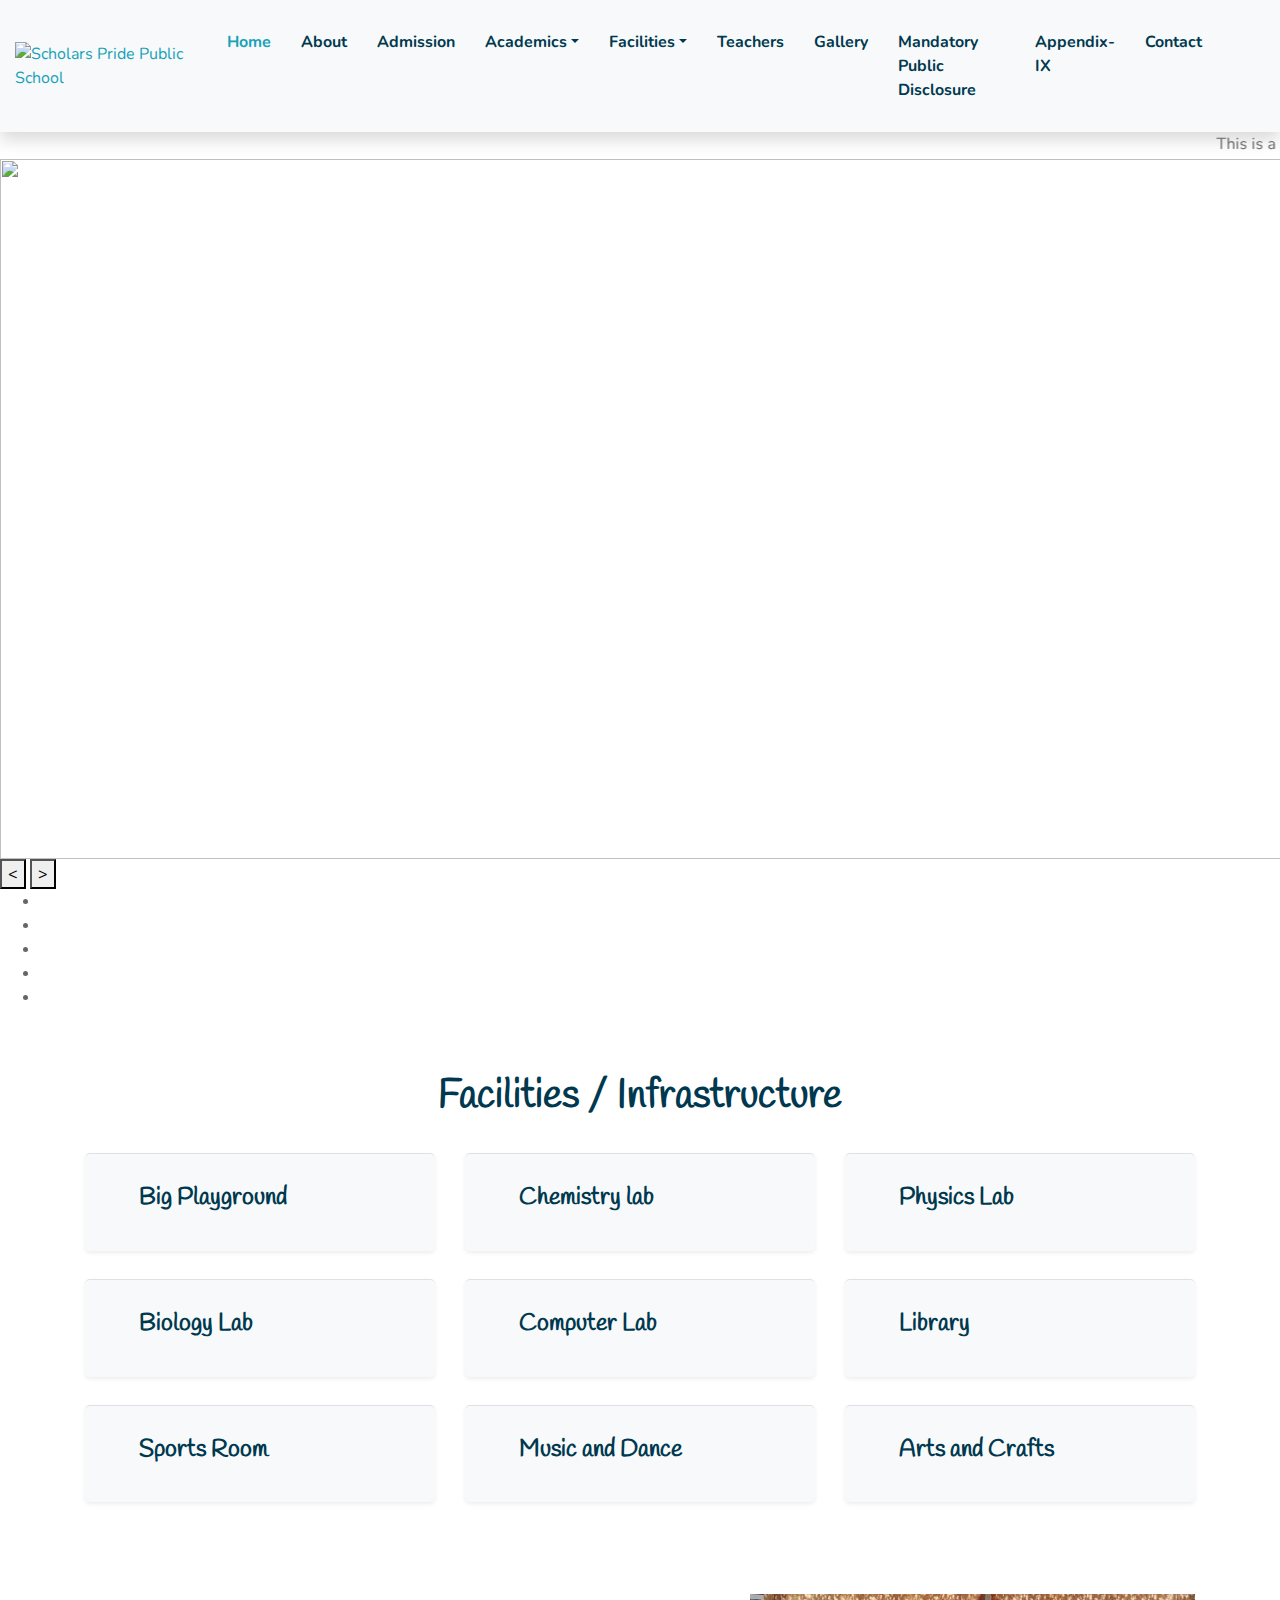
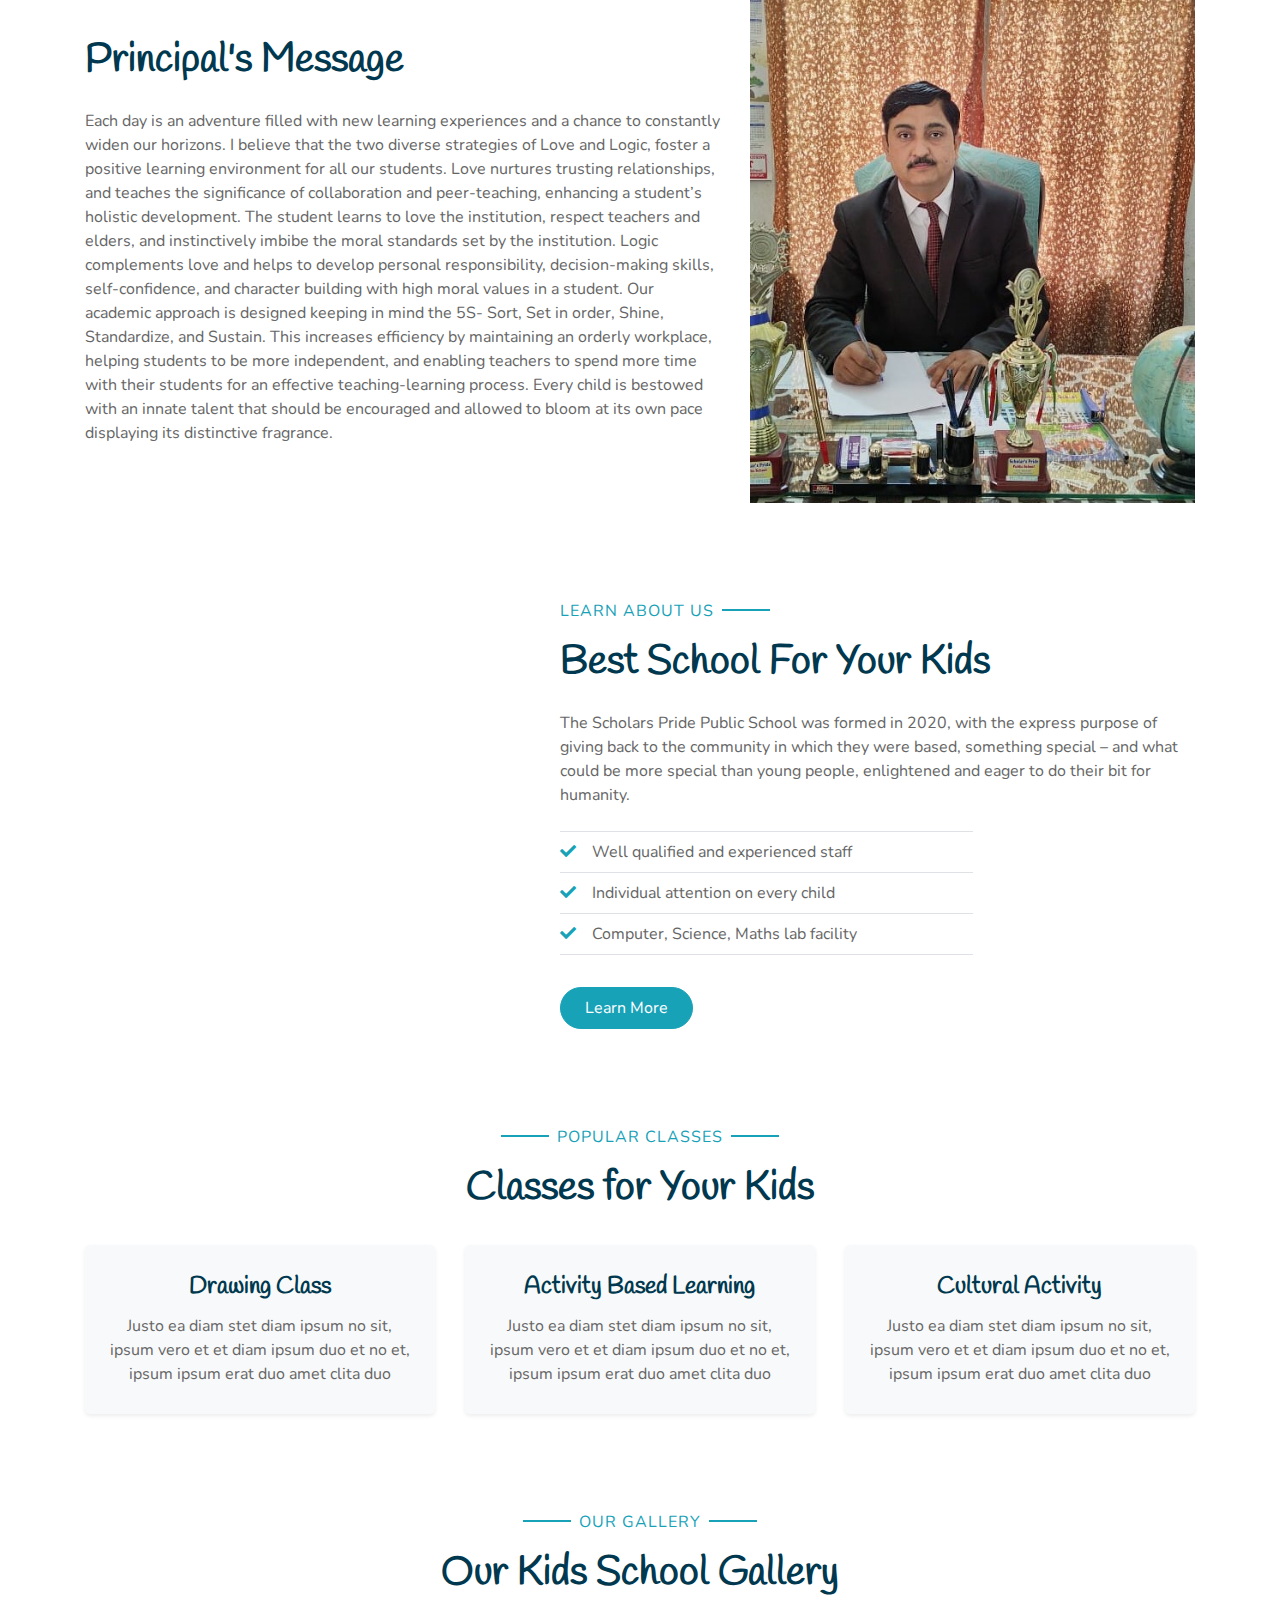
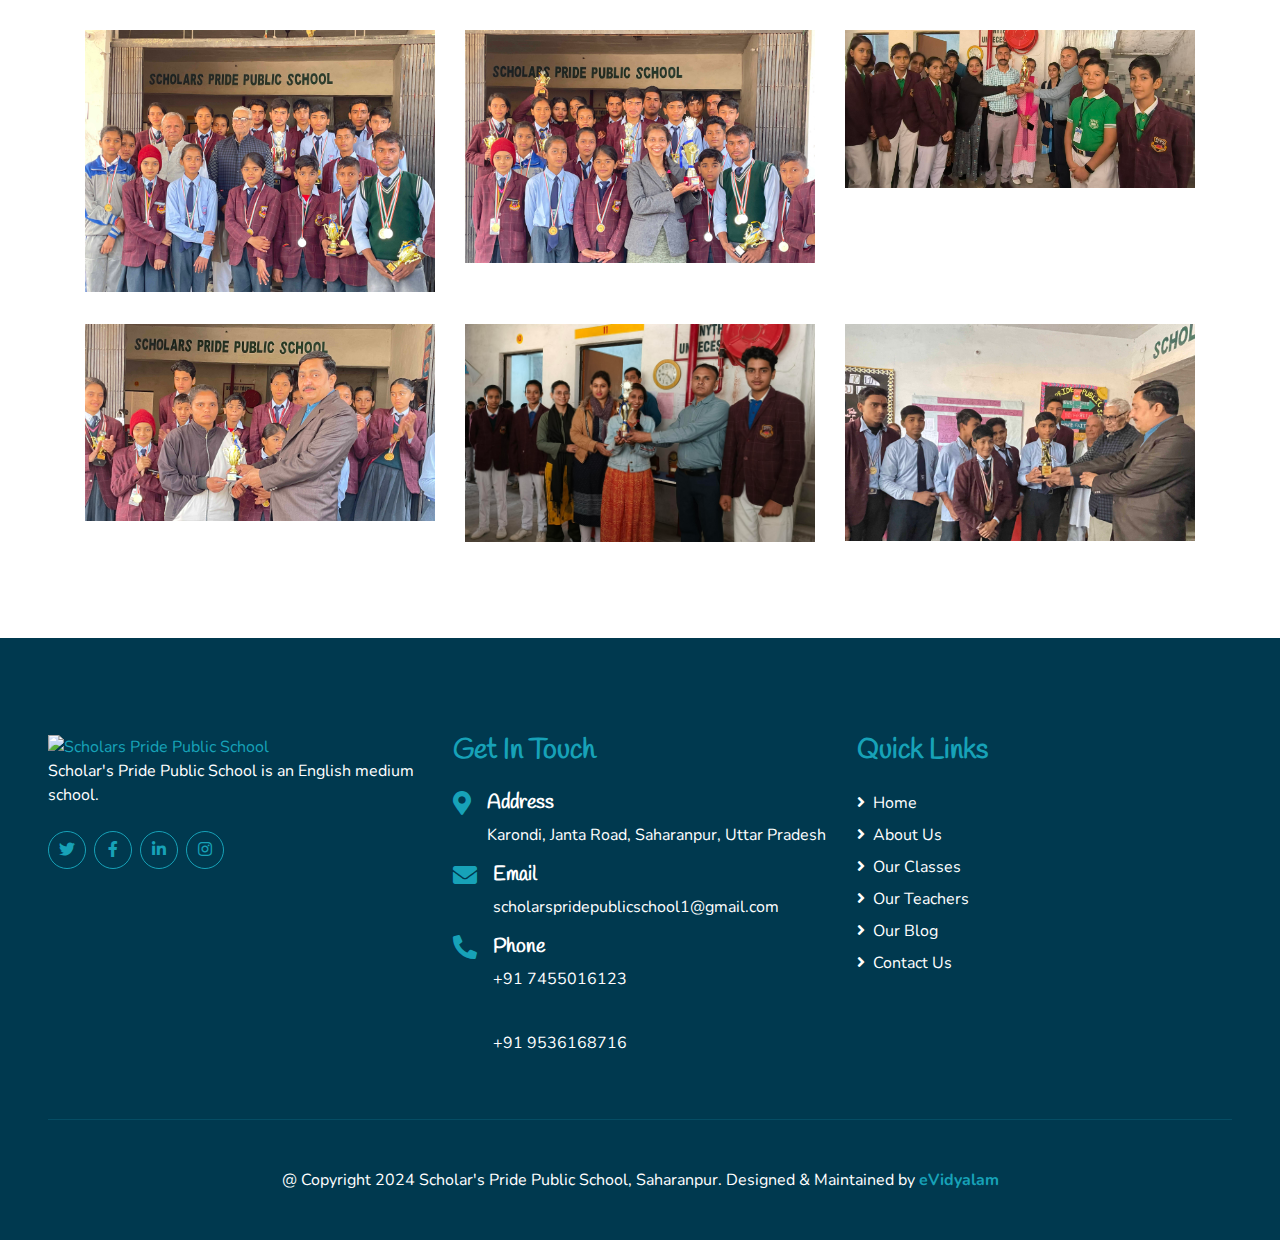
==== commit e2ea9d86: "Update index.html" ====
--- a/index.html
+++ b/index.html
@@ -78,7 +78,7 @@
     
 <!-- marquee tag start -->
     <div class="marqueeTag">
-        <marquee width="100%" direction="left" height="30px">This is a sample scrolling text that has scrolls texts to the left.</marquee>
+        <marquee width="100%" direction="left" height="20px">This is a sample scrolling text that has scrolls texts to the left.</marquee>
     </div>
     <!-- marquee tag End-->
 
--- a/css/style.css
+++ b/css/style.css
@@ -8928,7 +8928,7 @@
   }
   .pl-lg-5,
   .px-lg-5 {
-    padding-left: 3rem !important;
+    padding-left: 0rem !important;
   }
   .m-lg-n1 {
     margin: -0.25rem !important;
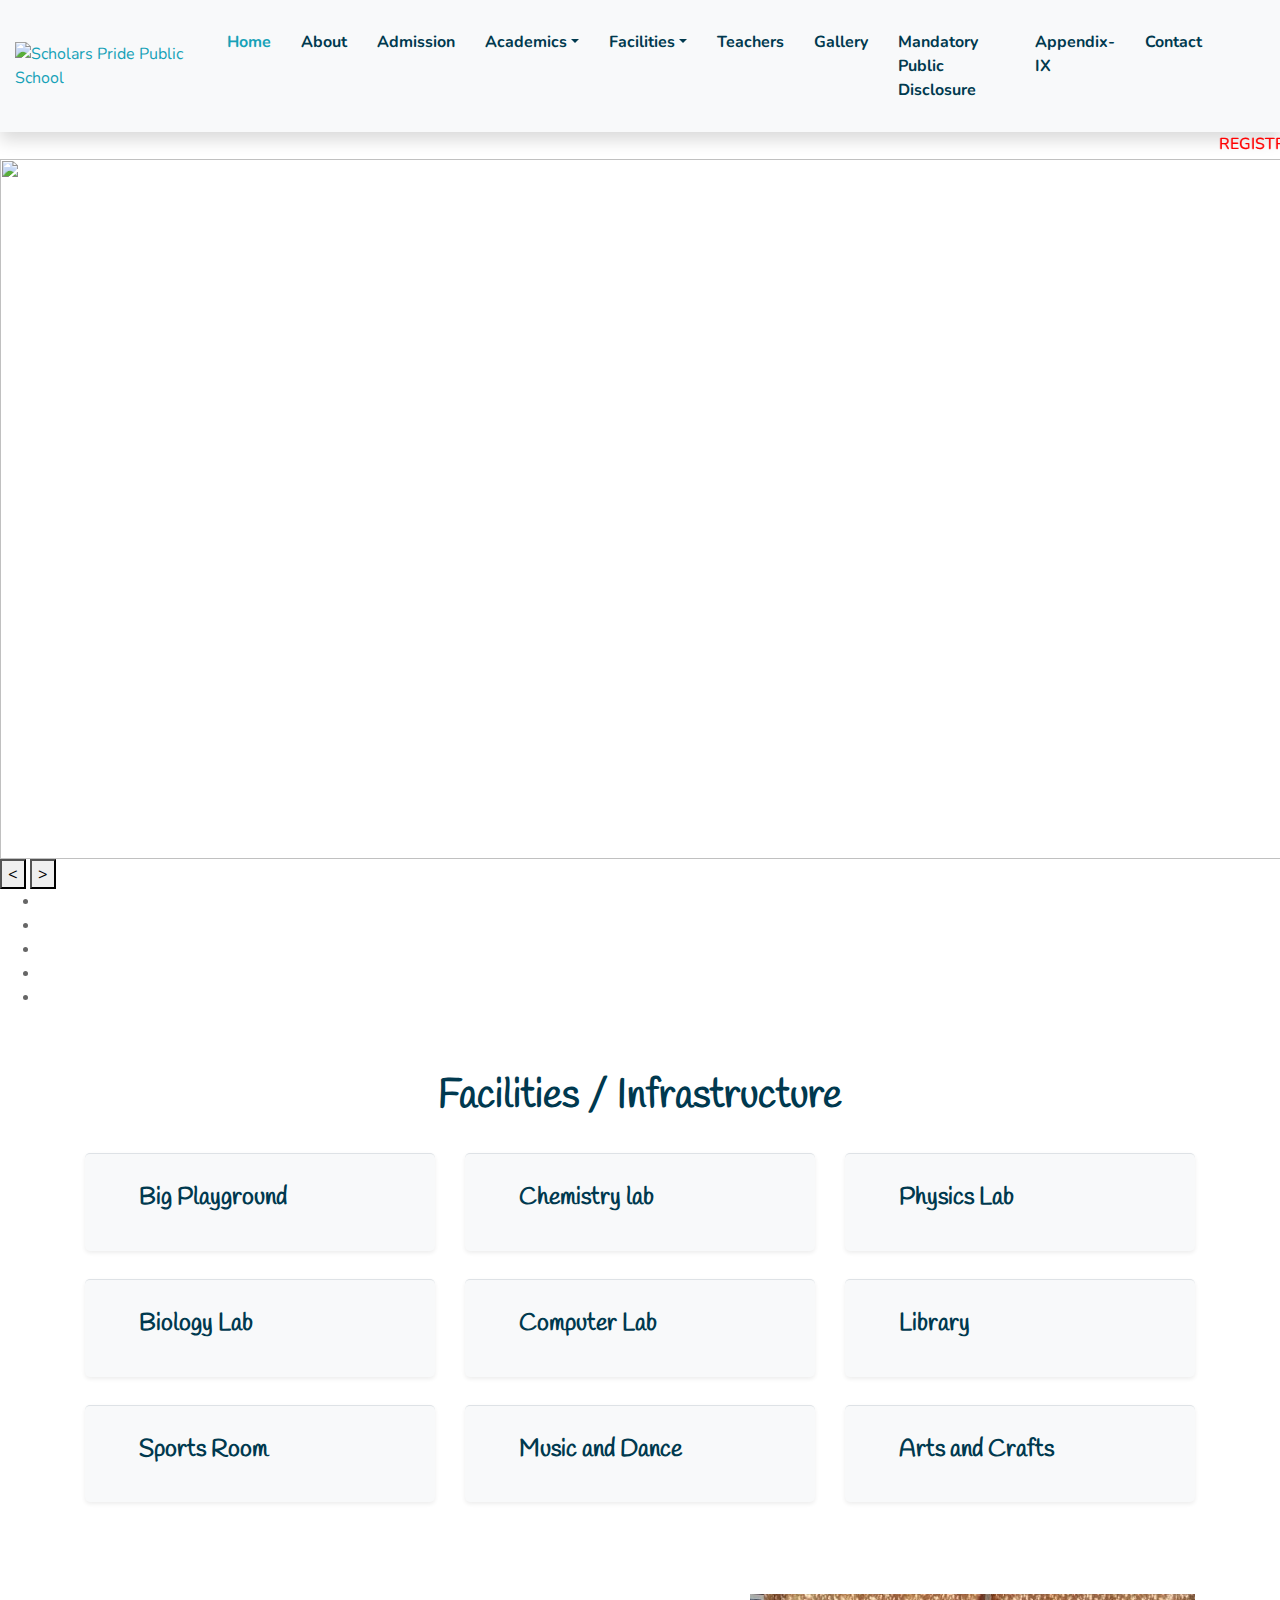
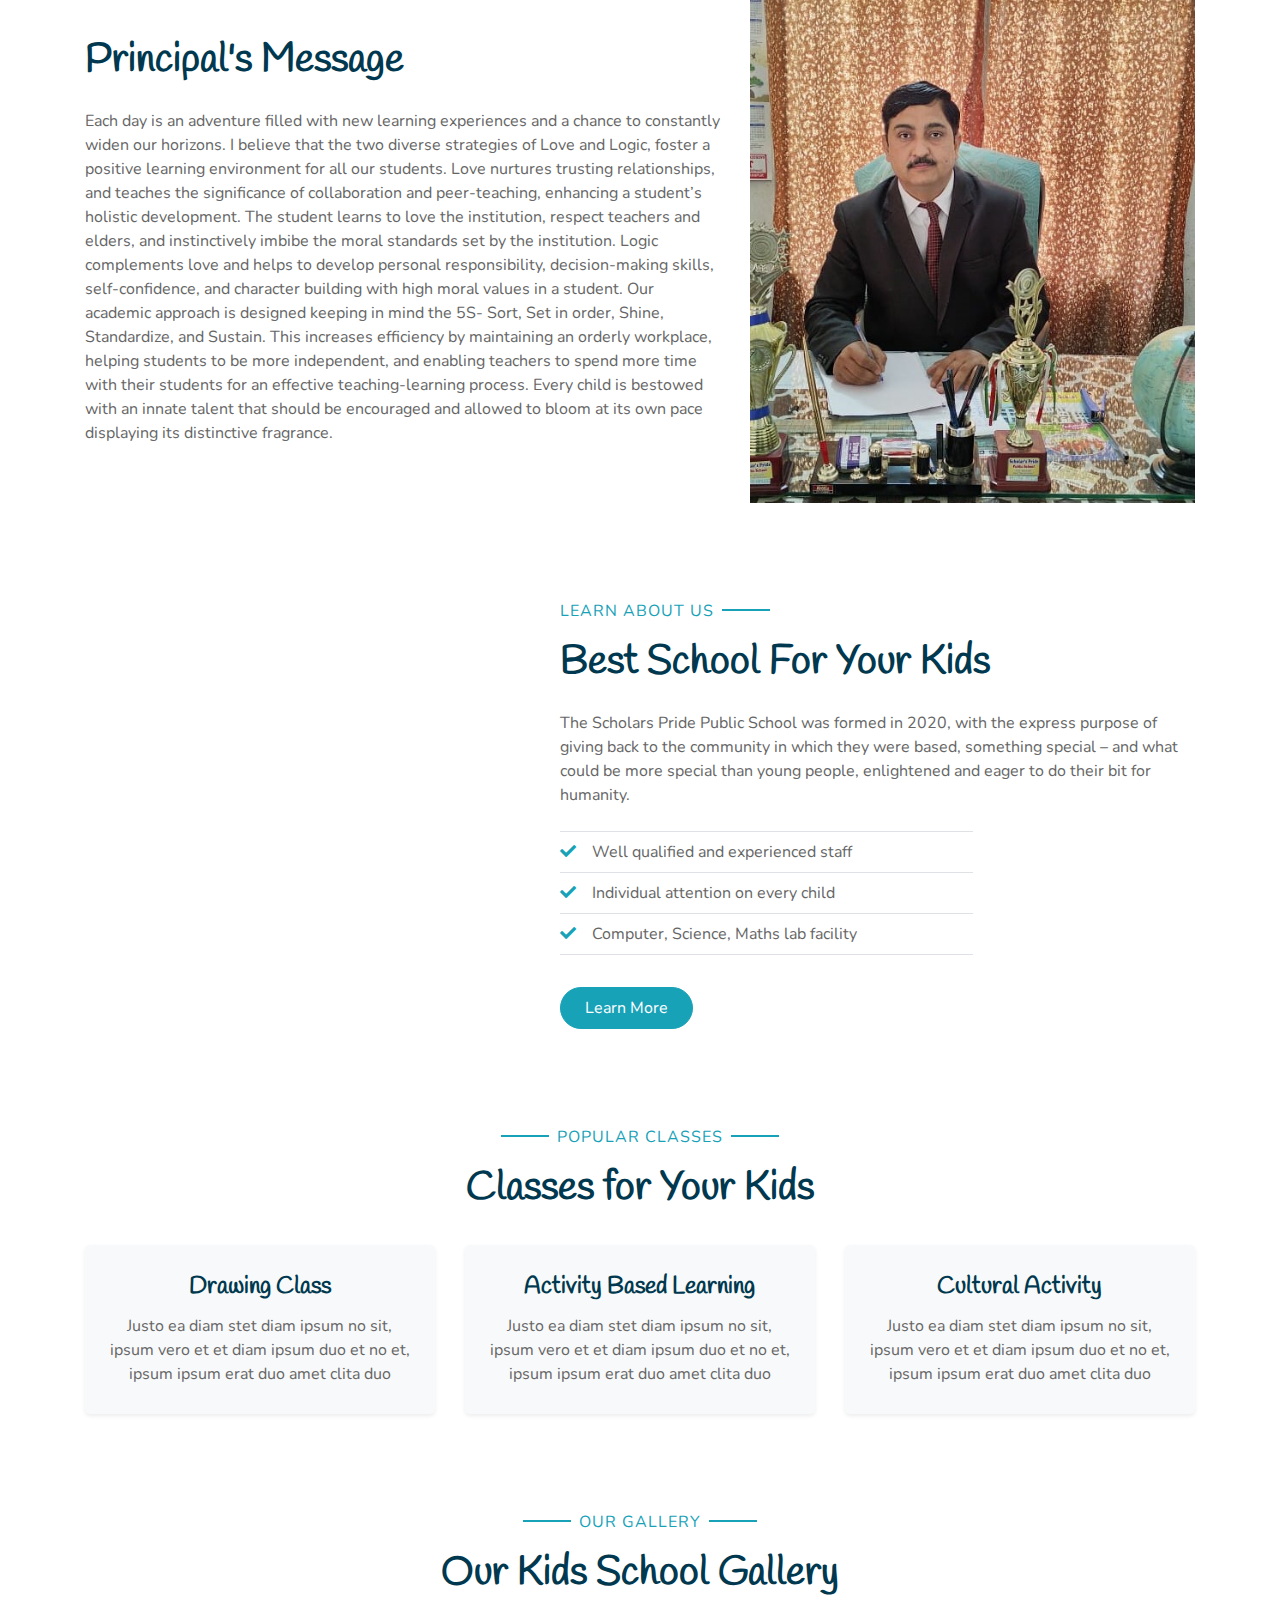
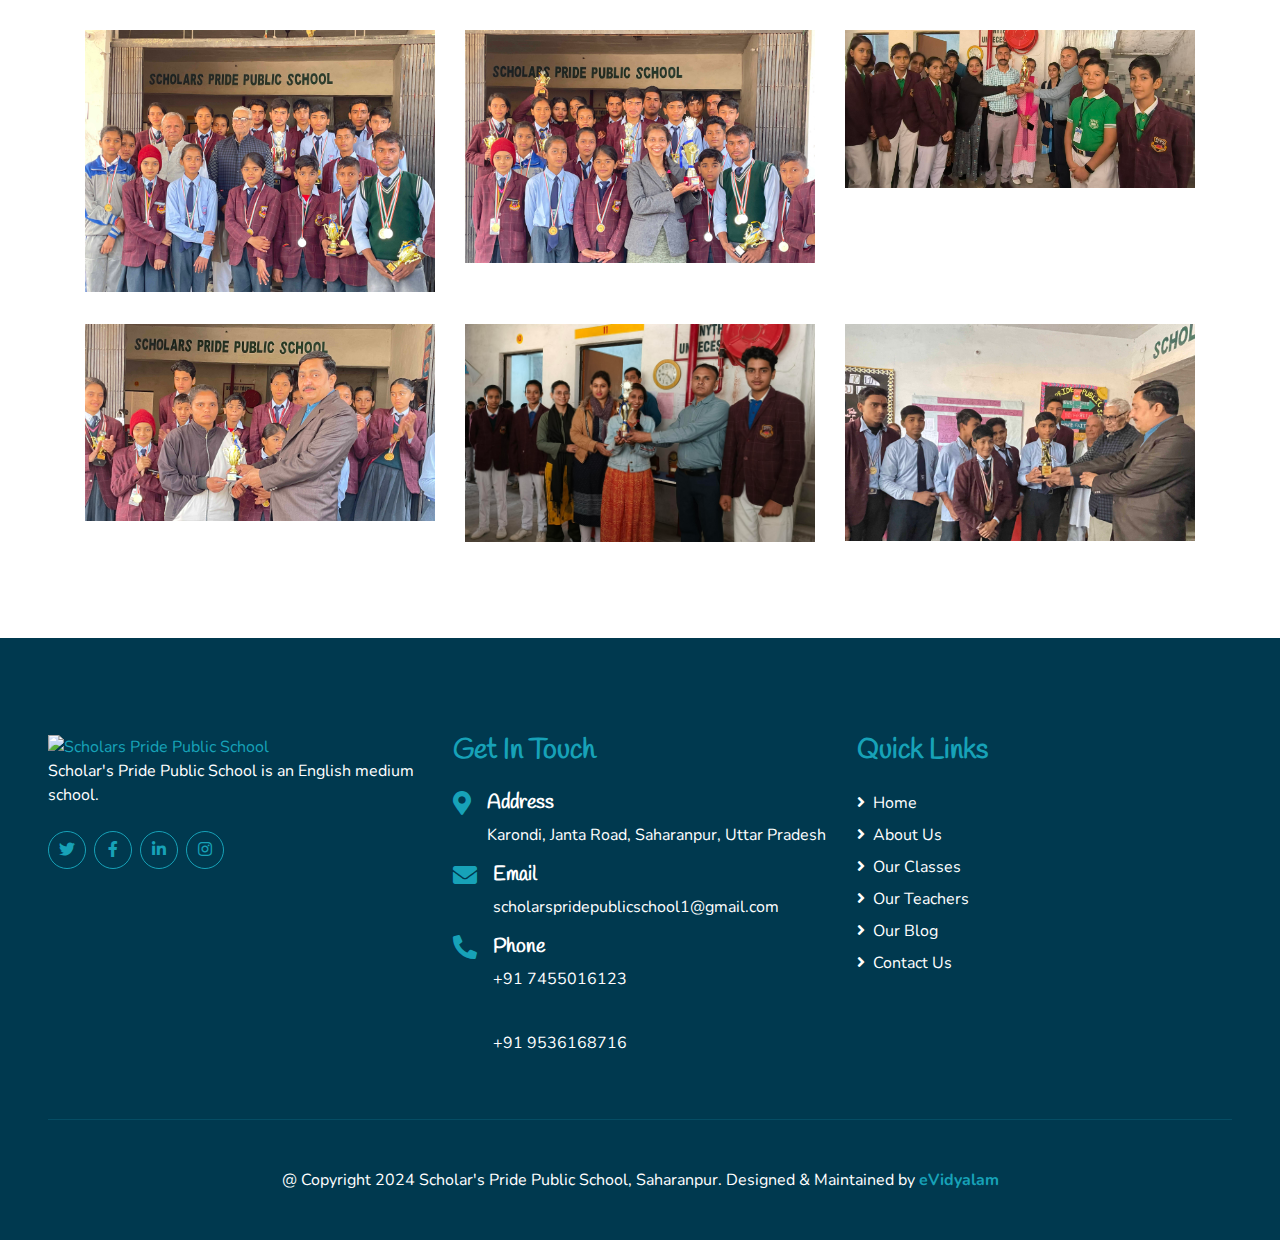
==== commit 61016c84: "Update index.html" ====
--- a/index.html
+++ b/index.html
@@ -78,7 +78,7 @@
     
 <!-- marquee tag start -->
     <div class="marqueeTag">
-        <marquee width="100%" direction="left" height="20px">This is a sample scrolling text that has scrolls texts to the left.</marquee>
+        <marquee width="100%" direction="left" height="20px">REGISTRATION OPEN FOR THE SESSION-2025-26</marquee>
     </div>
     <!-- marquee tag End-->
 
--- a/css/style.css
+++ b/css/style.css
@@ -9864,3 +9864,8 @@
   padding: 0;
   list-style-type: none;
 }
+
+marquee{
+      font-weight: 600;
+      color: red;
+      }
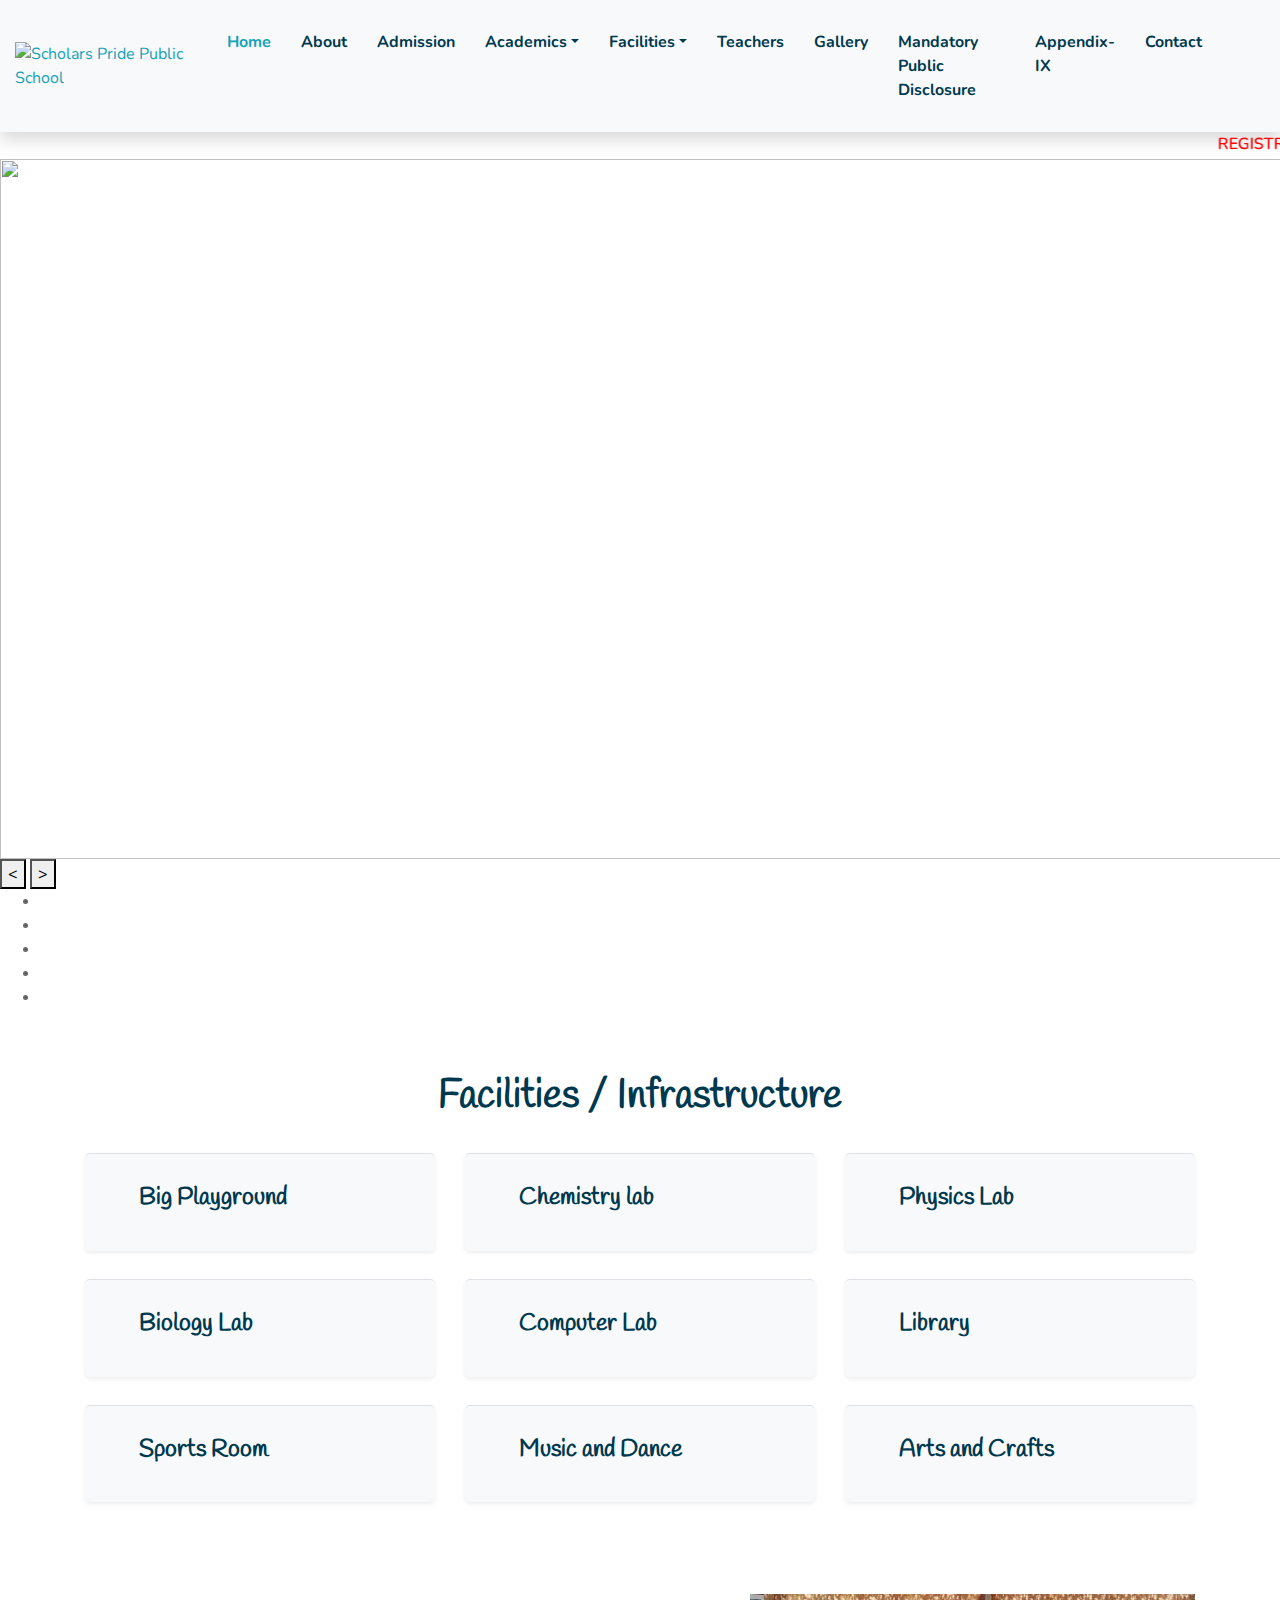
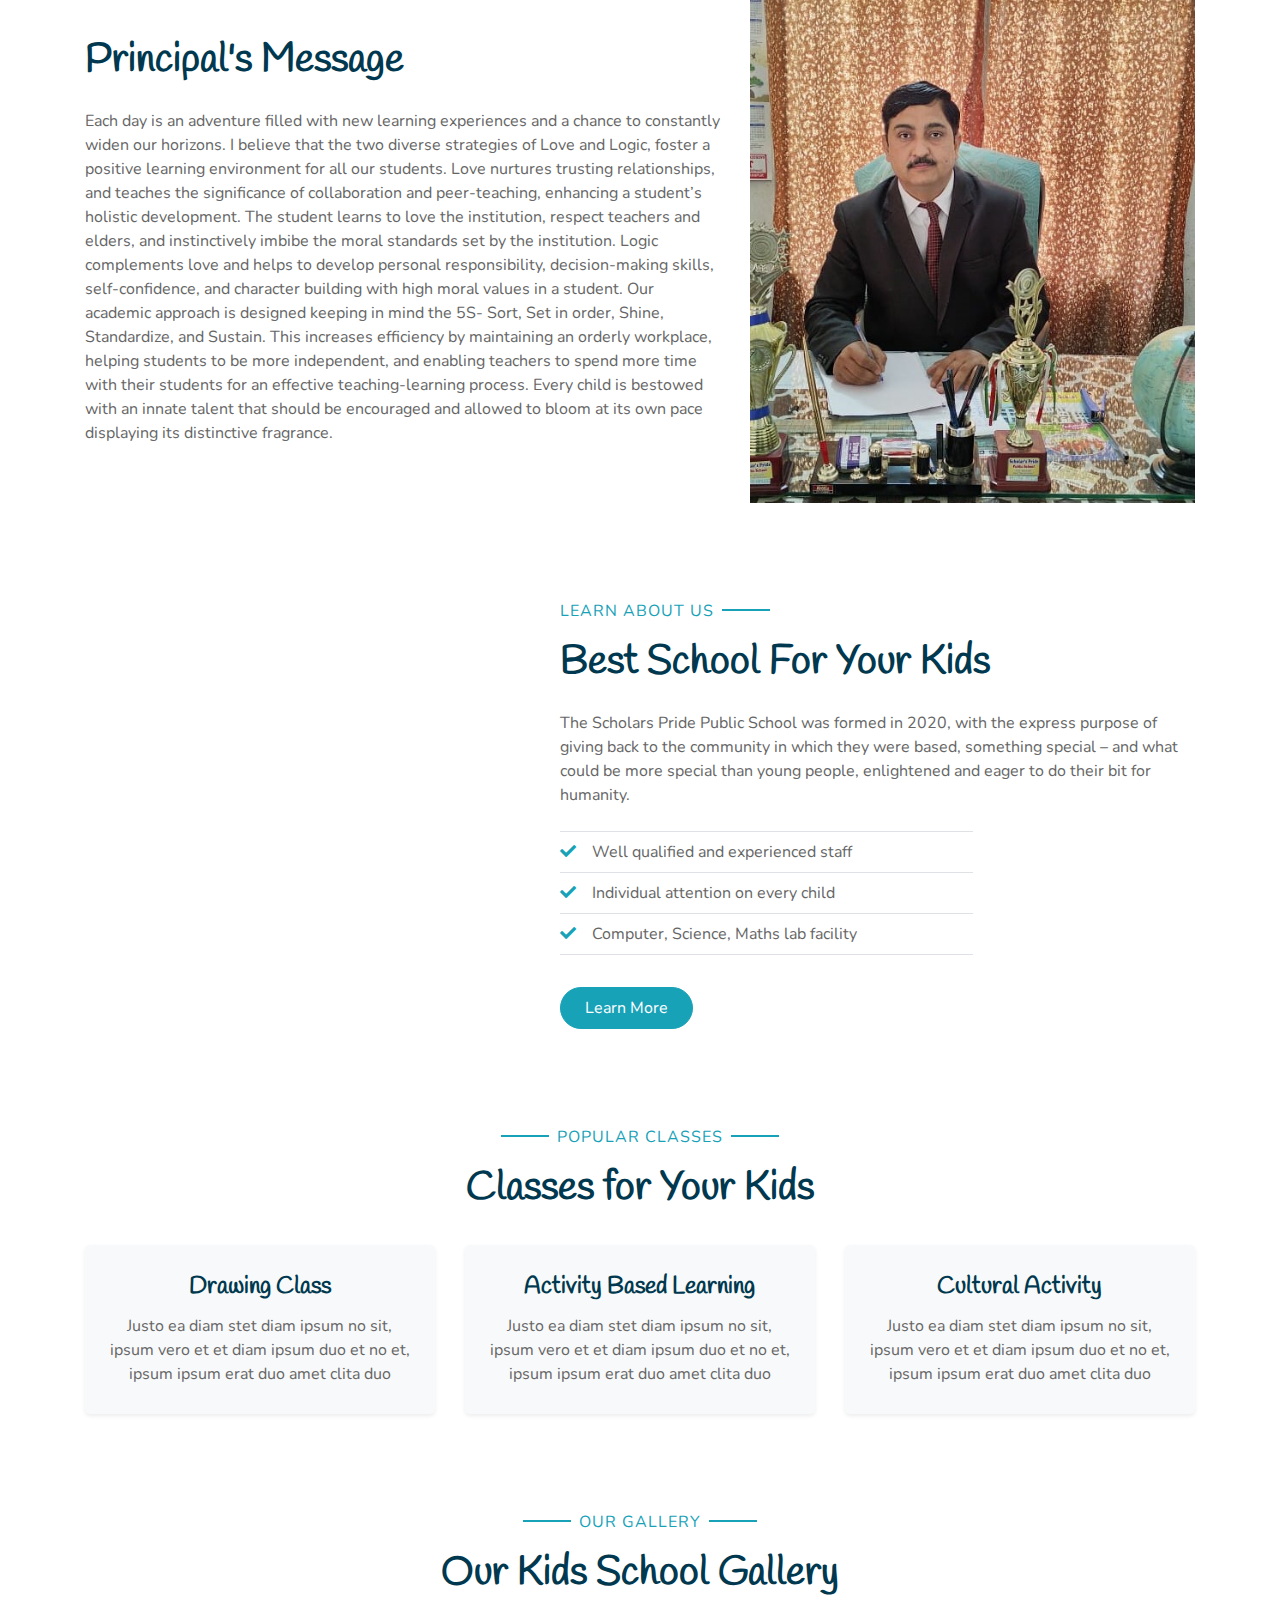
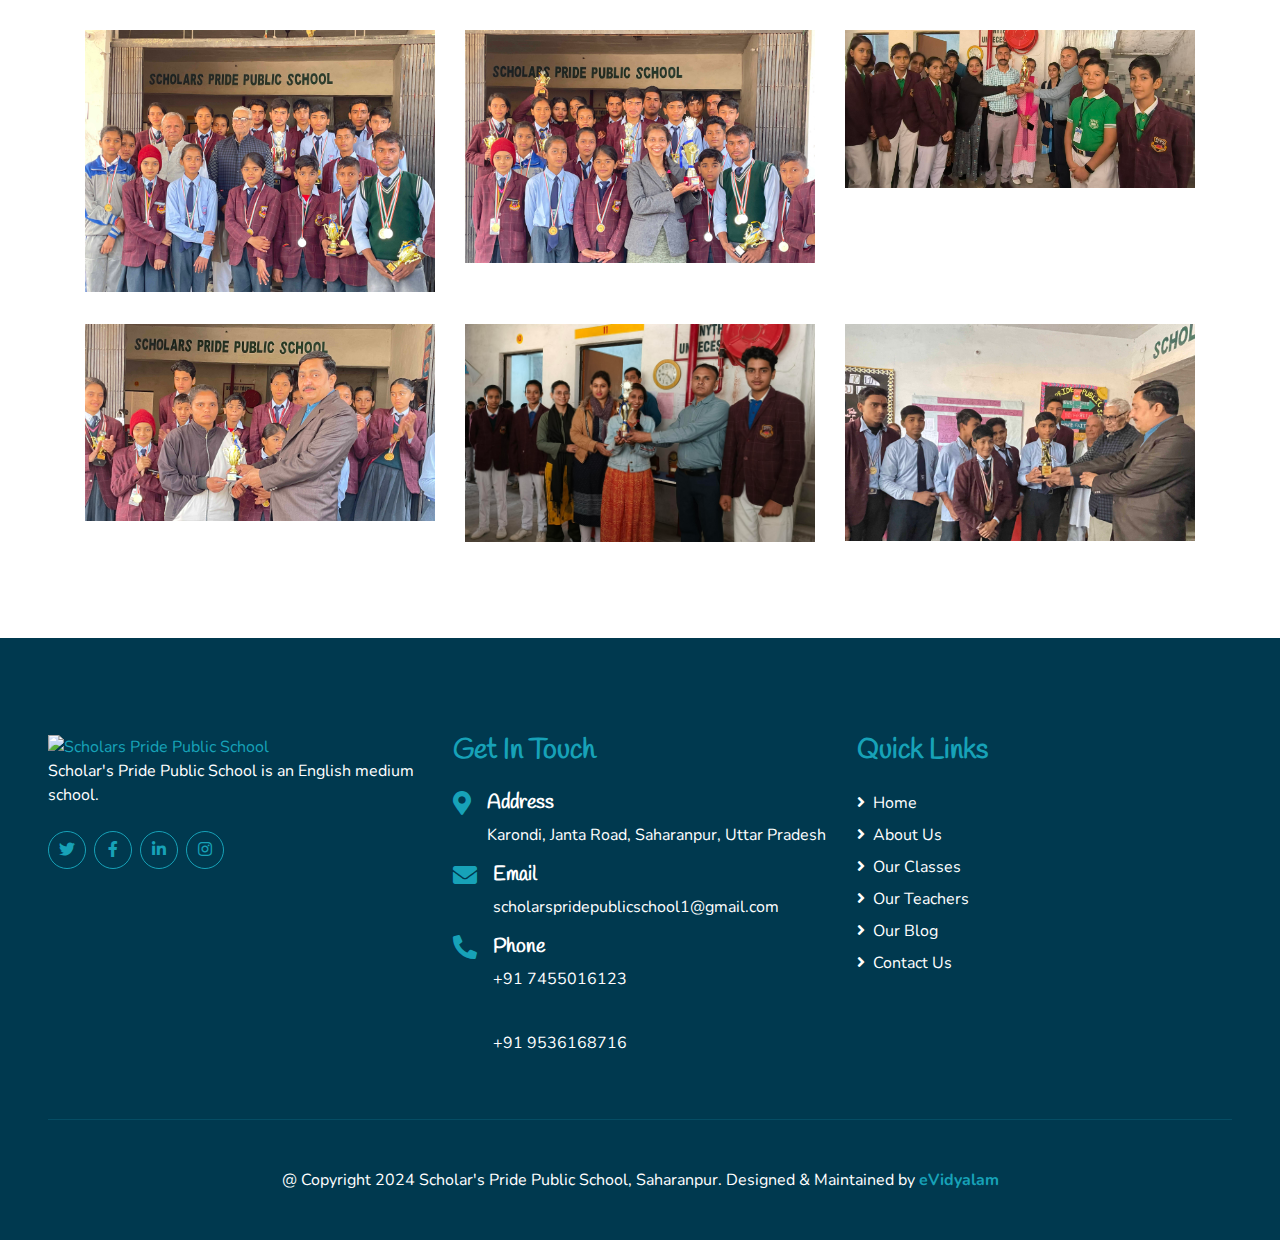
==== commit 8ae32a5d: "Update index.html" ====
--- a/index.html
+++ b/index.html
@@ -78,7 +78,7 @@
     
 <!-- marquee tag start -->
     <div class="marqueeTag">
-        <marquee width="100%" direction="left" height="20px">REGISTRATION OPEN FOR THE SESSION-2025-26</marquee>
+        <marquee width="100%" direction="left" height="20px">REGISTRATION OPEN FOR THE SESSION (2025-2026)</marquee>
     </div>
     <!-- marquee tag End-->
 
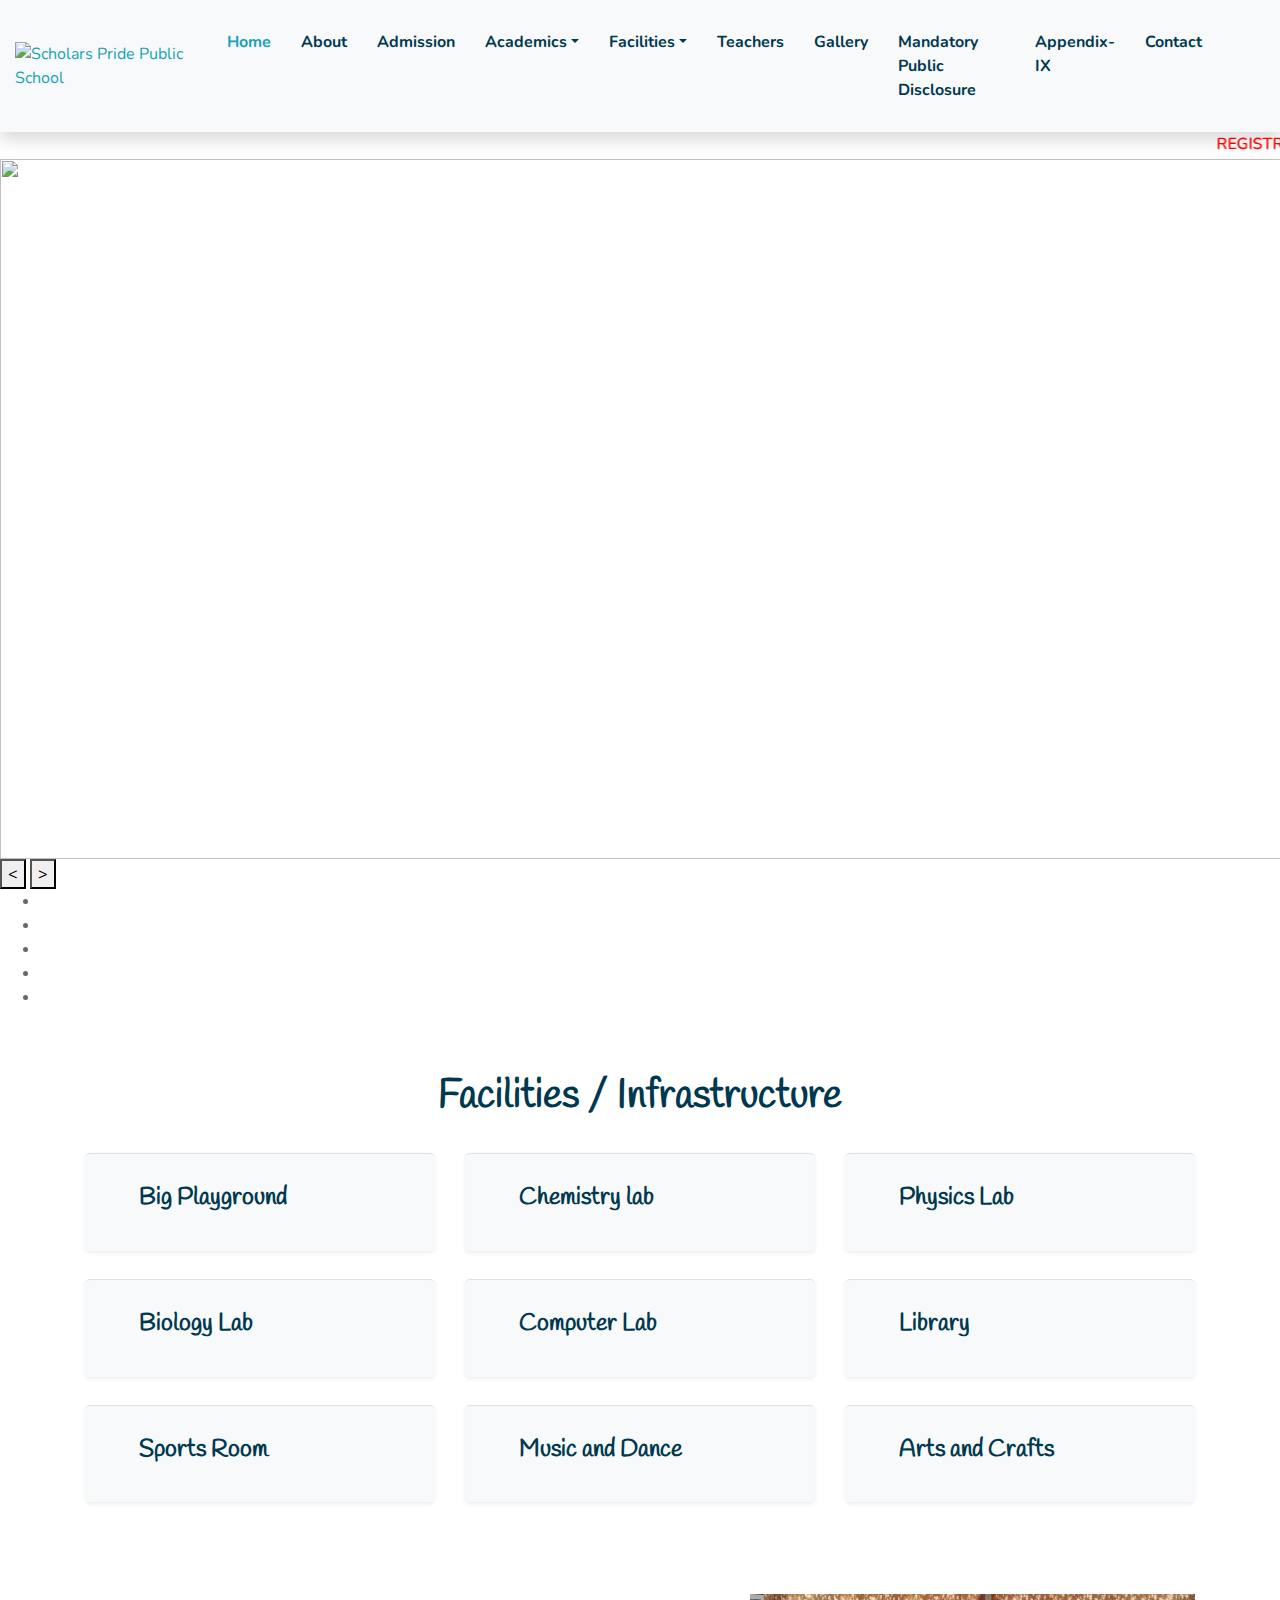
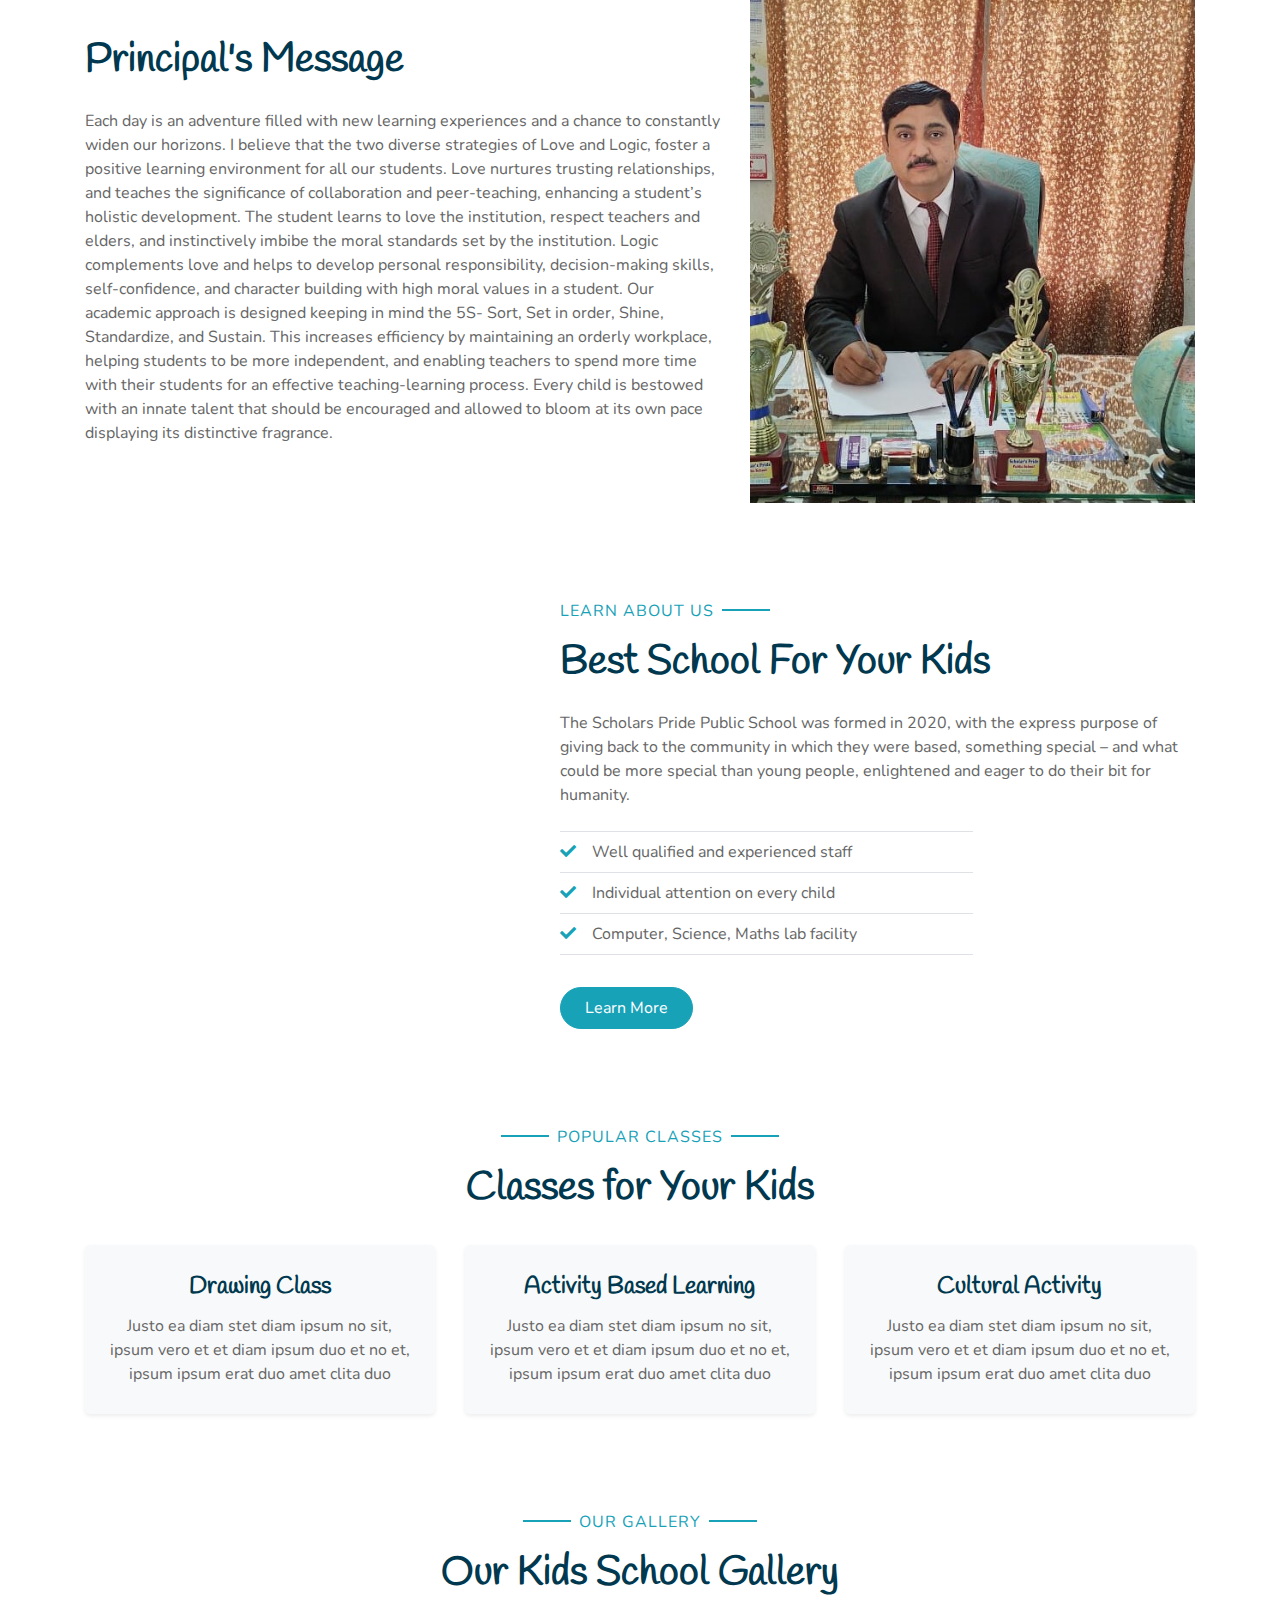
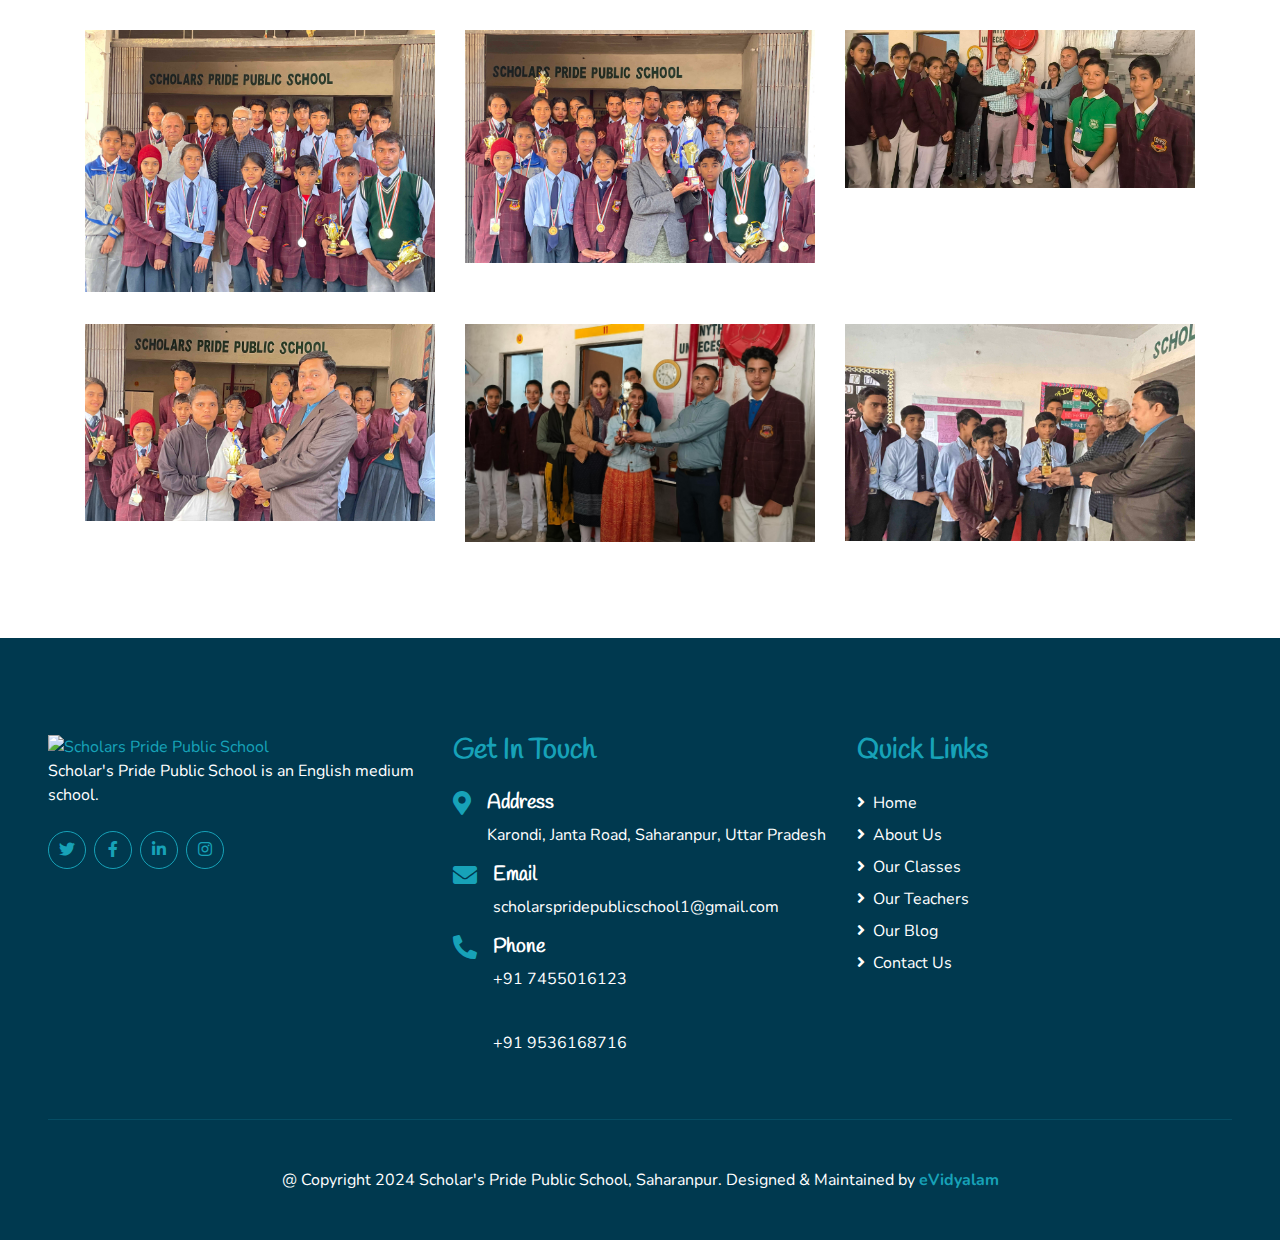
==== commit 1df13cf7: "Update index.html" ====
--- a/index.html
+++ b/index.html
@@ -78,7 +78,7 @@
     
 <!-- marquee tag start -->
     <div class="marqueeTag">
-        <marquee width="100%" direction="left" height="20px">REGISTRATION OPEN FOR THE SESSION (2025-2026)</marquee>
+        <marquee width="100%" direction="left" height="20px">REGISTRATION OPEN FOR THE SESSION (2025-2026)                                                                                  REGISTRATION OPEN FOR THE SESSION (2025-2026)</marquee>
     </div>
     <!-- marquee tag End-->
 
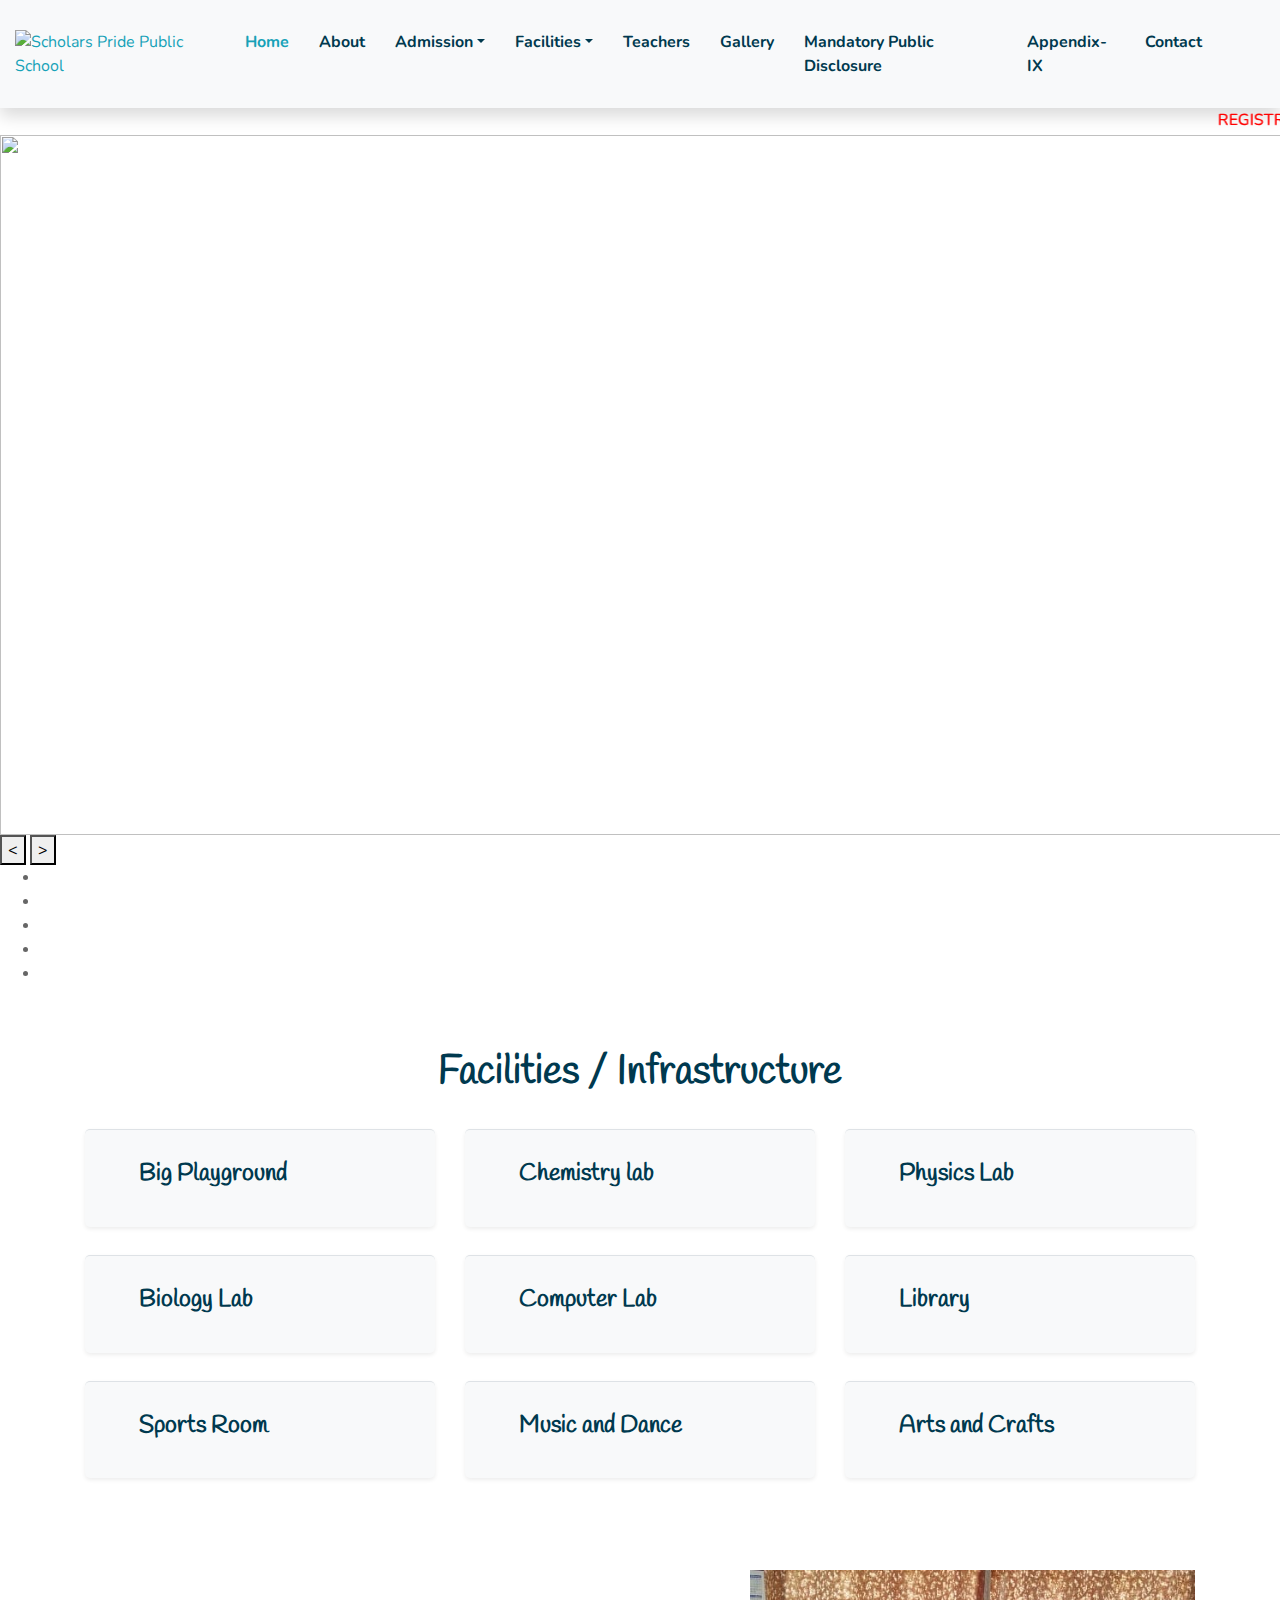
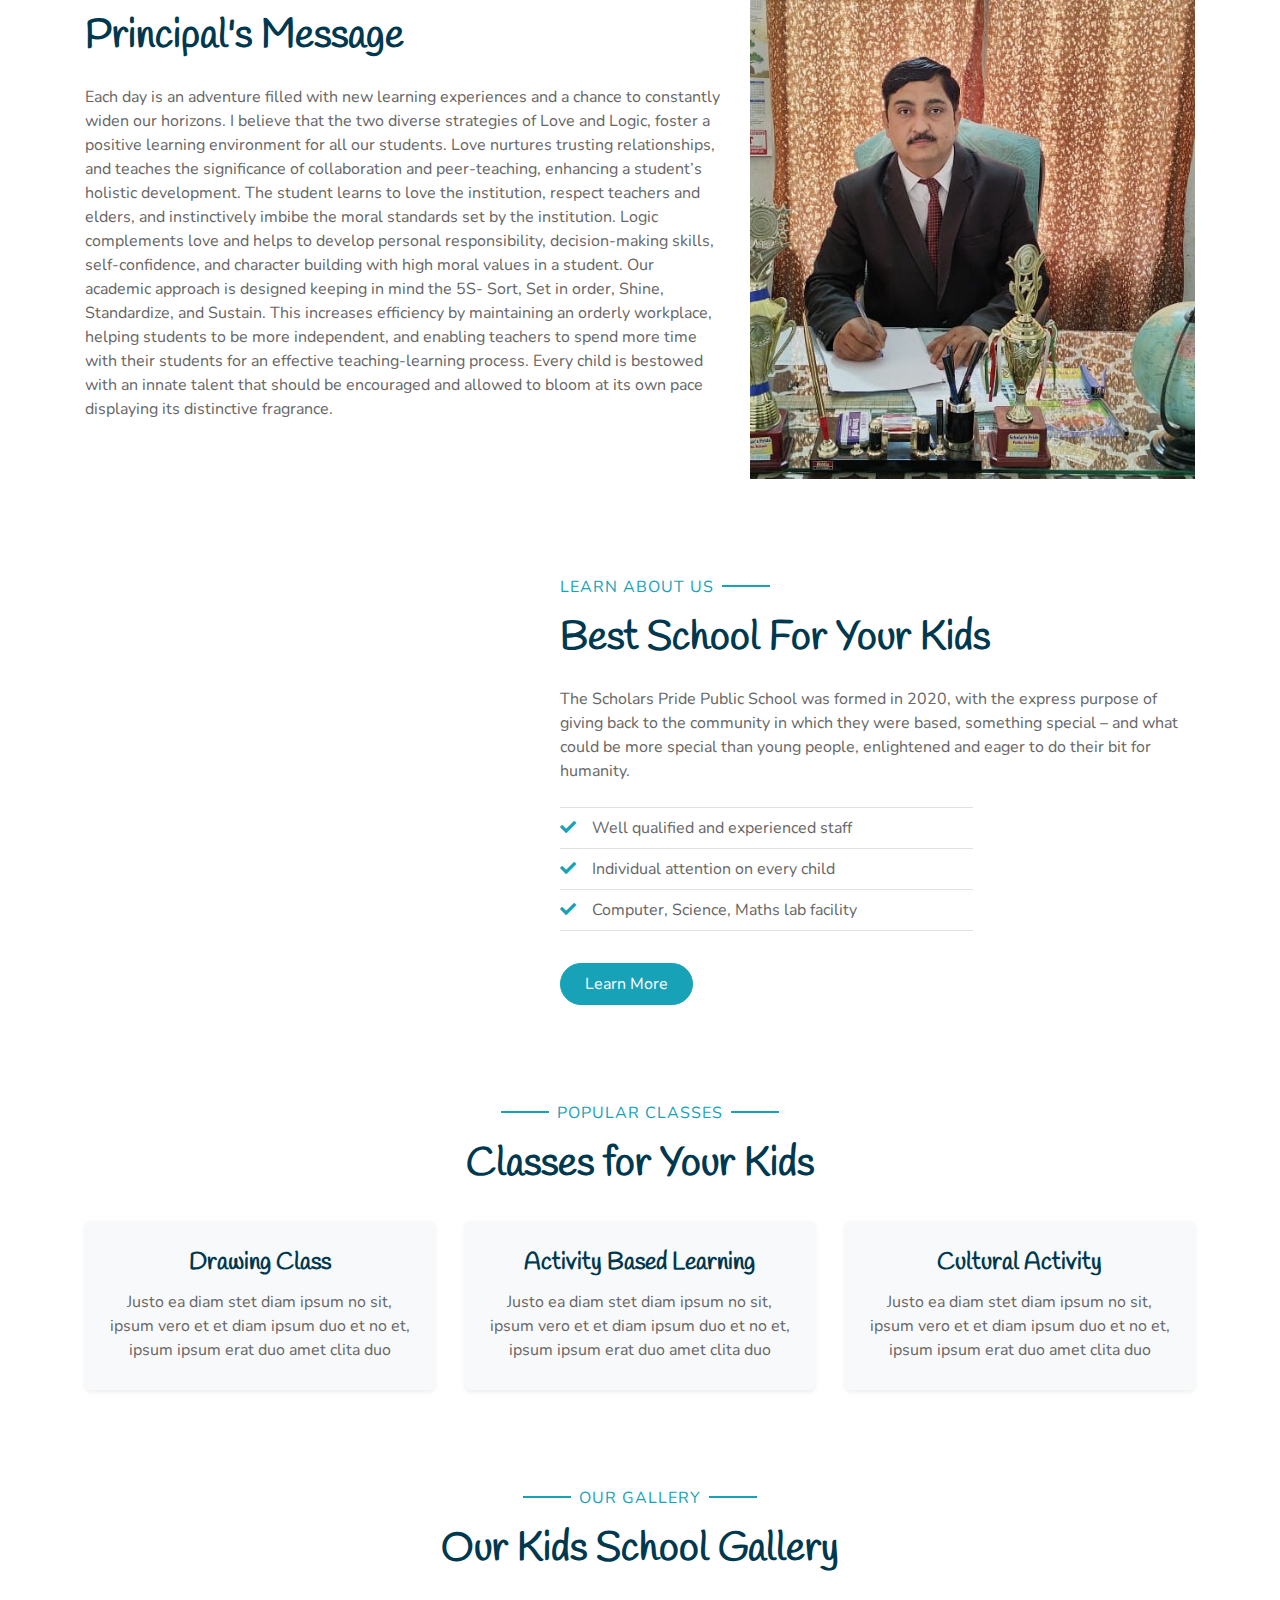
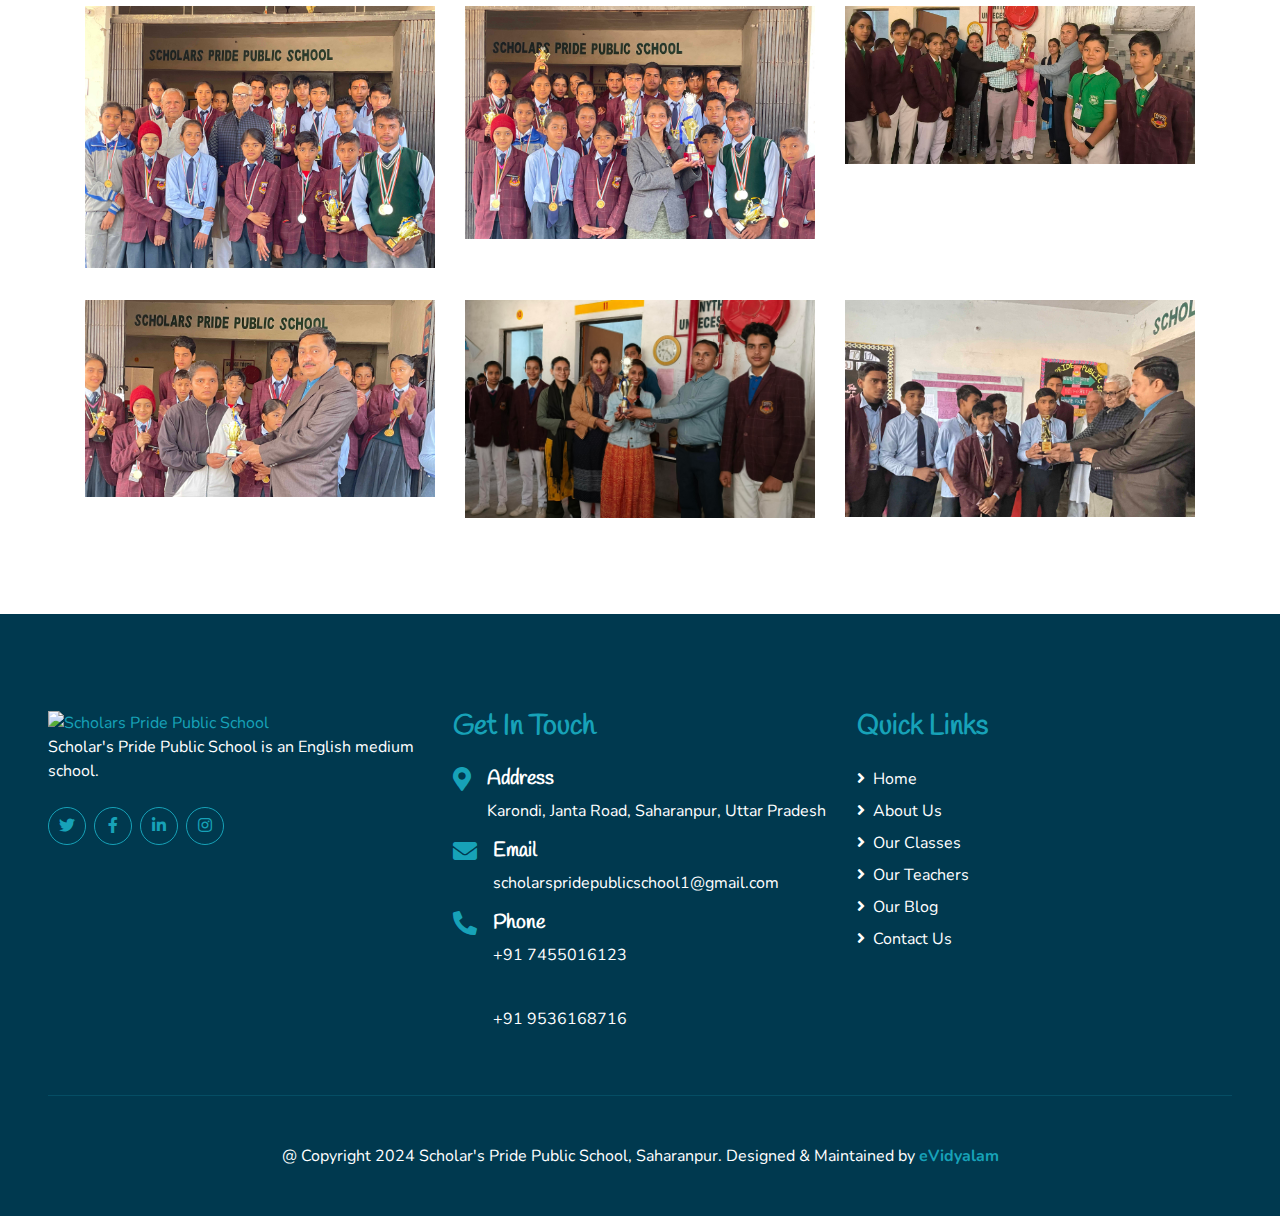
==== commit 66e69485: "Update index.html" ====
--- a/index.html
+++ b/index.html
@@ -50,12 +50,11 @@
                 <div class="navbar-nav font-weight-bold mx-auto py-0">
                     <a href="index.html" class="nav-item nav-link active">Home</a>
                     <a href="about.html" class="nav-item nav-link">About</a>
-                    <a href="admission.html" class="nav-item nav-link">Admission</a>
                     <div class="nav-item dropdown">
-                        <a href="#" class="nav-link dropdown-toggle" data-toggle="dropdown">Academics</a>
+                        <a href="admission.html" class="nav-link dropdown-toggle" data-toggle="dropdown">Admission</a>
                         <div class="dropdown-menu rounded-0 m-0">
-                            <a href="#" class="dropdown-item">Examination Process</a>
-                            <a href="#" class="dropdown-item">Transfer Certificate</a>
+                            <a href="/admission-procedure.html" class="dropdown-item">Admission Procedure</a>
+                            <a href="/admission-rules.html" class="dropdown-item">Rules And Regulations</a>
                         </div>
                     </div>
                     <div class="nav-item dropdown">
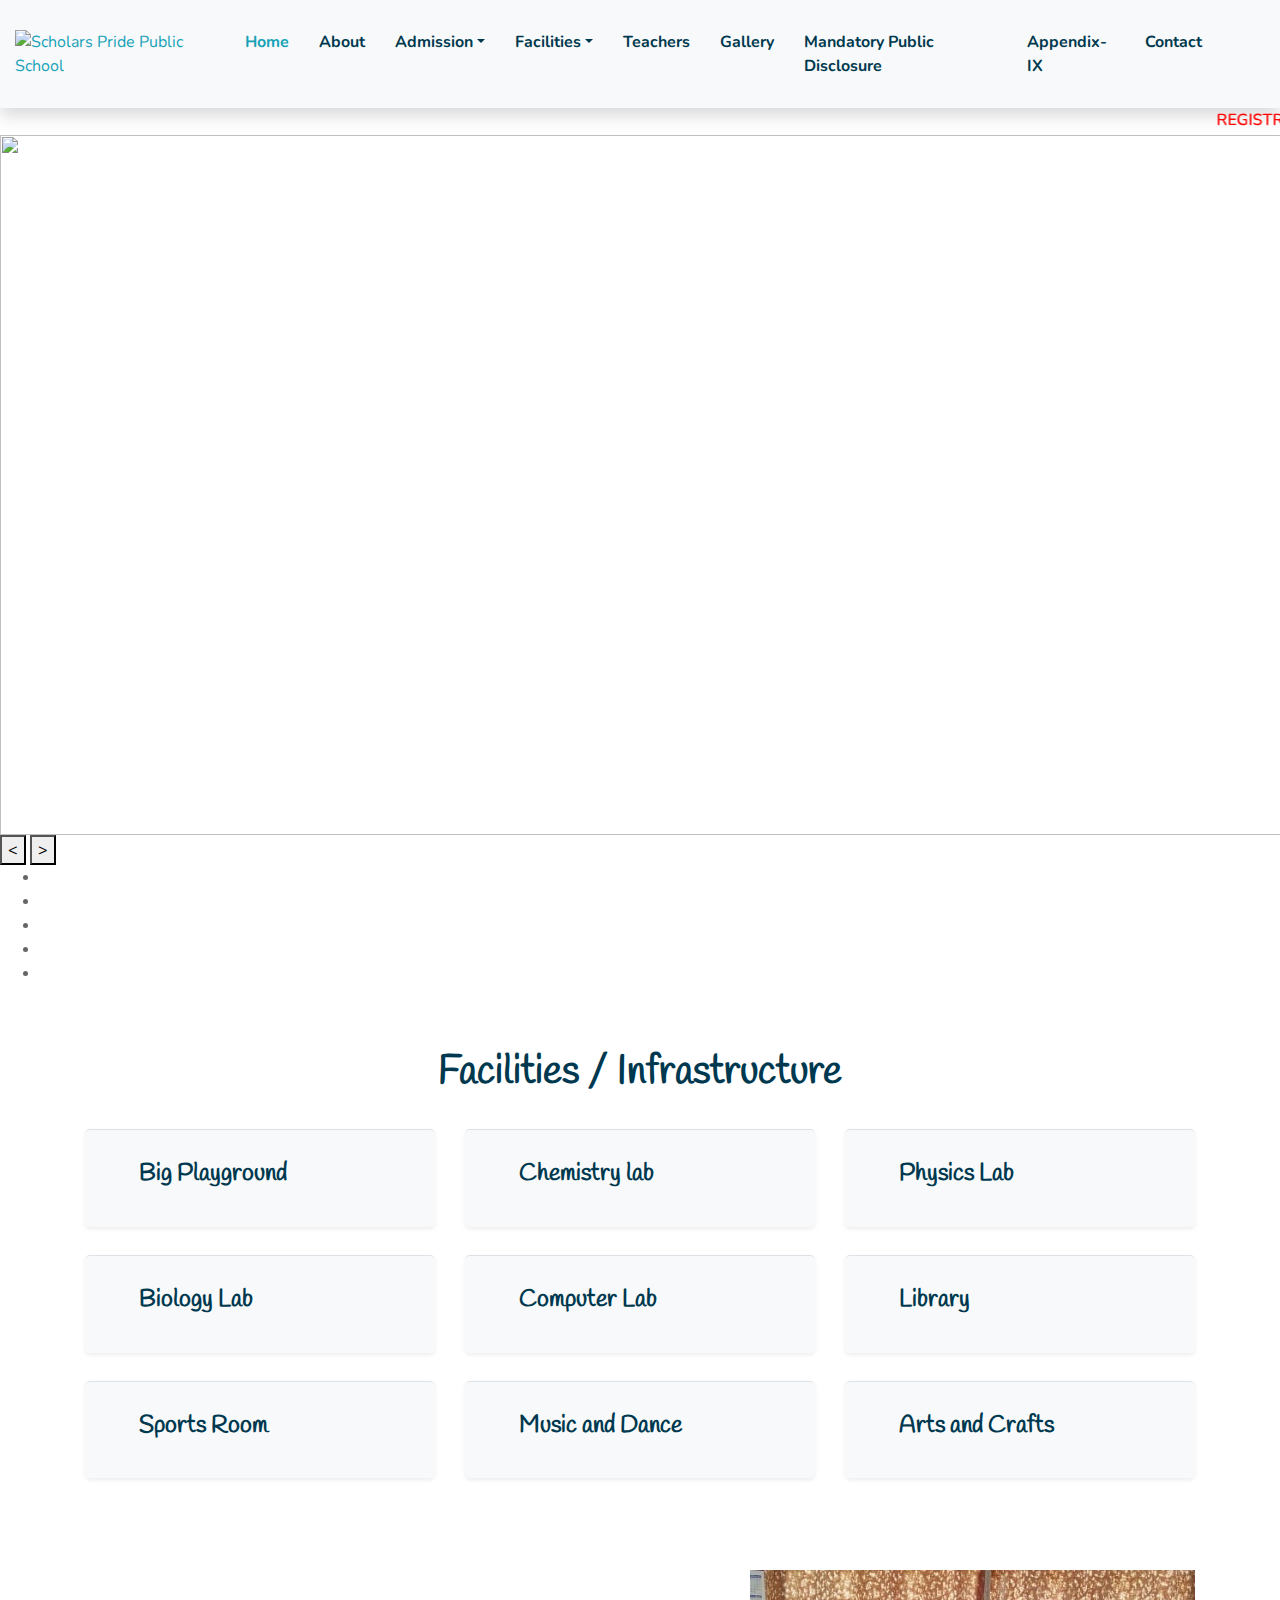
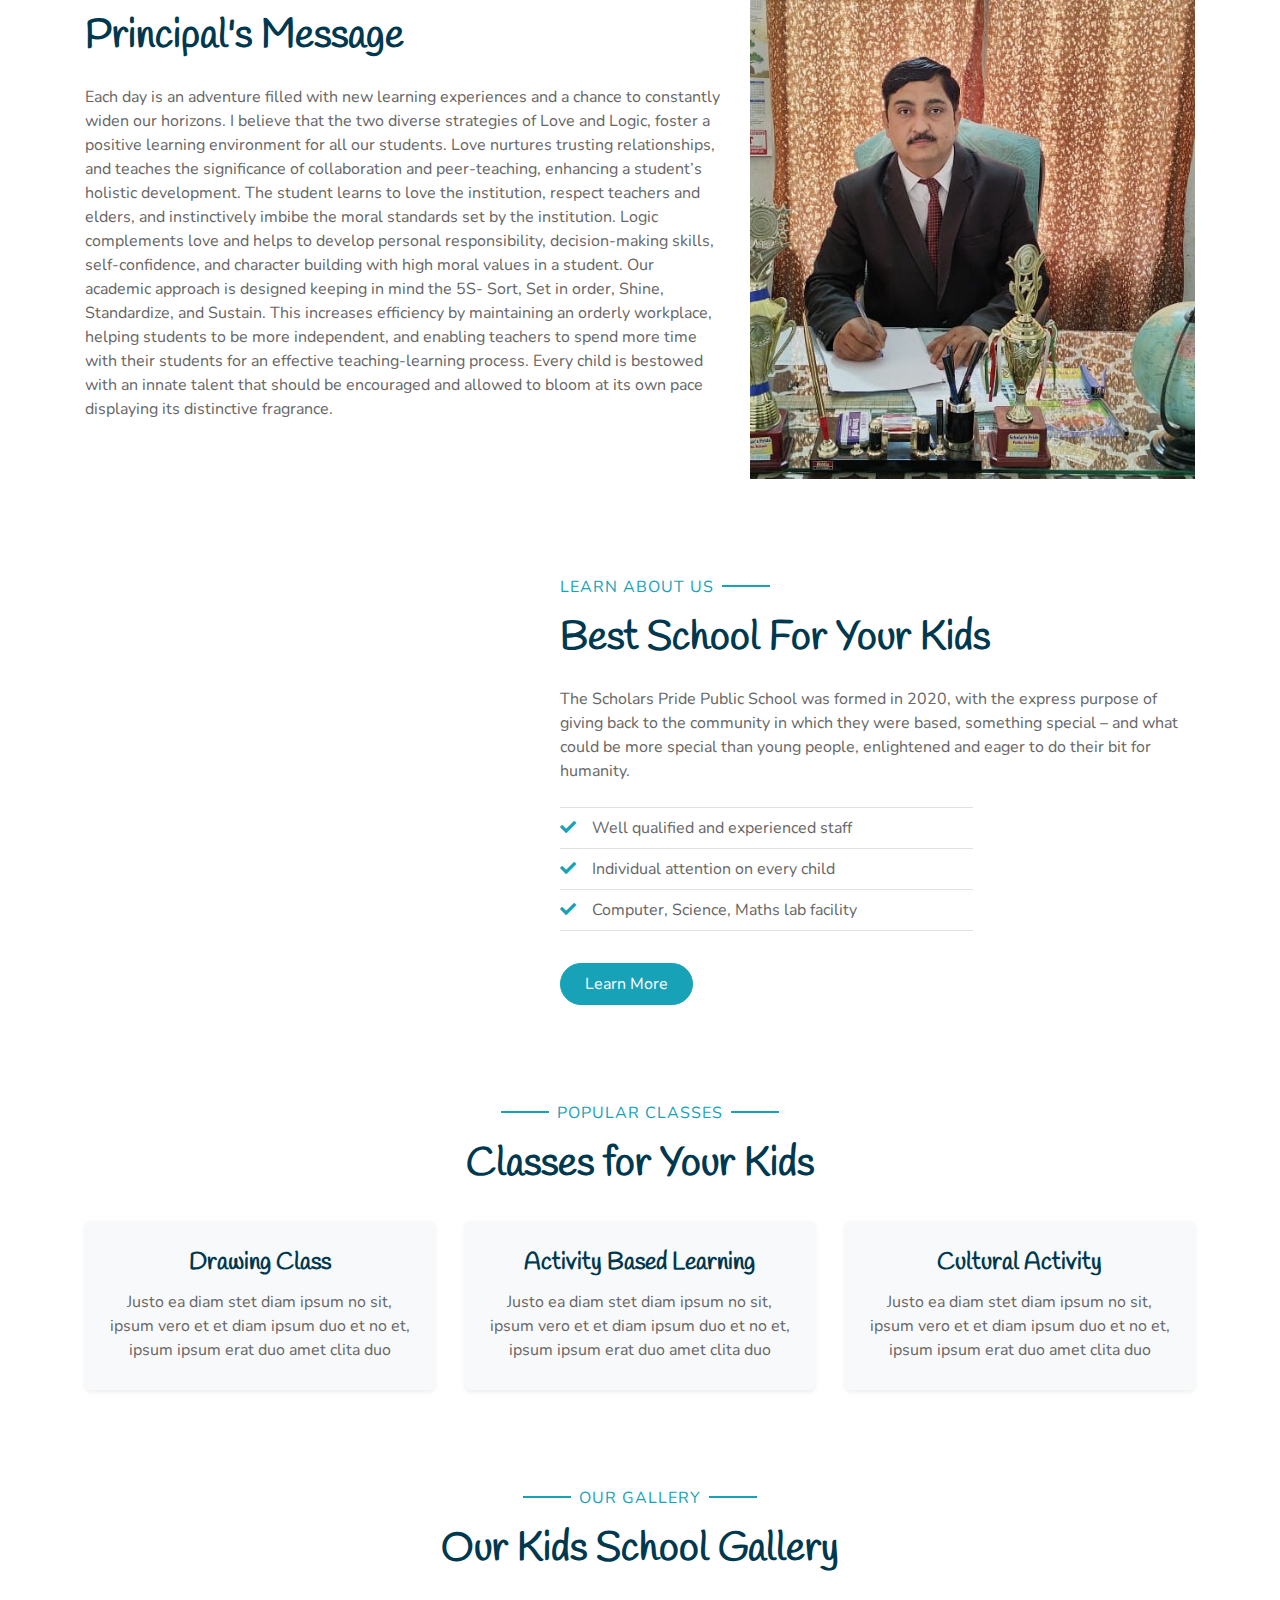
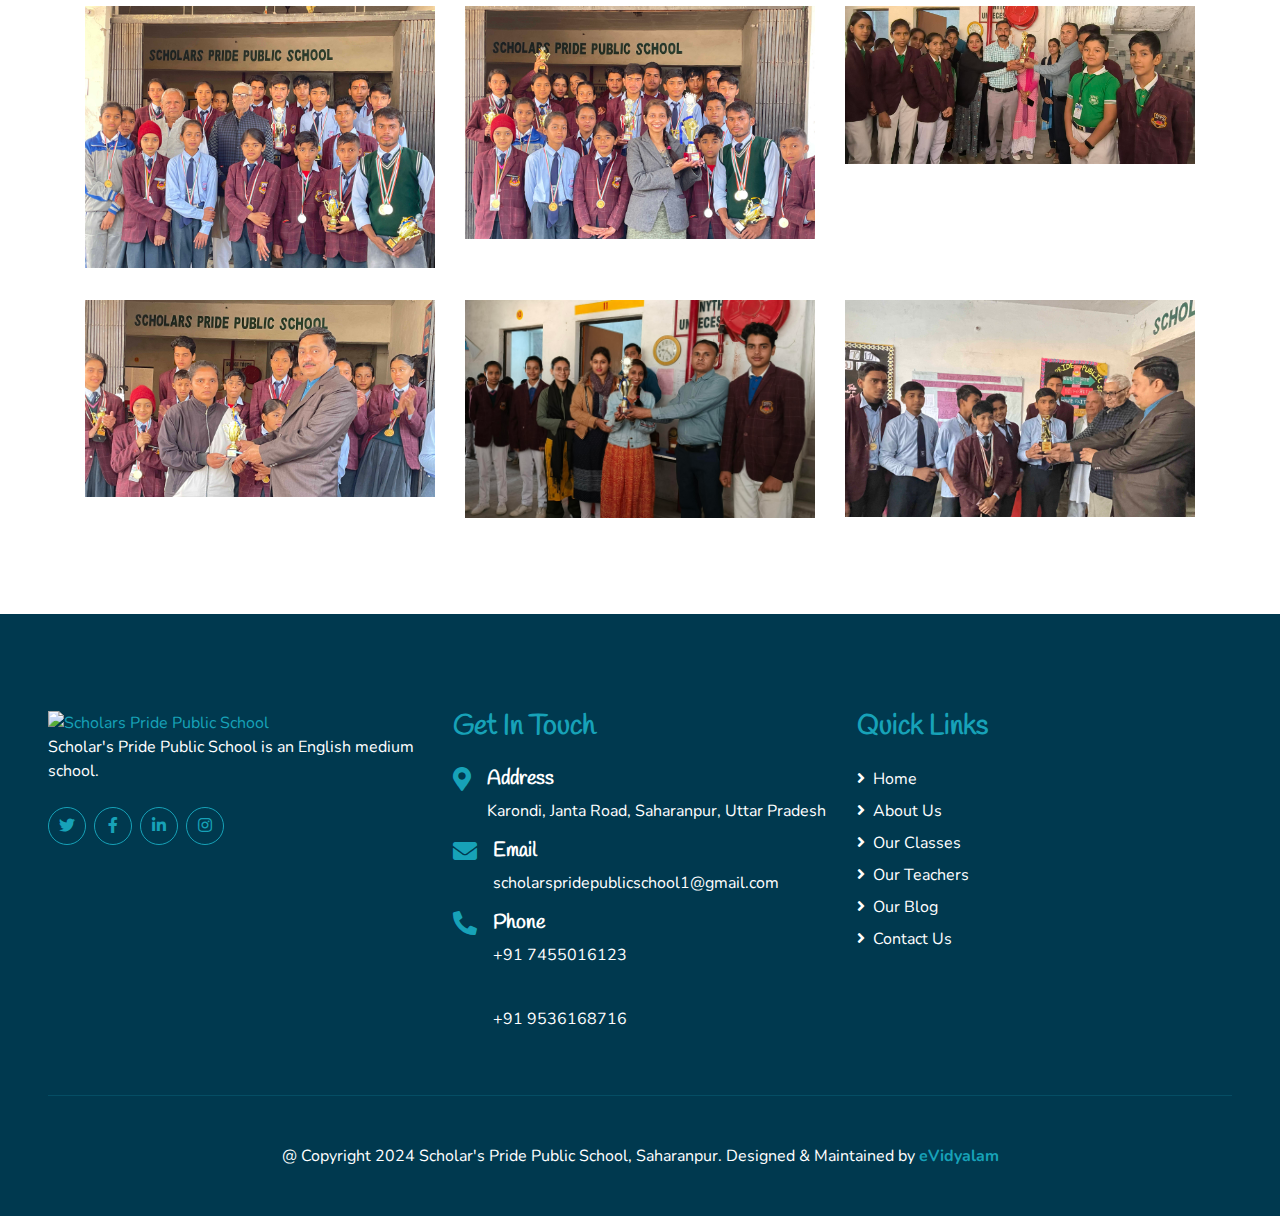
==== commit df31cd7a: "Update index.html" ====
--- a/index.html
+++ b/index.html
@@ -51,7 +51,7 @@
                     <a href="index.html" class="nav-item nav-link active">Home</a>
                     <a href="about.html" class="nav-item nav-link">About</a>
                     <div class="nav-item dropdown">
-                        <a href="admission.html" class="nav-link dropdown-toggle" data-toggle="dropdown">Admission</a>
+                        <a href="#" class="nav-link dropdown-toggle" data-toggle="dropdown">Admission</a>
                         <div class="dropdown-menu rounded-0 m-0">
                             <a href="/admission-procedure.html" class="dropdown-item">Admission Procedure</a>
                             <a href="/admission-rules.html" class="dropdown-item">Rules And Regulations</a>
@@ -77,7 +77,7 @@
     
 <!-- marquee tag start -->
     <div class="marqueeTag">
-        <marquee width="100%" direction="left" height="20px">REGISTRATION OPEN FOR THE SESSION (2025-2026)                                                                                  REGISTRATION OPEN FOR THE SESSION (2025-2026)</marquee>
+        <marquee width="100%" direction="left" height="20px">REGISTRATION OPEN FOR THE SESSION (2025-2026)</marquee>
     </div>
     <!-- marquee tag End-->
 
